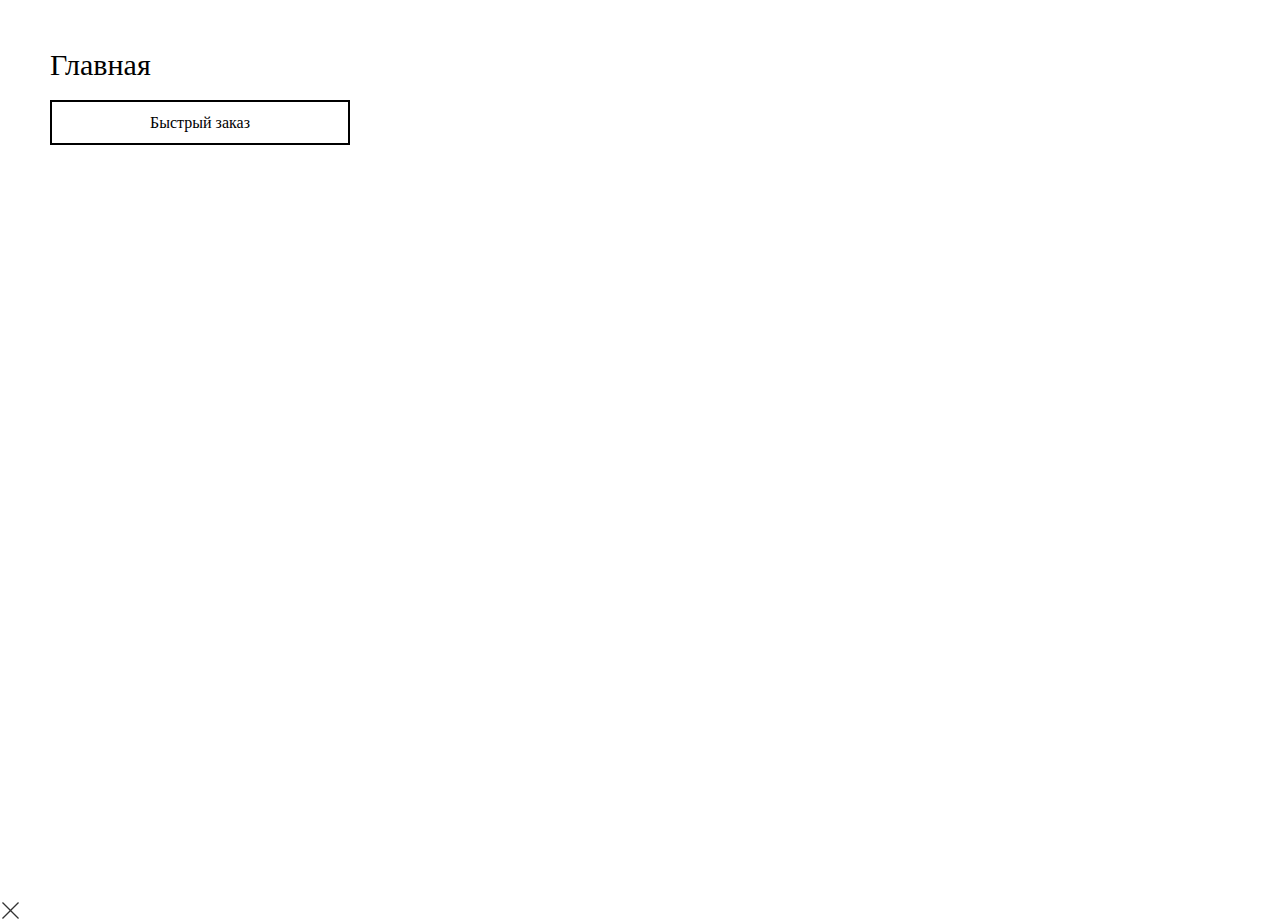
==== nav.html @ a3e1680e "first commit" ====
<!DOCTYPE html>
<html lang="ru">

<head>
    <meta charset="UTF-8">
    <meta name="viewport" content="width=device-width, initial-scale=1.0">
    <meta name="description" content="">
    <meta name="keywords" content="">
    <link rel="stylesheet" href="css/libs.min.css">
    <link rel="stylesheet" href="css/style.min.css">
    <title>Главная</title>
</head>


<style>
    .wrapper a {
        font-size: 30px;
        text-transform: capitalize;
    }

    .wrapper button {
        margin-bottom: 25px;
        width: 300px;
        height: 45px;
    }
</style>

<body>

    <div class="wrapper" style="padding: 50px;">
        <a href="index.html" style="display: block; margin-bottom: 20px;">
            Главная
        </a>




        <button style="border: 2px solid #000;margin-bottom: 20px;" data-bs-toggle="modal" data-bs-target="#quickOrder">
            Быстрый заказ
        </button>

    </div>

    <div class="modal" id="quickOrder" aria-hidden="true">
        <div class="modal-dialog">
            <button type="button" class="modal__close" data-bs-dismiss="modal" aria-label="Close">
                <svg width="20" height="20" viewBox="0 0 20 20" fill="none" xmlns="http://www.w3.org/2000/svg">
                    <path fill-rule="evenodd" clip-rule="evenodd" d="M9.55401 10.5L2 2.94599L2.94599 2L10.5 9.55401L18.054 2L19 2.94599L11.446 10.5L19 18.054L18.054 19L10.5 11.446L2.94599 19L2 18.054L9.55401 10.5Z" fill="#333333" />
                </svg>
            </button>



        </div>
    </div>


    <!-- <div class="modal-backdrop show"></div> -->
    <!--  -->
    <script src="js/libs.min.js"></script>
    <script src="js/main.min.js"></script>

</body>

</html>
---- css/libs.min.css ----
@font-face{font-family:'swiper-icons';src:url("data:application/font-woff;charset=utf-8;base64, [base64]//wADZ2x5ZgAAAywAAADMAAAD2MHtryVoZWFkAAABbAAAADAAAAA2E2+eoWhoZWEAAAGcAAAAHwAAACQC9gDzaG10eAAAAigAAAAZAAAArgJkABFsb2NhAAAC0AAAAFoAAABaFQAUGG1heHAAAAG8AAAAHwAAACAAcABAbmFtZQAAA/gAAAE5AAACXvFdBwlwb3N0AAAFNAAAAGIAAACE5s74hXjaY2BkYGAAYpf5Hu/j+W2+MnAzMYDAzaX6QjD6/4//Bxj5GA8AuRwMYGkAPywL13jaY2BkYGA88P8Agx4j+/8fQDYfA1AEBWgDAIB2BOoAeNpjYGRgYNBh4GdgYgABEMnIABJzYNADCQAACWgAsQB42mNgYfzCOIGBlYGB0YcxjYGBwR1Kf2WQZGhhYGBiYGVmgAFGBiQQkOaawtDAoMBQxXjg/wEGPcYDDA4wNUA2CCgwsAAAO4EL6gAAeNpj2M0gyAACqxgGNWBkZ2D4/wMA+xkDdgAAAHjaY2BgYGaAYBkGRgYQiAHyGMF8FgYHIM3DwMHABGQrMOgyWDLEM1T9/w8UBfEMgLzE////P/5//f/V/xv+r4eaAAeMbAxwIUYmIMHEgKYAYjUcsDAwsLKxc3BycfPw8jEQA/[base64]/uznmfPFBNODM2K7MTQ45YEAZqGP81AmGGcF3iPqOop0r1SPTaTbVkfUe4HXj97wYE+yNwWYxwWu4v1ugWHgo3S1XdZEVqWM7ET0cfnLGxWfkgR42o2PvWrDMBSFj/IHLaF0zKjRgdiVMwScNRAoWUoH78Y2icB/yIY09An6AH2Bdu/UB+yxopYshQiEvnvu0dURgDt8QeC8PDw7Fpji3fEA4z/PEJ6YOB5hKh4dj3EvXhxPqH/SKUY3rJ7srZ4FZnh1PMAtPhwP6fl2PMJMPDgeQ4rY8YT6Gzao0eAEA409DuggmTnFnOcSCiEiLMgxCiTI6Cq5DZUd3Qmp10vO0LaLTd2cjN4fOumlc7lUYbSQcZFkutRG7g6JKZKy0RmdLY680CDnEJ+UMkpFFe1RN7nxdVpXrC4aTtnaurOnYercZg2YVmLN/d/gczfEimrE/fs/bOuq29Zmn8tloORaXgZgGa78yO9/cnXm2BpaGvq25Dv9S4E9+5SIc9PqupJKhYFSSl47+Qcr1mYNAAAAeNptw0cKwkAAAMDZJA8Q7OUJvkLsPfZ6zFVERPy8qHh2YER+3i/BP83vIBLLySsoKimrqKqpa2hp6+jq6RsYGhmbmJqZSy0sraxtbO3sHRydnEMU4uR6yx7JJXveP7WrDycAAAAAAAH//wACeNpjYGRgYOABYhkgZgJCZgZNBkYGLQZtIJsFLMYAAAw3ALgAeNolizEKgDAQBCchRbC2sFER0YD6qVQiBCv/H9ezGI6Z5XBAw8CBK/m5iQQVauVbXLnOrMZv2oLdKFa8Pjuru2hJzGabmOSLzNMzvutpB3N42mNgZGBg4GKQYzBhYMxJLMlj4GBgAYow/P/PAJJhLM6sSoWKfWCAAwDAjgbRAAB42mNgYGBkAIIbCZo5IPrmUn0hGA0AO8EFTQAA");font-weight:400;font-style:normal}:root{--swiper-theme-color: #007aff}.swiper{margin-left:auto;margin-right:auto;position:relative;overflow:hidden;list-style:none;padding:0;z-index:1}.swiper-vertical>.swiper-wrapper{flex-direction:column}.swiper-wrapper{position:relative;width:100%;height:100%;z-index:1;display:flex;transition-property:transform;box-sizing:content-box}.swiper-android .swiper-slide,.swiper-wrapper{transform:translate3d(0px, 0, 0)}.swiper-pointer-events{touch-action:pan-y}.swiper-pointer-events.swiper-vertical{touch-action:pan-x}.swiper-slide{flex-shrink:0;width:100%;height:100%;position:relative;transition-property:transform}.swiper-slide-invisible-blank{visibility:hidden}.swiper-autoheight,.swiper-autoheight .swiper-slide{height:auto}.swiper-autoheight .swiper-wrapper{align-items:flex-start;transition-property:transform, height}.swiper-backface-hidden .swiper-slide{transform:translateZ(0);-webkit-backface-visibility:hidden;backface-visibility:hidden}.swiper-3d,.swiper-3d.swiper-css-mode .swiper-wrapper{perspective:1200px}.swiper-3d .swiper-wrapper,.swiper-3d .swiper-slide,.swiper-3d .swiper-slide-shadow,.swiper-3d .swiper-slide-shadow-left,.swiper-3d .swiper-slide-shadow-right,.swiper-3d .swiper-slide-shadow-top,.swiper-3d .swiper-slide-shadow-bottom,.swiper-3d .swiper-cube-shadow{transform-style:preserve-3d}.swiper-3d .swiper-slide-shadow,.swiper-3d .swiper-slide-shadow-left,.swiper-3d .swiper-slide-shadow-right,.swiper-3d .swiper-slide-shadow-top,.swiper-3d .swiper-slide-shadow-bottom{position:absolute;left:0;top:0;width:100%;height:100%;pointer-events:none;z-index:10}.swiper-3d .swiper-slide-shadow{background:rgba(0,0,0,0.15)}.swiper-3d .swiper-slide-shadow-left{background-image:linear-gradient(to left, rgba(0,0,0,0.5), rgba(0,0,0,0))}.swiper-3d .swiper-slide-shadow-right{background-image:linear-gradient(to right, rgba(0,0,0,0.5), rgba(0,0,0,0))}.swiper-3d .swiper-slide-shadow-top{background-image:linear-gradient(to top, rgba(0,0,0,0.5), rgba(0,0,0,0))}.swiper-3d .swiper-slide-shadow-bottom{background-image:linear-gradient(to bottom, rgba(0,0,0,0.5), rgba(0,0,0,0))}.swiper-css-mode>.swiper-wrapper{overflow:auto;scrollbar-width:none;-ms-overflow-style:none}.swiper-css-mode>.swiper-wrapper::-webkit-scrollbar{display:none}.swiper-css-mode>.swiper-wrapper>.swiper-slide{scroll-snap-align:start start}.swiper-horizontal.swiper-css-mode>.swiper-wrapper{scroll-snap-type:x mandatory}.swiper-vertical.swiper-css-mode>.swiper-wrapper{scroll-snap-type:y mandatory}.swiper-centered>.swiper-wrapper::before{content:'';flex-shrink:0;order:9999}.swiper-centered.swiper-horizontal>.swiper-wrapper>.swiper-slide:first-child{margin-inline-start:var(--swiper-centered-offset-before)}.swiper-centered.swiper-horizontal>.swiper-wrapper::before{height:100%;min-height:1px;width:var(--swiper-centered-offset-after)}.swiper-centered.swiper-vertical>.swiper-wrapper>.swiper-slide:first-child{margin-block-start:var(--swiper-centered-offset-before)}.swiper-centered.swiper-vertical>.swiper-wrapper::before{width:100%;min-width:1px;height:var(--swiper-centered-offset-after)}.swiper-centered>.swiper-wrapper>.swiper-slide{scroll-snap-align:center center}.swiper-virtual .swiper-slide{-webkit-backface-visibility:hidden;transform:translateZ(0)}.swiper-virtual.swiper-css-mode .swiper-wrapper::after{content:'';position:absolute;left:0;top:0;pointer-events:none}.swiper-virtual.swiper-css-mode.swiper-horizontal .swiper-wrapper::after{height:1px;width:var(--swiper-virtual-size)}.swiper-virtual.swiper-css-mode.swiper-vertical .swiper-wrapper::after{width:1px;height:var(--swiper-virtual-size)}:root{--swiper-navigation-size: 44px}.swiper-button-prev,.swiper-button-next{position:absolute;top:50%;width:calc(var(--swiper-navigation-size) / 44 * 27);height:var(--swiper-navigation-size);margin-top:calc(0px - (var(--swiper-navigation-size) / 2));z-index:10;cursor:pointer;display:flex;align-items:center;justify-content:center;color:var(--swiper-navigation-color, var(--swiper-theme-color))}.swiper-button-prev.swiper-button-disabled,.swiper-button-next.swiper-button-disabled{opacity:0.35;cursor:auto;pointer-events:none}.swiper-button-prev:after,.swiper-button-next:after{font-family:swiper-icons;font-size:var(--swiper-navigation-size);text-transform:none !important;letter-spacing:0;text-transform:none;font-variant:initial;line-height:1}.swiper-button-prev,.swiper-rtl .swiper-button-next{left:10px;right:auto}.swiper-button-prev:after,.swiper-rtl .swiper-button-next:after{content:'prev'}.swiper-button-next,.swiper-rtl .swiper-button-prev{right:10px;left:auto}.swiper-button-next:after,.swiper-rtl .swiper-button-prev:after{content:'next'}.swiper-button-lock{display:none}.swiper-pagination{position:absolute;text-align:center;transition:300ms opacity;transform:translate3d(0, 0, 0);z-index:10}.swiper-pagination.swiper-pagination-hidden{opacity:0}.swiper-pagination-fraction,.swiper-pagination-custom,.swiper-horizontal>.swiper-pagination-bullets,.swiper-pagination-bullets.swiper-pagination-horizontal{bottom:10px;left:0;width:100%}.swiper-pagination-bullets-dynamic{overflow:hidden;font-size:0}.swiper-pagination-bullets-dynamic .swiper-pagination-bullet{transform:scale(0.33);position:relative}.swiper-pagination-bullets-dynamic .swiper-pagination-bullet-active{transform:scale(1)}.swiper-pagination-bullets-dynamic .swiper-pagination-bullet-active-main{transform:scale(1)}.swiper-pagination-bullets-dynamic .swiper-pagination-bullet-active-prev{transform:scale(0.66)}.swiper-pagination-bullets-dynamic .swiper-pagination-bullet-active-prev-prev{transform:scale(0.33)}.swiper-pagination-bullets-dynamic .swiper-pagination-bullet-active-next{transform:scale(0.66)}.swiper-pagination-bullets-dynamic .swiper-pagination-bullet-active-next-next{transform:scale(0.33)}.swiper-pagination-bullet{width:var(--swiper-pagination-bullet-width, var(--swiper-pagination-bullet-size, 8px));height:var(--swiper-pagination-bullet-height, var(--swiper-pagination-bullet-size, 8px));display:inline-block;border-radius:50%;background:var(--swiper-pagination-bullet-inactive-color, #000);opacity:var(--swiper-pagination-bullet-inactive-opacity, 0.2)}button.swiper-pagination-bullet{border:none;margin:0;padding:0;box-shadow:none;-webkit-appearance:none;appearance:none}.swiper-pagination-clickable .swiper-pagination-bullet{cursor:pointer}.swiper-pagination-bullet:only-child{display:none !important}.swiper-pagination-bullet-active{opacity:var(--swiper-pagination-bullet-opacity, 1);background:var(--swiper-pagination-color, var(--swiper-theme-color))}.swiper-vertical>.swiper-pagination-bullets,.swiper-pagination-vertical.swiper-pagination-bullets{right:10px;top:50%;transform:translate3d(0px, -50%, 0)}.swiper-vertical>.swiper-pagination-bullets .swiper-pagination-bullet,.swiper-pagination-vertical.swiper-pagination-bullets .swiper-pagination-bullet{margin:var(--swiper-pagination-bullet-vertical-gap, 6px) 0;display:block}.swiper-vertical>.swiper-pagination-bullets.swiper-pagination-bullets-dynamic,.swiper-pagination-vertical.swiper-pagination-bullets.swiper-pagination-bullets-dynamic{top:50%;transform:translateY(-50%);width:8px}.swiper-vertical>.swiper-pagination-bullets.swiper-pagination-bullets-dynamic .swiper-pagination-bullet,.swiper-pagination-vertical.swiper-pagination-bullets.swiper-pagination-bullets-dynamic .swiper-pagination-bullet{display:inline-block;transition:200ms transform, 200ms top}.swiper-horizontal>.swiper-pagination-bullets .swiper-pagination-bullet,.swiper-pagination-horizontal.swiper-pagination-bullets .swiper-pagination-bullet{margin:0 var(--swiper-pagination-bullet-horizontal-gap, 4px)}.swiper-horizontal>.swiper-pagination-bullets.swiper-pagination-bullets-dynamic,.swiper-pagination-horizontal.swiper-pagination-bullets.swiper-pagination-bullets-dynamic{left:50%;transform:translateX(-50%);white-space:nowrap}.swiper-horizontal>.swiper-pagination-bullets.swiper-pagination-bullets-dynamic .swiper-pagination-bullet,.swiper-pagination-horizontal.swiper-pagination-bullets.swiper-pagination-bullets-dynamic .swiper-pagination-bullet{transition:200ms transform, 200ms left}.swiper-horizontal.swiper-rtl>.swiper-pagination-bullets-dynamic .swiper-pagination-bullet{transition:200ms transform, 200ms right}.swiper-pagination-progressbar{background:rgba(0,0,0,0.25);position:absolute}.swiper-pagination-progressbar .swiper-pagination-progressbar-fill{background:var(--swiper-pagination-color, var(--swiper-theme-color));position:absolute;left:0;top:0;width:100%;height:100%;transform:scale(0);transform-origin:left top}.swiper-rtl .swiper-pagination-progressbar .swiper-pagination-progressbar-fill{transform-origin:right top}.swiper-horizontal>.swiper-pagination-progressbar,.swiper-pagination-progressbar.swiper-pagination-horizontal,.swiper-vertical>.swiper-pagination-progressbar.swiper-pagination-progressbar-opposite,.swiper-pagination-progressbar.swiper-pagination-vertical.swiper-pagination-progressbar-opposite{width:100%;height:4px;left:0;top:0}.swiper-vertical>.swiper-pagination-progressbar,.swiper-pagination-progressbar.swiper-pagination-vertical,.swiper-horizontal>.swiper-pagination-progressbar.swiper-pagination-progressbar-opposite,.swiper-pagination-progressbar.swiper-pagination-horizontal.swiper-pagination-progressbar-opposite{width:4px;height:100%;left:0;top:0}.swiper-pagination-lock{display:none}.swiper-scrollbar{border-radius:10px;position:relative;-ms-touch-action:none;background:rgba(0,0,0,0.1)}.swiper-horizontal>.swiper-scrollbar{position:absolute;left:1%;bottom:3px;z-index:50;height:5px;width:98%}.swiper-vertical>.swiper-scrollbar{position:absolute;right:3px;top:1%;z-index:50;width:5px;height:98%}.swiper-scrollbar-drag{height:100%;width:100%;position:relative;background:rgba(0,0,0,0.5);border-radius:10px;left:0;top:0}.swiper-scrollbar-cursor-drag{cursor:move}.swiper-scrollbar-lock{display:none}.swiper-zoom-container{width:100%;height:100%;display:flex;justify-content:center;align-items:center;text-align:center}.swiper-zoom-container>img,.swiper-zoom-container>svg,.swiper-zoom-container>canvas{max-width:100%;max-height:100%;object-fit:contain}.swiper-slide-zoomed{cursor:move}.swiper-lazy-preloader{width:42px;height:42px;position:absolute;left:50%;top:50%;margin-left:-21px;margin-top:-21px;z-index:10;transform-origin:50%;box-sizing:border-box;border:4px solid var(--swiper-preloader-color, var(--swiper-theme-color));border-radius:50%;border-top-color:transparent}.swiper-slide-visible .swiper-lazy-preloader{animation:swiper-preloader-spin 1s infinite linear}.swiper-lazy-preloader-white{--swiper-preloader-color: #fff}.swiper-lazy-preloader-black{--swiper-preloader-color: #000}@keyframes swiper-preloader-spin{0%{transform:rotate(0deg)}100%{transform:rotate(360deg)}}.swiper .swiper-notification{position:absolute;left:0;top:0;pointer-events:none;opacity:0;z-index:-1000}.swiper-free-mode>.swiper-wrapper{transition-timing-function:ease-out;margin:0 auto}.swiper-grid>.swiper-wrapper{flex-wrap:wrap}.swiper-grid-column>.swiper-wrapper{flex-wrap:wrap;flex-direction:column}.swiper-fade.swiper-free-mode .swiper-slide{transition-timing-function:ease-out}.swiper-fade .swiper-slide{pointer-events:none;transition-property:opacity}.swiper-fade .swiper-slide .swiper-slide{pointer-events:none}.swiper-fade .swiper-slide-active,.swiper-fade .swiper-slide-active .swiper-slide-active{pointer-events:auto}.swiper-cube{overflow:visible}.swiper-cube .swiper-slide{pointer-events:none;-webkit-backface-visibility:hidden;backface-visibility:hidden;z-index:1;visibility:hidden;transform-origin:0 0;width:100%;height:100%}.swiper-cube .swiper-slide .swiper-slide{pointer-events:none}.swiper-cube.swiper-rtl .swiper-slide{transform-origin:100% 0}.swiper-cube .swiper-slide-active,.swiper-cube .swiper-slide-active .swiper-slide-active{pointer-events:auto}.swiper-cube .swiper-slide-active,.swiper-cube .swiper-slide-next,.swiper-cube .swiper-slide-prev,.swiper-cube .swiper-slide-next+.swiper-slide{pointer-events:auto;visibility:visible}.swiper-cube .swiper-slide-shadow-top,.swiper-cube .swiper-slide-shadow-bottom,.swiper-cube .swiper-slide-shadow-left,.swiper-cube .swiper-slide-shadow-right{z-index:0;-webkit-backface-visibility:hidden;backface-visibility:hidden}.swiper-cube .swiper-cube-shadow{position:absolute;left:0;bottom:0px;width:100%;height:100%;opacity:0.6;z-index:0}.swiper-cube .swiper-cube-shadow:before{content:'';background:#000;position:absolute;left:0;top:0;bottom:0;right:0;filter:blur(50px)}.swiper-flip{overflow:visible}.swiper-flip .swiper-slide{pointer-events:none;-webkit-backface-visibility:hidden;backface-visibility:hidden;z-index:1}.swiper-flip .swiper-slide .swiper-slide{pointer-events:none}.swiper-flip .swiper-slide-active,.swiper-flip .swiper-slide-active .swiper-slide-active{pointer-events:auto}.swiper-flip .swiper-slide-shadow-top,.swiper-flip .swiper-slide-shadow-bottom,.swiper-flip .swiper-slide-shadow-left,.swiper-flip .swiper-slide-shadow-right{z-index:0;-webkit-backface-visibility:hidden;backface-visibility:hidden}.swiper-creative .swiper-slide{-webkit-backface-visibility:hidden;backface-visibility:hidden;overflow:hidden;transition-property:transform, opacity, height}.swiper-cards{overflow:visible}.swiper-cards .swiper-slide{transform-origin:center bottom;-webkit-backface-visibility:hidden;backface-visibility:hidden;overflow:hidden}

/*# sourceMappingURL=../sourcemaps/libs.min.css.map */
---- css/style.min.css ----
@font-face{font-family:"PF Centro Sans Pro";src:url(../fonts/PFCentroSansPro-Regular.ttf) format("ttf"),url(../fonts/PFCentroSansPro-Regular.eot) format("eot"),url(../fonts/PFCentroSansPro-Regular.woff) format("woff"),url(../fonts/PFCentroSansPro-Regular.woff2) format("woff2");font-weight:400;font-style:normal;font-display:swap}@font-face{font-family:"PF Centro Sans Pro";src:url(../fonts/PFCentroSansPro-Medium.ttf) format("ttf"),url(../fonts/PFCentroSansPro-Medium.eot) format("eot"),url(../fonts/PFCentroSansPro-Medium.woff) format("woff"),url(../fonts/PFCentroSansPro-Medium.woff2) format("woff2");font-weight:500;font-style:normal;font-display:swap}@font-face{font-family:"PF Centro Sans Pro";src:url(../fonts/PFCentroSansPro-Bold.ttf) format("ttf"),url(../fonts/PFCentroSansPro-Bold.eot) format("eot"),url(../fonts/PFCentroSansPro-Bold.woff) format("woff"),url(../fonts/PFCentroSansPro-Bold.woff2) format("woff2");font-weight:700;font-style:normal;font-display:swap}*,::after,::before{margin:0;padding:0;-webkit-box-sizing:border-box;box-sizing:border-box;-webkit-font-smoothing:antialiased!important;-webkit-tap-highlight-color:transparent;outline:0!important}h1,h2,h3,h4,h5,h6{font-weight:400}a,body,div,form,h1,h2,h3,h4,h5,li,p,ul{margin:0;padding:0;border:0;text-decoration:none;line-height:1}button,input,textarea{outline:0!important;-webkit-transition:.125s;-o-transition:.125s;transition:.125s;font-family:inherit}input:active,input[type=checkbox]:focus,input[type=file]:focus,input[type=radio]:focus,input[type=text]:focus{outline:0!important}::-webkit-input-placeholder{color:#222}::-moz-placeholder{color:#222}:-moz-placeholder{color:#222}:-ms-input-placeholder{color:#222}input::-webkit-inner-spin-button,input::-webkit-outer-spin-button{-webkit-appearance:none;margin:0}input[type=number]{-moz-appearance:textfield}html{height:100%;scroll-behavior:smooth;width:100%}svg{-ms-flex-negative:0;flex-shrink:0}path,svg{-webkit-transition:.125s;-o-transition:.125s;transition:.125s}a{color:inherit;text-decoration:none;-webkit-transition:125ms;-o-transition:125ms;transition:125ms}a:focus,a:hover{text-decoration:none!important}li,ul{margin:0;padding:0;list-style:none}i{line-height:100%}fieldset{min-width:0;padding:0;margin:0;border:0}button{cursor:pointer;border:none;outline:0;-webkit-box-sizing:border-box;box-sizing:border-box;-webkit-transition:125ms;-o-transition:125ms;transition:125ms;background-color:inherit;font-size:1em}.swiper-button-next,.swiper-button-prev{z-index:2}.swiper-button-next::after,.swiper-button-prev::after{display:none}img{-webkit-user-select:none;-moz-user-select:none;-o-user-select:none;-ms-user-select:none;user-select:none}html.fixed-body{overflow-y:hidden}.wrapper{min-height:100vh;display:-webkit-box;display:-ms-flexbox;display:flex;-webkit-box-orient:vertical;-webkit-box-direction:normal;-ms-flex-direction:column;flex-direction:column;-ms-flex-negative:0;flex-shrink:0}.content{-webkit-box-flex:1;-ms-flex-positive:1;flex-grow:1;display:-webkit-box;display:-ms-flexbox;display:flex;-webkit-box-orient:vertical;-webkit-box-direction:normal;-ms-flex-direction:column;flex-direction:column;width:100%}.m-page{width:calc(100vw - (100vw - 100%));overflow-x:hidden;font-family:"PF Centro Sans Pro",sans-serif;font-weight:400;color:#292c3d;font-size:calc(1260px * (16 / 1260));padding-top:7.38em}@media screen and (max-width:1260px){.m-page{font-size:calc(100vw * (16 / 1260))}}.m-page.fixed-body,.m-page.fixed-body2{overflow-y:hidden;padding-right:var(--scrollWidth)}.container{max-width:1260px;width:100%;margin:0 auto;padding:0 5em}a:hover{color:#0079c1}@media screen and (max-width:992px){.m-page{font-size:calc(100vw * (16 / 768));padding-top:4em}.container{padding:0 2.5em}}@media screen and (max-width:576px){.m-page{font-size:calc(100vw * (16 / 360))}.container{padding:0 1.875em}}.text90{font-size:5.625em}.text45{font-size:2.8125em;line-height:110%}.text28{font-size:1.75em}.text18{font-size:1.125em}.text16{font-size:1em;line-height:110%}.text15{font-size:.9375em;letter-spacing:-.01875em}.text14{font-size:.875em;line-height:120%}.bold-text{font-weight:700}.medium-text{font-weight:500}@media screen and (max-width:992px){.text90{font-size:3em}.text45{font-size:1.5em}.text28{font-size:1em}.text14,.text15,.text16,.text18{font-size:.625em}}@media screen and (max-width:576px){.text90{font-size:2.5em}}.m-btn{display:-webkit-box;display:-ms-flexbox;display:flex;-webkit-box-align:center;-ms-flex-align:center;align-items:center;-webkit-box-pack:center;-ms-flex-pack:center;justify-content:center;-webkit-transition:.225s ease-out;-o-transition:.225s ease-out;transition:.225s ease-out;padding:0 2.84em;border-radius:1.875em;height:3.1875em;font-weight:700}.m-btn:focus{-webkit-box-shadow:none;box-shadow:none}.m-btn span{font-size:1em;line-height:120%}.m-btn-blue{color:#fff;background-color:#005baa}.m-btn-blue:hover{background-color:#005096;color:#fff}.m-btn-green{color:#fff;background-color:#7ac143}.m-btn-green:hover{background-color:#6aae35;color:#fff}.m-btn-white{background-color:#fff;color:#005baa}.m-btn-white:hover{background-color:#e9e9e9;color:#005baa}.m-btn-white-outline{border:2px solid #fff;color:#fff}.m-btn-white-outline:hover{border-color:#d7d7d7;color:#d7d7d7}@media screen and (max-width:992px){.m-btn{padding:0 1.5em;height:1.875em;border-radius:1em}.m-btn span{font-size:.625em}}.form-group{position:relative;margin:0 0 30px}.form-group input{border:none;border-bottom:1px solid #000;padding:0 10px;height:47px;width:100%;font-size:18px;background-color:transparent;color:#000}.form-group input::-webkit-input-placeholder{color:#000}.form-group input::-moz-placeholder{color:#000}.form-group input:-ms-input-placeholder{color:#000}.form-group input::-ms-input-placeholder{color:#000}.form-group input::placeholder{color:#000}.form-group input:focus::-webkit-input-placeholder{color:rgba(0,0,0,.3)}.form-group input:focus::-moz-placeholder{color:rgba(0,0,0,.3)}.form-group input:focus:-ms-input-placeholder{color:rgba(0,0,0,.3)}.form-group input:focus::-ms-input-placeholder{color:rgba(0,0,0,.3)}.form-group input:focus::placeholder{color:rgba(0,0,0,.3)}.check{position:relative}.check input{position:absolute;opacity:0;width:100%;height:100%;left:0;top:0;z-index:2;cursor:pointer}.check input:checked+label::before{border:3px solid #fff}.check input:disabled+label{color:#aaa;pointer-events:none}.check label{padding-left:40px;position:relative;min-height:20px;font-size:14px;line-height:20px;cursor:pointer}.check label:before{content:'';position:absolute;z-index:1;border-radius:2px;background:rgba(255,255,255,.01);border:1px solid rgba(255,255,255,.45);width:20px;height:20px;left:0;top:50%;-webkit-transform:translateY(-50%);-ms-transform:translateY(-50%);transform:translateY(-50%);-webkit-transition:.1s;-o-transition:.1s;transition:.1s}.animated{-webkit-transition:.9s;-o-transition:.9s;transition:.9s;opacity:0;-webkit-transform:translateY(2em);-ms-transform:translateY(2em);transform:translateY(2em)}.animated--active{opacity:1;-webkit-transform:translateY(0);-ms-transform:translateY(0);transform:translateY(0)}.breadcrumbs{margin-top:60px}.breadcrumbs__item{font-size:16px;line-height:110%;position:relative;font-weight:400;display:inline}.breadcrumbs__item:last-child{font-weight:600}.breadcrumbs__item:not(:first-child){margin-left:24px}.breadcrumbs__item:not(:first-child):before{content:'';position:absolute;z-index:1;width:3.51px;height:3.51px;background-color:#0079c1;border-radius:1px;-webkit-transform:rotate(-45deg);-ms-transform:rotate(-45deg);transform:rotate(-45deg);top:7px;right:100%;margin-right:10px}.modal-backdrop.show{opacity:.7}.header{position:fixed;top:0;left:0;z-index:10;width:100%;padding:2.5em 0;-webkit-transition:.3s;-o-transition:.3s;transition:.3s;background:#fff}.header._fix{-webkit-transform:translateY(0);-ms-transform:translateY(0);transform:translateY(0);-webkit-box-shadow:0 .25em .25em 0 rgba(0,0,0,.1);box-shadow:0 .25em .25em 0 rgba(0,0,0,.1)}.header .container{max-width:1440px}.header__inner{display:-webkit-box;display:-ms-flexbox;display:flex;-webkit-box-align:center;-ms-flex-align:center;align-items:center;-webkit-box-pack:justify;-ms-flex-pack:justify;justify-content:space-between}.header__logo{display:block;width:16.875em;-ms-flex-negative:0;flex-shrink:0}.header__logo img{width:100%;display:block}.menu{margin-left:5em;-webkit-box-flex:1;-ms-flex-positive:1;flex-grow:1;display:-webkit-box;display:-ms-flexbox;display:flex;-webkit-box-align:center;-ms-flex-align:center;align-items:center;-webkit-box-pack:justify;-ms-flex-pack:justify;justify-content:space-between}.menu__bg{display:none}.footer-contacts__link,.header-contacts__link,.nav__link{font-weight:700;color:#0079c1}.footer-contacts__link:hover,.header-contacts__link:hover,.nav__link:hover{color:#7ac143}.footer-contacts__link span,.header-contacts__link span,.nav__link span{font-size:1em;line-height:120%}.nav{display:-webkit-box;display:-ms-flexbox;display:flex;-webkit-box-align:center;-ms-flex-align:center;align-items:center}.nav__link:not(:last-child){margin:0 2.5em 0 0}.footer-contacts,.header-contacts,.socials{display:-webkit-box;display:-ms-flexbox;display:flex;-webkit-box-align:center;-ms-flex-align:center;align-items:center}.socials{margin-left:.375em}.socials__item{width:1.5em;display:-webkit-box;display:-ms-flexbox;display:flex;-webkit-box-align:center;-ms-flex-align:center;align-items:center}.socials__item:not(:last-child){margin:0 .375em 0 0}.socials__item svg{width:100%;height:auto}.socials__item:hover path{fill:#7ac143}.burger{display:none}@media screen and (max-width:992px){.header{padding:1.25em 0}.header__logo{width:9em}.menu{margin-left:2.67em}.header-contacts__link span,.nav__link span{font-size:.625em}}@media screen and (max-width:576px){.header__logo{width:10.5em}.header._open .burger ._view1{opacity:0}.header._open .burger ._view2{opacity:1}.header._open .menu{opacity:1;pointer-events:unset}.header._open .menu__bg{display:block}.menu{position:absolute;top:100%;right:1.25em;display:block;padding:1.25em;z-index:21;background-color:#fff;border-radius:1em;-webkit-transition:.3s;-o-transition:.3s;transition:.3s;opacity:0;pointer-events:none}.menu__bg{position:fixed;top:0;left:0;width:100%;height:calc(100 * var(--vh));background:rgba(0,0,0,.5);z-index:20}.header-contacts,.nav{-webkit-box-orient:vertical;-webkit-box-direction:normal;-ms-flex-direction:column;flex-direction:column;-webkit-box-align:start;-ms-flex-align:start;align-items:flex-start}.header-contacts__link span,.nav__link span{line-height:100%}.nav__link:not(:last-child){margin:0 0 .5em}.header-contacts{margin-top:1.25em}.socials{margin:.375em 0 0}.burger{z-index:22;width:1.5em;height:1.5em;display:-webkit-box;display:-ms-flexbox;display:flex;-webkit-box-align:center;-ms-flex-align:center;align-items:center;-webkit-box-pack:center;-ms-flex-pack:center;justify-content:center;position:relative}.burger img{width:100%;position:absolute;top:50%;left:50%;-webkit-transform:translate(-50%,-50%);-ms-transform:translate(-50%,-50%);transform:translate(-50%,-50%)}.burger ._view2{opacity:0}}.footer{padding:3.75em 0 8.75em}.footer .container{max-width:1440px}.footer__inner{padding-bottom:2.5em;display:-webkit-box;display:-ms-flexbox;display:flex;-webkit-box-align:center;-ms-flex-align:center;align-items:center;-webkit-box-pack:justify;-ms-flex-pack:justify;justify-content:space-between;border-bottom:1px solid #e3eeff}.footer__logo{width:26.44em;-ms-flex-negative:0;flex-shrink:0;display:block}.footer__logo img{width:100%;display:block}.footer__bottom{display:-webkit-box;display:-ms-flexbox;display:flex;-webkit-box-pack:justify;-ms-flex-pack:justify;justify-content:space-between;margin-top:3.5em}.footer__bottom .text16{line-height:150%}.footer__conf{text-decoration:underline}.persons{margin-top:2.5em;display:-webkit-box;display:-ms-flexbox;display:flex;-webkit-box-align:start;-ms-flex-align:start;align-items:flex-start}.persons__item{max-width:24.5em;display:grid;grid-template-columns:100%;gap:.5em}.persons__item:not(:last-child){margin:0 2.5em 0 0}.persons__item a{color:#0079c1}.persons__item a:hover{text-decoration:underline!important}@media screen and (max-width:992px){.footer{padding:1.875em 0 3.25em}.footer__inner{padding-bottom:1.25em}.footer__logo{width:14.2em}.footer__bottom{margin-top:2.25em}.footer-contacts__link span{font-size:.625em}.persons{margin-top:1.25em}.persons__item{max-width:15.5em;display:grid;grid-template-columns:100%;gap:.25em}.persons__item:not(:last-child){margin:0 1.25em 0 0}}@media screen and (max-width:576px){.footer__top{padding-bottom:2.5em;position:relative}.footer__logo{width:10.5em}.footer__bottom .text16{line-height:120%}.footer__c{width:10em;-ms-flex-negative:0;flex-shrink:0}.footer__conf{max-width:6em;text-align:right}.footer-contacts{position:absolute;bottom:0;left:0}.footer-contacts__link{display:-webkit-box;display:-ms-flexbox;display:flex;-webkit-box-align:center;-ms-flex-align:center;align-items:center}.footer-contacts .socials{-webkit-box-ordinal-group:0;-ms-flex-order:-1;order:-1;margin:0 .375em 0 0}.persons{display:block}.persons__item:not(:last-child){margin:0 0 1em}}._full-bg{position:relative}._full-bg:before{content:'';z-index:-1;position:absolute;top:0;left:50%;-webkit-transform:translateX(-50%);-ms-transform:translateX(-50%);transform:translateX(-50%);height:100%;width:calc(100% - 3.75em);background-size:cover;background-position:center;border-radius:2.5em}.main{padding:6.25em 0;color:#fff}.main:before{background-image:url(../img/main-bg.svg)}.main__subtitle{display:-webkit-box;display:-ms-flexbox;display:flex;-webkit-box-align:center;-ms-flex-align:center;align-items:center;margin-bottom:1.5em}.main__subtitle img{width:1.25em;-ms-flex-negative:0;flex-shrink:0;margin-right:.5em}.main__nav{margin-top:3.5em;display:-webkit-box;display:-ms-flexbox;display:flex}.main__nav .m-btn:not(:last-child){margin:0 .625em 0 0}.main__items{margin-top:6.25em;display:grid;grid-template-columns:1.5fr 1.14fr .96fr;gap:1.25em 1.25em}.main-item{display:-webkit-box;display:-ms-flexbox;display:flex;-webkit-box-align:center;-ms-flex-align:center;align-items:center}.main-item__icon{width:3.25em;display:block;-ms-flex-negative:0;flex-shrink:0;margin-right:.75em}.main-item .text16{letter-spacing:-.02em}.desc{padding:8.75em 0 3.75em}.desc__inner{display:grid;grid-template-columns:calc(100% - 25.375em - 1.81em) 25.375em;-webkit-box-pack:justify;-ms-flex-pack:justify;justify-content:space-between;width:calc(100% + 2.25em);-webkit-box-align:center;-ms-flex-align:center;align-items:center}.desc__content{display:grid;grid-template-columns:100%;gap:2.25em}.desc__title{line-height:120%}.desc__title span{color:#005baa}.desc__text{line-height:130%}.desc__img img{width:100%;display:block}.programs{padding:3.75em 0}.programs__top{display:-webkit-box;display:-ms-flexbox;display:flex;-webkit-box-align:center;-ms-flex-align:center;align-items:center}.programs__badges{display:-webkit-box;display:-ms-flexbox;display:flex;-webkit-box-align:center;-ms-flex-align:center;align-items:center;margin-left:1.25em}.programs__items{margin-top:3.5em;display:grid;grid-template-columns:100%;gap:1.25em}.m-badge{display:-webkit-box;display:-ms-flexbox;display:flex;-webkit-box-align:center;-ms-flex-align:center;align-items:center;padding:0 1em;height:2.4375em;border-radius:2.5em;background:#e3eeff;font-weight:500;margin-right:.5em}.m-badge span{font-size:1em;line-height:120%}.program-card{padding:2.5em 5em;border-radius:2.5em;background:#eef2f9;position:relative;min-height:3em}.program-card__content{max-width:28em}.program-card__nav{display:-webkit-box;display:-ms-flexbox;display:flex;margin-top:1.875em}.program-card__img{position:absolute;right:0;top:0;height:100%}.program-card__img img{height:100%;display:block}.program-card__img ._view2{display:none}.program-card__items{margin-top:1.5em;display:grid;grid-template-columns:repeat(3,calc(100% / 3 - 1em));gap:1.5em}.program-card__groups{display:-webkit-box;display:-ms-flexbox;display:flex;-webkit-box-pack:justify;-ms-flex-pack:justify;justify-content:space-between}.program-card__groups .program-item{margin-top:1.75em;max-width:11em}.program-item{display:-webkit-box;display:-ms-flexbox;display:flex;-webkit-box-align:center;-ms-flex-align:center;align-items:center}.program-item._big{grid-column:span 2;max-width:12em}.program-item__num{margin-right:.5em;min-width:1.625em;font-weight:500;color:#005baa;-ms-flex-negative:0;flex-shrink:0}.program-item__num span{font-size:2.8125em}.program-item__num._green{color:#00a94f}.program-item__num._red{color:#ed1d24}.program-item__title .text18{letter-spacing:-.0225em}.benefit{padding:3.75em 0}.benefit__title{padding:0 1em;text-align:center}.benefit__title span{color:#7ac143}.benefit__items{margin-top:4.75em;display:grid;grid-template-columns:repeat(3,calc(100% / 3 - 5em / 3));gap:2.5em;-webkit-box-align:start;-ms-flex-align:start;align-items:flex-start}.benefit__nav{display:-webkit-box;display:-ms-flexbox;display:flex;-webkit-box-pack:center;-ms-flex-pack:center;justify-content:center;margin-top:4.75em}.benefit-item{position:relative;padding-left:3.25em;display:grid;grid-template-columns:100%;gap:.625em}.benefit-item:before{content:'';position:absolute;top:0;left:0;width:2.5em;height:2.8125em;background-image:url(../img/check.webp);background-size:100% auto;background-repeat:no-repeat;background-position:center}.benefit-item__desc,.benefit-item__title{font-size:1em;letter-spacing:-.02em}.benefit-item__title{font-weight:500}.practice{overflow:hidden;margin:3.75em 0;padding:6.25em 0 0;color:#fff}.practice:before{background-image:url(../img/practice-bg.svg)}.practice__items{margin-top:3.5em;display:grid;grid-template-columns:1fr 1.25fr 1fr 1fr;gap:1.25em 3.5em;-webkit-box-align:start;-ms-flex-align:start;align-items:flex-start}.practice__items ._big{grid-column:span 2}.practice__bottom{width:calc(100% + 6em);display:grid;grid-template-columns:calc(100% - 35.4375em) 35.4375em}.practice__img{margin-top:-3.75em}.practice__img img{width:100%;display:block}.practice-item{position:relative;padding-left:2.8125em;display:grid;grid-template-columns:100%;gap:.75em}.practice-item:before{content:'';position:absolute;width:1.875em;height:1.875em;left:0;top:0;background-image:url(../img/point2.svg);background-size:100% auto;background-repeat:no-repeat;background-position:center}.practice-item .text28{font-weight:500;letter-spacing:-.03563em}.practice-item .text16{line-height:100%;letter-spacing:-.02em}.practice-places{padding-top:7.76em}.practice-slider{padding:2.5em 3.375em 2.5em 0;max-width:36.625em;position:relative}.practice-slider__wrap{overflow:hidden}.practice-slider .swiper-container{width:calc(100% + 1em)}.practice-slider .swiper-slide{width:20%;padding-right:1em}.practice-slider .swiper-button{top:50%;-webkit-transform:translateY(-50%);-ms-transform:translateY(-50%);transform:translateY(-50%);margin:0;width:2.125em;height:auto;display:-webkit-box;display:-ms-flexbox;display:flex;-webkit-box-align:center;-ms-flex-align:center;align-items:center;-webkit-box-pack:center;-ms-flex-pack:center;justify-content:center;opacity:.5;border-radius:50%;-webkit-filter:drop-shadow(0 0 2.3125em rgba(0,0,0,.3));filter:drop-shadow(0 0 2.3125em rgba(0,0,0,.3))}.practice-slider .swiper-button img{width:100%;display:block}.practice-slider .swiper-button:hover{opacity:.2}.practice-slider .swiper-button-next{right:0}.practice-card img{width:100%;display:block;border-radius:2.5em}@media screen and (max-width:992px){._full-bg:before{width:calc(100% - 2em);border-radius:1.25em}.main{padding:2.5em 0 3.06em}.main:before{background-image:url(../img/main-bg2.svg)}.main__subtitle{margin-bottom:1em}.main__subtitle img{width:.75em;margin-right:.25em}.main__nav{margin-top:1.75em}.main__items{margin-top:3em;grid-template-columns:100%;max-width:19em}.main-item{font-weight:500}.main-item__icon{width:2.125em;margin-right:.25em}.main-item .text16{letter-spacing:-.0125em}.desc{padding:3.75em 0 1.875em}.desc__inner{grid-template-columns:calc(100% - 14.375em) 14.375em;width:calc(100% + 1.5em)}.desc__content{gap:1em}.desc__text{max-width:33em}.programs{padding:1.875em 0}.programs__badges{margin-left:.625em}.programs__items{margin-top:1.25em;gap:.625em}.m-badge{margin-right:.375em;height:1.4375em;border-radius:1.25em;padding:0 .5em}.m-badge span{font-size:.625em}.program-card{padding:1.25em 2.5em;min-height:7em;border-radius:1.3125em}.program-card__nav{margin-top:.9375em}.program-card__content{max-width:14.5em}.program-card__items{grid-template-columns:repeat(3,calc(100% / 3 - .5em));gap:.75em;margin-top:.75em}.program-card__group:not(:last-child){margin:0 1.5em 0 0}.program-card__group .program-item{margin-top:.75em}.program-card._type2{min-height:unset}.program-item._big{max-width:6em}.program-item__num{margin-right:.25em;min-width:.875em}.program-item__num span{font-size:1.5em}.benefit{padding:1.875em 0}.benefit__title{padding:0 3em}.benefit__items{margin-top:2.25em;grid-template-columns:repeat(2,calc(50% - 1.25em));gap:1.5em 2.5em}.benefit__nav{margin-top:2.25em}.benefit-item{gap:.375em;padding-left:1.75em}.benefit-item:before{width:1.375em;height:1.5em}.benefit-item__desc,.benefit-item__title{font-size:.625em;letter-spacing:-.0125em}.practice{margin:1.875em 0;padding:2.5em 0 0}.practice:before{background-image:url(../img/practice-bg2.svg)}.practice__items{margin-top:2.25em;gap:1.75em 1.25em;grid-template-columns:1fr 1.25fr 1.25fr 1fr}.practice__bottom{width:calc(100% + 1.875em);grid-template-columns:calc(100% - 18.5em) 18em;gap:.5em}.practice__img{margin-top:-3em}.practice-item{gap:.5em;padding-left:1.375em}.practice-item:before{width:1em;height:1em}.practice-places{padding-top:3.5em}.practice-slider{padding:1.25em 2.5em 1.25em 0;max-width:21em}.practice-slider .swiper-container{width:calc(100% + .5em)}.practice-slider .swiper-slide{padding-right:.5em}.practice-slider .swiper-button{width:1.5em}.practice-card img{border-radius:1.25em}}@media screen and (max-width:576px){._full-bg:before{width:calc(100% - 1.25em)}.main:before{background-image:url(../img/main-bg3.svg)}.main__subtitle{margin-bottom:.75em}.main__nav{margin-top:1.5em}.main__items{margin-top:5em}.desc__inner{grid-template-columns:100%;width:100%;gap:2.5em}.desc__content{gap:1.125em}.desc__img{padding:0 1.375em}.desc__text{letter-spacing:-.00625em}.programs__top{display:block}.programs__badges{margin:.75em 0 0}.program-card{padding:1.25em;min-height:8.5625em}.program-card__nav{margin-top:1.25em}.program-card__img ._view1{display:none}.program-card__groups,.program-card__img ._view2{display:block}.program-card__group{max-width:6em}.program-card__group:not(:last-child){margin:0 0 1.5em}.benefit__title{padding:0 1em}.benefit__title span{display:block;line-height:inherit}.benefit__items{grid-template-columns:100%;padding:0 .44em 0 1.75em}.practice:before{background-image:url(../img/practice-bg3.svg)}.practice__items{grid-template-columns:1fr 1.5fr}.practice__bottom{width:100%;grid-template-columns:100%;gap:0}.practice__img{margin-top:0}.practice-slider{padding:1.25em 2.5em 1.25em 0;max-width:16.5em}.practice-slider .swiper-slide{width:25%}}.career{padding:3.75em 0}.career__top{max-width:49.5em;display:grid;grid-template-columns:100%;gap:1.5em}.career__items{display:-webkit-box;display:-ms-flexbox;display:flex;-ms-flex-wrap:wrap;flex-wrap:wrap;margin-top:2.25em;width:calc(100% + .75em)}.career__items .m-badge{margin:.75em .75em 0 0;font-weight:400}.career__items .m-badge span{letter-spacing:-.02em}.career__nav{margin-top:3.125em;display:-webkit-box;display:-ms-flexbox;display:flex}.exams{padding:3.75em 0}.exams__grid{padding:3.5em 2.81em 0;display:grid;grid-template-columns:repeat(2,calc(50% - 1.25em));gap:2.5em}.exam-card:after,.exam-card:before,.review-card:after,.review-card:before{content:'';position:absolute;left:0;bottom:0;width:100%}.exam-card:after,.review-card:after{border-radius:2.5em;background:#e3eeff;height:calc(100% - 3.44em);z-index:-1}.exam-card:before,.review-card:before{height:100%;background:rgba(255,255,255,.3);-webkit-backdrop-filter:blur(97.49999px);backdrop-filter:blur(97.49999px)}.exam-card{padding:2.5em 2.5em 1.625em;min-height:39em;position:relative;display:-webkit-box;display:-ms-flexbox;display:flex;-webkit-box-orient:vertical;-webkit-box-direction:normal;-ms-flex-direction:column;flex-direction:column}.exam-card:before{-webkit-clip-path:polygon(82.055% 6.38%,82.055% 6.38%,81.947% 5.345%,81.635% 4.363%,81.135% 3.448%,80.464% 2.612%,79.64% 1.869%,78.679% 1.231%,77.598% .712%,76.415% .325%,75.146% .083%,73.808% 0,8.247% 0,8.247% 0,6.91% .083%,5.641% .325%,4.457% .712%,3.377% 1.231%,2.416% 1.869%,1.591% 2.612%,.921% 3.448%,.42% 4.363%,.108% 5.345%,0 6.38%,0 18.519%,0 20.311%,0 93.62%,0 93.62%,.108% 94.655%,.42% 95.637%,.921% 96.552%,1.591% 97.388%,2.416% 98.131%,3.377% 98.769%,4.457% 99.288%,5.641% 99.675%,6.91% 99.917%,8.247% 100%,91.753% 100%,91.753% 100%,93.09% 99.917%,94.359% 99.675%,95.543% 99.288%,96.623% 98.769%,97.584% 98.131%,98.409% 97.388%,99.079% 96.552%,99.58% 95.637%,99.892% 94.655%,100% 93.62%,100% 24.898%,100% 24.898%,99.892% 23.863%,99.58% 22.882%,99.079% 21.966%,98.409% 21.13%,97.584% 20.387%,96.623% 19.749%,95.543% 19.231%,94.359% 18.844%,93.09% 18.602%,91.753% 18.519%,90.303% 18.519%,90.303% 18.519%,88.965% 18.435%,87.696% 18.193%,86.512% 17.806%,85.432% 17.288%,84.471% 16.65%,83.646% 15.907%,82.976% 15.071%,82.476% 14.155%,82.163% 13.174%,82.055% 12.139%,82.055% 6.38%);clip-path:polygon(82.055% 6.38%,82.055% 6.38%,81.947% 5.345%,81.635% 4.363%,81.135% 3.448%,80.464% 2.612%,79.64% 1.869%,78.679% 1.231%,77.598% .712%,76.415% .325%,75.146% .083%,73.808% 0,8.247% 0,8.247% 0,6.91% .083%,5.641% .325%,4.457% .712%,3.377% 1.231%,2.416% 1.869%,1.591% 2.612%,.921% 3.448%,.42% 4.363%,.108% 5.345%,0 6.38%,0 18.519%,0 20.311%,0 93.62%,0 93.62%,.108% 94.655%,.42% 95.637%,.921% 96.552%,1.591% 97.388%,2.416% 98.131%,3.377% 98.769%,4.457% 99.288%,5.641% 99.675%,6.91% 99.917%,8.247% 100%,91.753% 100%,91.753% 100%,93.09% 99.917%,94.359% 99.675%,95.543% 99.288%,96.623% 98.769%,97.584% 98.131%,98.409% 97.388%,99.079% 96.552%,99.58% 95.637%,99.892% 94.655%,100% 93.62%,100% 24.898%,100% 24.898%,99.892% 23.863%,99.58% 22.882%,99.079% 21.966%,98.409% 21.13%,97.584% 20.387%,96.623% 19.749%,95.543% 19.231%,94.359% 18.844%,93.09% 18.602%,91.753% 18.519%,90.303% 18.519%,90.303% 18.519%,88.965% 18.435%,87.696% 18.193%,86.512% 17.806%,85.432% 17.288%,84.471% 16.65%,83.646% 15.907%,82.976% 15.071%,82.476% 14.155%,82.163% 13.174%,82.055% 12.139%,82.055% 6.38%)}.exam-card._green:after{background:#e3ffce}.exam-card._green .exam-group__top{color:#7ac143}.exam-card._green .exam-group__items{gap:1em}.exam-card._green .exam-group__balls{background-color:#7ac143}.exam-card__top{padding-right:5em;position:relative;z-index:2;min-height:8em}.exam-card__title{font-weight:500;line-height:inherit}.exam-card__title li{letter-spacing:-.035em}.exam-card__title li:before{content:'• ';padding:0 .25em 0 0}.exam-card__groups{position:relative;z-index:2;margin-top:1.5em}.exam-card__img{margin-top:auto;margin-left:auto;padding-top:1em;position:relative;z-index:2;width:19.375em}.exam-card__img img{width:100%;display:block;margin-right:-2.5em;margin-bottom:-1.625em}.exam-group:not(:last-child){padding-bottom:1.875em;margin-bottom:1.5em;border-bottom:2px solid #e3eeff}.exam-group__top{display:-webkit-box;display:-ms-flexbox;display:flex;-webkit-box-align:center;-ms-flex-align:center;align-items:center;-webkit-box-pack:justify;-ms-flex-pack:justify;justify-content:space-between;color:#0079c1;font-weight:500}.exam-group__title .text18{letter-spacing:-.0225em}.exam-group__count{opacity:.69}.exam-group__items{margin-top:1em;display:grid;grid-template-columns:100%;gap:.25em}.exam-group__item{display:-webkit-box;display:-ms-flexbox;display:flex;-webkit-box-align:center;-ms-flex-align:center;align-items:center;-webkit-box-pack:justify;-ms-flex-pack:justify;justify-content:space-between}.exam-group__balls{min-width:4.3125em;height:1.875em;padding:0 .25em;background-color:#0079c1;color:#fff;font-weight:700;border-radius:2.34375em;display:-webkit-box;display:-ms-flexbox;display:flex;-webkit-box-align:center;-ms-flex-align:center;align-items:center;-webkit-box-pack:center;-ms-flex-pack:center;justify-content:center}.exam-group__balls span{font-size:.9375em;line-height:120%}.education{padding:3.75em 0}.education__items,.education__tabs{display:grid;grid-template-columns:repeat(3,calc(100% / 3 - 1em / 3));gap:.5em;-webkit-box-align:start;-ms-flex-align:start;align-items:flex-start}.education__tabs{margin-top:3.5em}.education__tab{padding-left:2.25em;font-weight:500;display:grid;grid-template-columns:100%;gap:.25em}.education__items{margin-top:2em}.education-card{padding-top:4em;padding-bottom:5em;position:relative;height:100%}.education-card._blue:before{background:-webkit-gradient(linear,left top,right top,color-stop(.97%,rgba(0,121,193,0)),color-stop(9.57%,#0079c1),color-stop(97.66%,rgba(0,121,193,0)));background:-o-linear-gradient(left,rgba(0,121,193,0) .97%,#0079c1 9.57%,rgba(0,121,193,0) 97.66%);background:linear-gradient(90deg,rgba(0,121,193,0) .97%,#0079c1 9.57%,rgba(0,121,193,0) 97.66%)}.education-card._blue .education-card__sale{background-color:#0079c1}.education-card._red:before{background:-webkit-gradient(linear,left top,right top,color-stop(1.25%,rgba(240,81,71,0)),color-stop(11.72%,#f05147),color-stop(51.2%,#f05147),color-stop(98.91%,rgba(240,81,71,0)));background:-o-linear-gradient(left,rgba(240,81,71,0) 1.25%,#f05147 11.72%,#f05147 51.2%,rgba(240,81,71,0) 98.91%);background:linear-gradient(90deg,rgba(240,81,71,0) 1.25%,#f05147 11.72%,#f05147 51.2%,rgba(240,81,71,0) 98.91%)}.education-card._red .education-card__sale{background-color:#f05147}.education-card:before{content:'';position:absolute;width:.1875em;height:100%;top:0;left:2.25em;background:-webkit-gradient(linear,left top,right top,color-stop(1.48%,rgba(122,193,67,.01)),color-stop(8.58%,#7ac143),color-stop(60.65%,#7ac143),color-stop(98.91%,rgba(122,193,67,0)));background:-o-linear-gradient(left,rgba(122,193,67,.01) 1.48%,#7ac143 8.58%,#7ac143 60.65%,rgba(122,193,67,0) 98.91%);background:linear-gradient(90deg,rgba(122,193,67,.01) 1.48%,#7ac143 8.58%,#7ac143 60.65%,rgba(122,193,67,0) 98.91%)}.education-card__item{display:-webkit-box;display:-ms-flexbox;display:flex;-webkit-box-align:start;-ms-flex-align:start;align-items:flex-start;position:relative;z-index:2}.education-card__item:not(:last-child){margin:0 0 2.56em}.education-card__sale{width:4.4375em;height:2.5em;border-radius:2.34375em;display:-webkit-box;display:-ms-flexbox;display:flex;-webkit-box-align:center;-ms-flex-align:center;align-items:center;-webkit-box-pack:center;-ms-flex-pack:center;justify-content:center;padding:0 .25em;background-color:#7ac143;color:#fff;font-weight:500;margin-right:.75em;-ms-flex-negative:0;flex-shrink:0}.education-card__text{padding:.75em .875em;border-radius:.9375em;background:#eef2f9}.education-card__text .text16{letter-spacing:-.02em}.education-card__text p{line-height:inherit}.education-card__text p:not(:last-child){margin:0 0 1em}.reviews{padding:3.75em 0}.reviews-slider{margin-top:.25em}.reviews-slider__wrap{overflow:hidden;margin-top:1.25em}.reviews-slider .swiper-container{width:calc(100% + 1.25em)}.reviews-slider .swiper-wrapper{-webkit-box-align:stretch;-ms-flex-align:stretch;align-items:stretch}.reviews-slider .swiper-slide{width:50%;height:auto;padding-right:1.25em}.reviews-slider .swiper-nav{display:-webkit-box;display:-ms-flexbox;display:flex;-webkit-box-pack:end;-ms-flex-pack:end;justify-content:flex-end}.reviews-slider .swiper-button{width:2.25em;height:2.25em;border-radius:50%;background-color:#e3eeff;margin:0 0 0 .625em;position:static;-webkit-transition:.3s;-o-transition:.3s;transition:.3s;display:-webkit-box;display:-ms-flexbox;display:flex;-webkit-box-align:center;-ms-flex-align:center;align-items:center;-webkit-box-pack:center;-ms-flex-pack:center;justify-content:center}.reviews-slider .swiper-button:hover{background-color:#b2b2b2}.reviews-slider .swiper-button img{width:1.5em}.review-card{padding:2.5em;min-height:19.875em;position:relative}.review-card:after{height:calc(100% - 1.5em)}.review-card:before{-webkit-clip-path:polygon(63.546% 11.792%,63.546% 11.792%,63.453% 9.88%,63.185% 8.065%,62.756% 6.373%,62.181% 4.828%,61.474% 3.454%,60.649% 2.275%,59.722% 1.316%,58.707% .601%,57.618% .154%,56.471% 0,7.075% 0,7.075% 0,5.928% .154%,4.839% .601%,3.824% 1.316%,2.897% 2.275%,2.072% 3.454%,1.365% 4.828%,.79% 6.373%,.361% 8.065%,.093% 9.88%,0 11.792%,0 26.887%,0 35.377%,0 88.208%,0 88.208%,.093% 90.12%,.361% 91.935%,.79% 93.627%,1.365% 95.172%,2.072% 96.546%,2.897% 97.725%,3.824% 98.684%,4.839% 99.399%,5.928% 99.846%,7.075% 100%,92.925% 100%,92.925% 100%,94.072% 99.846%,95.161% 99.399%,96.176% 98.684%,97.103% 97.725%,97.928% 96.546%,98.635% 95.172%,99.21% 93.627%,99.639% 91.935%,99.907% 90.12%,100% 88.208%,100% 38.679%,100% 38.679%,99.907% 36.767%,99.639% 34.952%,99.21% 33.26%,98.635% 31.715%,97.928% 30.341%,97.103% 29.162%,96.176% 28.203%,95.161% 27.488%,94.072% 27.041%,92.925% 26.887%,70.622% 26.887%,70.622% 26.887%,69.474% 26.733%,68.385% 26.286%,67.37% 25.571%,66.443% 24.612%,65.618% 23.433%,64.911% 22.059%,64.336% 20.514%,63.907% 18.822%,63.639% 17.007%,63.546% 15.094%,63.546% 11.792%);clip-path:polygon(63.546% 11.792%,63.546% 11.792%,63.453% 9.88%,63.185% 8.065%,62.756% 6.373%,62.181% 4.828%,61.474% 3.454%,60.649% 2.275%,59.722% 1.316%,58.707% .601%,57.618% .154%,56.471% 0,7.075% 0,7.075% 0,5.928% .154%,4.839% .601%,3.824% 1.316%,2.897% 2.275%,2.072% 3.454%,1.365% 4.828%,.79% 6.373%,.361% 8.065%,.093% 9.88%,0 11.792%,0 26.887%,0 35.377%,0 88.208%,0 88.208%,.093% 90.12%,.361% 91.935%,.79% 93.627%,1.365% 95.172%,2.072% 96.546%,2.897% 97.725%,3.824% 98.684%,4.839% 99.399%,5.928% 99.846%,7.075% 100%,92.925% 100%,92.925% 100%,94.072% 99.846%,95.161% 99.399%,96.176% 98.684%,97.103% 97.725%,97.928% 96.546%,98.635% 95.172%,99.21% 93.627%,99.639% 91.935%,99.907% 90.12%,100% 88.208%,100% 38.679%,100% 38.679%,99.907% 36.767%,99.639% 34.952%,99.21% 33.26%,98.635% 31.715%,97.928% 30.341%,97.103% 29.162%,96.176% 28.203%,95.161% 27.488%,94.072% 27.041%,92.925% 26.887%,70.622% 26.887%,70.622% 26.887%,69.474% 26.733%,68.385% 26.286%,67.37% 25.571%,66.443% 24.612%,65.618% 23.433%,64.911% 22.059%,64.336% 20.514%,63.907% 18.822%,63.639% 17.007%,63.546% 15.094%,63.546% 11.792%)}.review-card__top{position:relative;z-index:2;padding-right:9em;display:-webkit-box;display:-ms-flexbox;display:flex;-webkit-box-align:center;-ms-flex-align:center;align-items:center;font-weight:500}.review-card__avatar{width:3.375em;height:3.375em;background-color:#0079c1;border-radius:50%;display:-webkit-box;display:-ms-flexbox;display:flex;-webkit-box-align:center;-ms-flex-align:center;align-items:center;-webkit-box-pack:center;-ms-flex-pack:center;justify-content:center;-ms-flex-negative:0;flex-shrink:0;color:#fff;margin-right:.94em}.review-card__text{position:relative;z-index:2;padding:5em 1.25em 0}.req{margin:3.75em 0;padding:6.25em 0 0;color:#fff;overflow:hidden}.req:before{background-image:url(../img/req-bg.svg)}.req__bottom{margin-top:9em;padding-bottom:9.75em;position:relative}.req__img{width:37.1875em;display:block;position:absolute;right:-10em;bottom:0}.req__top{max-width:39em}.feedback{max-width:45em}.feedback__text{display:grid;grid-template-columns:100%;gap:1.5em}.feedback__text .text28{opacity:.7;line-height:120%}.feedback__nav{display:-webkit-box;display:-ms-flexbox;display:flex;margin-top:2.5em}.feedback__nav .m-btn{margin-right:.625em}.events{display:-webkit-box;display:-ms-flexbox;display:flex;-webkit-box-pack:justify;-ms-flex-pack:justify;justify-content:space-between;margin-top:4.75em;max-width:61em}.event .text28{font-weight:500}.event__dates{display:-webkit-box;display:-ms-flexbox;display:flex;-ms-flex-wrap:wrap;flex-wrap:wrap}.event__date{margin-top:.875em;margin-right:.5em;padding:0 1em;border-radius:1.125em;background:rgba(255,255,255,.2);height:1.9375em;display:-webkit-box;display:-ms-flexbox;display:flex;-webkit-box-align:center;-ms-flex-align:center;align-items:center;font-weight:700}@media screen and (max-width:992px){.career{padding:1.875em 0}.career__top{max-width:27.75em;gap:1.125em}.career__items{display:-webkit-box;display:-ms-flexbox;display:flex;-ms-flex-wrap:wrap;flex-wrap:wrap;margin-top:1em;width:calc(100% + .25em)}.career__items .m-badge{margin:.25em .25em 0 0}.career__nav{margin-top:1.25em}.exams{padding:1.875em 0}.exams__grid{padding:1em 0 0;grid-template-columns:repeat(2,calc(50% - .3125em));gap:2.5em .625em}.exam-card{padding:1.25em 1.875em;min-height:22.6875em}.exam-card__top{min-height:4.6em;padding-right:3em}.exam-card__groups{margin-top:.75em}.exam-card__img{width:12.125em}.exam-card__img img{margin-right:-1.875em;margin-bottom:-1.25em}.exam-group:not(:last-child){padding-bottom:.94em;margin-bottom:.94em}.exam-group .text15,.exam-group__balls span,.exam-group__title .text18{font-size:.625em;letter-spacing:unset}.exam-group__items{margin-top:.625em;gap:.19em}.exam-group__balls{min-width:2.75em;height:1.1875em;border-radius:1.25em}.education{padding:1.875em 0}.education__tabs{margin-top:2.25em}.education__tab{padding-left:1.25em}.education__items{margin-top:1.25em}.education-card{padding-top:2.38em;padding-bottom:1.88em}.education-card:before{left:1.25em;width:.1em}.education-card__item:not(:last-child){margin:0 0 1.06em}.education-card__sale{width:2.5em;height:1.4375em;border-radius:1.25em;margin-right:.25em}.education-card__text{padding:.3125em .375em;border-radius:.5em}.education-card__text .text16{letter-spacing:-.0125em}.education-card__text p:not(:last-child){margin:0 0 1.5em}.reviews{padding:1.875em 0}.reviews-slider{margin-top:-.75em}.reviews-slider__wrap{margin-top:.5em}.reviews-slider .swiper-container{width:calc(100% + .625em)}.reviews-slider .swiper-slide{padding-right:.625em}.reviews-slider .swiper-button{width:1.5em;height:1.5em;margin:0 0 0 .5em}.reviews-slider .swiper-button img{width:1em}.review-card{padding:1.25em;min-height:11.875em}.review-card:after{height:calc(100% - .75em);border-radius:1.25em}.review-card__top{padding-right:5em}.review-card__avatar{width:1.75em;height:1.75em;margin-right:.5em}.review-card__text{padding:1.75em .625em 0}.req{padding-top:2.5em;margin:1.875em 0}.req__top{max-width:21em}.req__bottom{margin-top:5em;padding-bottom:2.5em}.req__img{width:17em;right:0}.events{max-width:37em;margin-top:2.5em}.event__date{padding:0 .5em;margin:.5em .375em 0 0;height:1.125em}.feedback{max-width:24em}.feedback__text{gap:.5em}.feedback__nav{margin-top:1em}}@media screen and (max-width:576px){.career__top{max-width:18.0625em}.career__items{display:grid;grid-template-columns:100%;gap:.94em;width:100%}.career__items .m-badge{margin:0;background-color:transparent;padding:0 0 0 1.31em;min-height:1em;height:unset;background-image:url(../img/point3.svg);background-size:1em auto;background-position:left center;background-repeat:no-repeat}.career__nav{margin-top:2.25em}.exams .text45{max-width:90%}.exams__grid{padding-top:2.125em;grid-template-columns:100%}.education__tabs{display:-webkit-box;display:-ms-flexbox;display:flex;-webkit-box-pack:justify;-ms-flex-pack:justify;justify-content:space-between;gap:unset}.education__items{grid-template-columns:100%}.education__tab{padding-left:0;background-image:url(../img/point4.svg);background-size:0 auto;background-repeat:no-repeat;background-position:0 0}.education__tab._active{padding-left:1.25em;background-size:1em auto}.education__tab:not(._active){color:#b8b8b8}.education .tab-content,.education__tab:not(._active) .education__tab-price{display:none}.education .tab-content._active{display:block}.education-card__item:not(:last-child){margin:0 0 1.25em}.education-card__text{max-width:13.5em;-webkit-box-flex:1;-ms-flex-positive:1;flex-grow:1}.education-card__text br{display:none}.reviews-slider .swiper-slide{width:100%}.req__img{position:static;width:14em;margin-left:auto;margin-right:-2em;margin-top:-2.7em}.req__bottom{padding-bottom:0;margin-top:3.5em}.feedback__nav{width:8.8125em;display:grid;grid-template-columns:100%;gap:.5em}.feedback__nav .m-btn{margin:0}.events{display:grid;grid-template-columns:100%;gap:1.75em}}
/*# sourceMappingURL=../sourcemaps/style.min.css.map */
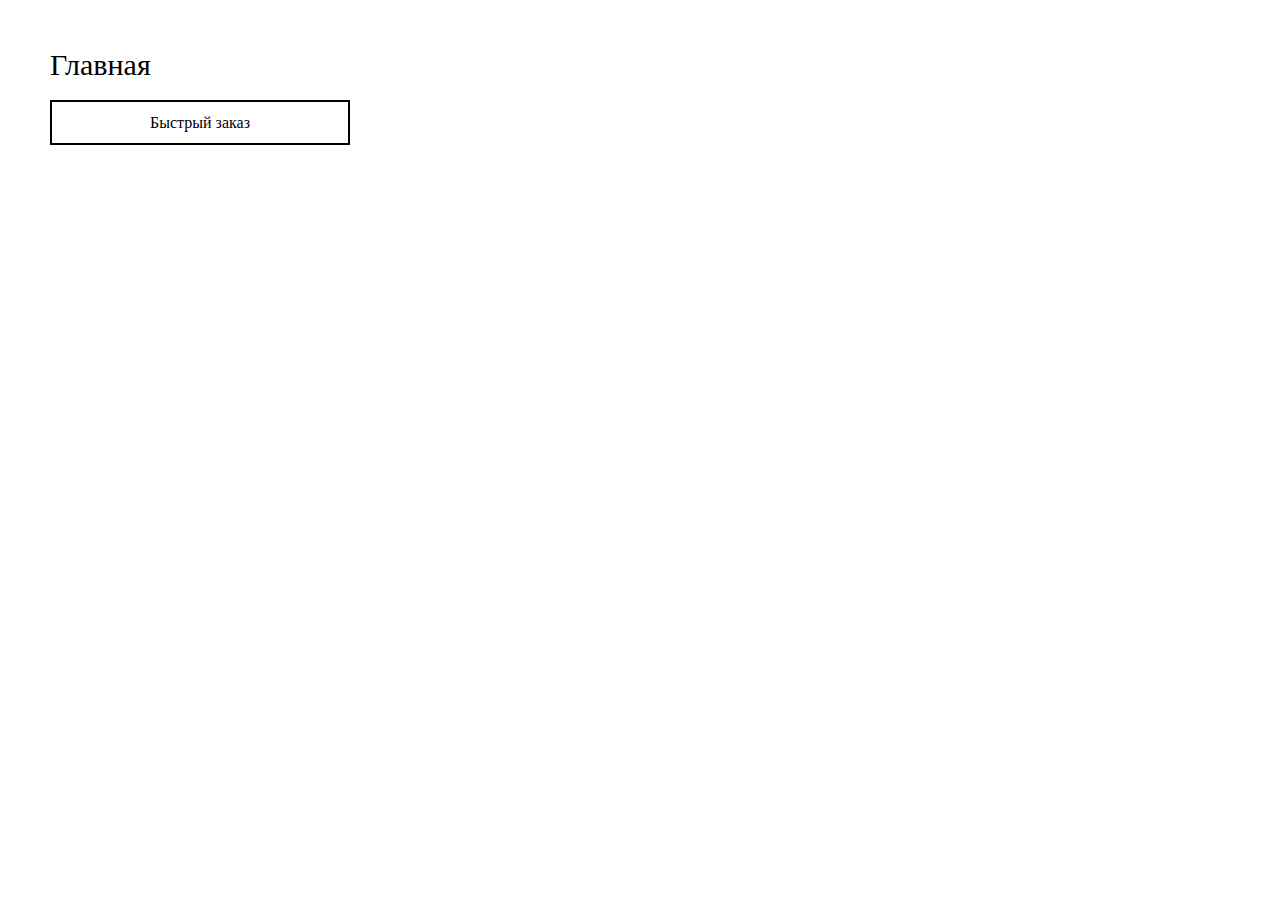
==== commit a831beb3: "added form" ====
--- a/nav.html
+++ b/nav.html
@@ -41,21 +41,56 @@
 
     </div>
 
-    <div class="modal" id="quickOrder" aria-hidden="true">
-        <div class="modal-dialog">
-            <button type="button" class="modal__close" data-bs-dismiss="modal" aria-label="Close">
-                <svg width="20" height="20" viewBox="0 0 20 20" fill="none" xmlns="http://www.w3.org/2000/svg">
-                    <path fill-rule="evenodd" clip-rule="evenodd" d="M9.55401 10.5L2 2.94599L2.94599 2L10.5 9.55401L18.054 2L19 2.94599L11.446 10.5L19 18.054L18.054 19L10.5 11.446L2.94599 19L2 18.054L9.55401 10.5Z" fill="#333333" />
+    <div class="modal" id="reqModal">
+        <div class="modal__bg _close-modal"></div>
+        <div class="modal__dialog">
+            <button class="modal__close _close-modal">
+                <svg width="32" height="32" viewBox="0 0 32 32" fill="none" xmlns="http://www.w3.org/2000/svg">
+                    <path d="M23.5425 8.45751C24.0632 8.97821 24.0632 9.82243 23.5425 10.3431L17.8856 16L23.5425 21.6568C24.0632 22.1775 24.0632 23.0218 23.5425 23.5425C23.0218 24.0632 22.1775 24.0632 21.6568 23.5425L16 17.8856L10.3431 23.5425C9.82245 24.0632 8.97823 24.0632 8.45753 23.5425C7.93683 23.0218 7.93683 22.1775 8.45753 21.6568L14.1144 16L8.45752 10.3431C7.93683 9.82243 7.93683 8.97821 8.45752 8.45751C8.97822 7.93682 9.82244 7.93682 10.3431 8.45751L16 14.1144L21.6569 8.45751C22.1776 7.93681 23.0218 7.93681 23.5425 8.45751Z" fill="#005BAA" />
                 </svg>
             </button>
+            <div class="modal__top">
+                <div class="text45 bold-text">
+                    Заполните заявку
+                </div>
+            </div>
+            <form action="" class="modal-form">
+                <div class="modal-form__fields">
+                    <div class="fg">
+                        <input type="text" placeholder="ФИО">
+                    </div>
+                    <div class="fg">
+                        <input class="international-phone" type="tel">
+                    </div>
+                    <div class="fg">
+                        <input type="email" placeholder="Почта">
+                    </div>
+                </div>
+                <div class="modal-form__conf">
+                    <div class="text16">
+                        Нажимая на кнопку, вы соглашаетесь с
+                        <a href="">Политикой конфиденциальности</a>
+                    </div>
+                </div>
+                <div class="modal-form__nav">
+                    <button class="m-btn m-btn-blue">
+                        <span>Отправить заявку</span>
+                    </button>
+                </div>
+            </form>
 
+            <div class="modal__img">
+                <img class="_view1" src="img/modal-img.svg" alt="">
+                <img class="_view2" src="img/modal-img2.svg" alt="">
+            </div>
+            <div class="modal__logo">
+                <img src="img/logo2.svg" alt="">
+            </div>
+        </div>
 
-
-        </div>
     </div>
 
 
-    <!-- <div class="modal-backdrop show"></div> -->
     <!--  -->
     <script src="js/libs.min.js"></script>
     <script src="js/main.min.js"></script>
--- a/css/libs.min.css
+++ b/css/libs.min.css
@@ -1,3 +1,5 @@
 @font-face{font-family:'swiper-icons';src:url("data:application/font-woff;charset=utf-8;base64, [base64]//wADZ2x5ZgAAAywAAADMAAAD2MHtryVoZWFkAAABbAAAADAAAAA2E2+eoWhoZWEAAAGcAAAAHwAAACQC9gDzaG10eAAAAigAAAAZAAAArgJkABFsb2NhAAAC0AAAAFoAAABaFQAUGG1heHAAAAG8AAAAHwAAACAAcABAbmFtZQAAA/gAAAE5AAACXvFdBwlwb3N0AAAFNAAAAGIAAACE5s74hXjaY2BkYGAAYpf5Hu/j+W2+MnAzMYDAzaX6QjD6/4//Bxj5GA8AuRwMYGkAPywL13jaY2BkYGA88P8Agx4j+/8fQDYfA1AEBWgDAIB2BOoAeNpjYGRgYNBh4GdgYgABEMnIABJzYNADCQAACWgAsQB42mNgYfzCOIGBlYGB0YcxjYGBwR1Kf2WQZGhhYGBiYGVmgAFGBiQQkOaawtDAoMBQxXjg/wEGPcYDDA4wNUA2CCgwsAAAO4EL6gAAeNpj2M0gyAACqxgGNWBkZ2D4/wMA+xkDdgAAAHjaY2BgYGaAYBkGRgYQiAHyGMF8FgYHIM3DwMHABGQrMOgyWDLEM1T9/w8UBfEMgLzE////P/5//f/V/xv+r4eaAAeMbAxwIUYmIMHEgKYAYjUcsDAwsLKxc3BycfPw8jEQA/[base64]/uznmfPFBNODM2K7MTQ45YEAZqGP81AmGGcF3iPqOop0r1SPTaTbVkfUe4HXj97wYE+yNwWYxwWu4v1ugWHgo3S1XdZEVqWM7ET0cfnLGxWfkgR42o2PvWrDMBSFj/IHLaF0zKjRgdiVMwScNRAoWUoH78Y2icB/yIY09An6AH2Bdu/UB+yxopYshQiEvnvu0dURgDt8QeC8PDw7Fpji3fEA4z/PEJ6YOB5hKh4dj3EvXhxPqH/SKUY3rJ7srZ4FZnh1PMAtPhwP6fl2PMJMPDgeQ4rY8YT6Gzao0eAEA409DuggmTnFnOcSCiEiLMgxCiTI6Cq5DZUd3Qmp10vO0LaLTd2cjN4fOumlc7lUYbSQcZFkutRG7g6JKZKy0RmdLY680CDnEJ+UMkpFFe1RN7nxdVpXrC4aTtnaurOnYercZg2YVmLN/d/gczfEimrE/fs/bOuq29Zmn8tloORaXgZgGa78yO9/cnXm2BpaGvq25Dv9S4E9+5SIc9PqupJKhYFSSl47+Qcr1mYNAAAAeNptw0cKwkAAAMDZJA8Q7OUJvkLsPfZ6zFVERPy8qHh2YER+3i/BP83vIBLLySsoKimrqKqpa2hp6+jq6RsYGhmbmJqZSy0sraxtbO3sHRydnEMU4uR6yx7JJXveP7WrDycAAAAAAAH//wACeNpjYGRgYOABYhkgZgJCZgZNBkYGLQZtIJsFLMYAAAw3ALgAeNolizEKgDAQBCchRbC2sFER0YD6qVQiBCv/H9ezGI6Z5XBAw8CBK/m5iQQVauVbXLnOrMZv2oLdKFa8Pjuru2hJzGabmOSLzNMzvutpB3N42mNgZGBg4GKQYzBhYMxJLMlj4GBgAYow/P/PAJJhLM6sSoWKfWCAAwDAjgbRAAB42mNgYGBkAIIbCZo5IPrmUn0hGA0AO8EFTQAA");font-weight:400;font-style:normal}:root{--swiper-theme-color: #007aff}.swiper{margin-left:auto;margin-right:auto;position:relative;overflow:hidden;list-style:none;padding:0;z-index:1}.swiper-vertical>.swiper-wrapper{flex-direction:column}.swiper-wrapper{position:relative;width:100%;height:100%;z-index:1;display:flex;transition-property:transform;box-sizing:content-box}.swiper-android .swiper-slide,.swiper-wrapper{transform:translate3d(0px, 0, 0)}.swiper-pointer-events{touch-action:pan-y}.swiper-pointer-events.swiper-vertical{touch-action:pan-x}.swiper-slide{flex-shrink:0;width:100%;height:100%;position:relative;transition-property:transform}.swiper-slide-invisible-blank{visibility:hidden}.swiper-autoheight,.swiper-autoheight .swiper-slide{height:auto}.swiper-autoheight .swiper-wrapper{align-items:flex-start;transition-property:transform, height}.swiper-backface-hidden .swiper-slide{transform:translateZ(0);-webkit-backface-visibility:hidden;backface-visibility:hidden}.swiper-3d,.swiper-3d.swiper-css-mode .swiper-wrapper{perspective:1200px}.swiper-3d .swiper-wrapper,.swiper-3d .swiper-slide,.swiper-3d .swiper-slide-shadow,.swiper-3d .swiper-slide-shadow-left,.swiper-3d .swiper-slide-shadow-right,.swiper-3d .swiper-slide-shadow-top,.swiper-3d .swiper-slide-shadow-bottom,.swiper-3d .swiper-cube-shadow{transform-style:preserve-3d}.swiper-3d .swiper-slide-shadow,.swiper-3d .swiper-slide-shadow-left,.swiper-3d .swiper-slide-shadow-right,.swiper-3d .swiper-slide-shadow-top,.swiper-3d .swiper-slide-shadow-bottom{position:absolute;left:0;top:0;width:100%;height:100%;pointer-events:none;z-index:10}.swiper-3d .swiper-slide-shadow{background:rgba(0,0,0,0.15)}.swiper-3d .swiper-slide-shadow-left{background-image:linear-gradient(to left, rgba(0,0,0,0.5), rgba(0,0,0,0))}.swiper-3d .swiper-slide-shadow-right{background-image:linear-gradient(to right, rgba(0,0,0,0.5), rgba(0,0,0,0))}.swiper-3d .swiper-slide-shadow-top{background-image:linear-gradient(to top, rgba(0,0,0,0.5), rgba(0,0,0,0))}.swiper-3d .swiper-slide-shadow-bottom{background-image:linear-gradient(to bottom, rgba(0,0,0,0.5), rgba(0,0,0,0))}.swiper-css-mode>.swiper-wrapper{overflow:auto;scrollbar-width:none;-ms-overflow-style:none}.swiper-css-mode>.swiper-wrapper::-webkit-scrollbar{display:none}.swiper-css-mode>.swiper-wrapper>.swiper-slide{scroll-snap-align:start start}.swiper-horizontal.swiper-css-mode>.swiper-wrapper{scroll-snap-type:x mandatory}.swiper-vertical.swiper-css-mode>.swiper-wrapper{scroll-snap-type:y mandatory}.swiper-centered>.swiper-wrapper::before{content:'';flex-shrink:0;order:9999}.swiper-centered.swiper-horizontal>.swiper-wrapper>.swiper-slide:first-child{margin-inline-start:var(--swiper-centered-offset-before)}.swiper-centered.swiper-horizontal>.swiper-wrapper::before{height:100%;min-height:1px;width:var(--swiper-centered-offset-after)}.swiper-centered.swiper-vertical>.swiper-wrapper>.swiper-slide:first-child{margin-block-start:var(--swiper-centered-offset-before)}.swiper-centered.swiper-vertical>.swiper-wrapper::before{width:100%;min-width:1px;height:var(--swiper-centered-offset-after)}.swiper-centered>.swiper-wrapper>.swiper-slide{scroll-snap-align:center center}.swiper-virtual .swiper-slide{-webkit-backface-visibility:hidden;transform:translateZ(0)}.swiper-virtual.swiper-css-mode .swiper-wrapper::after{content:'';position:absolute;left:0;top:0;pointer-events:none}.swiper-virtual.swiper-css-mode.swiper-horizontal .swiper-wrapper::after{height:1px;width:var(--swiper-virtual-size)}.swiper-virtual.swiper-css-mode.swiper-vertical .swiper-wrapper::after{width:1px;height:var(--swiper-virtual-size)}:root{--swiper-navigation-size: 44px}.swiper-button-prev,.swiper-button-next{position:absolute;top:50%;width:calc(var(--swiper-navigation-size) / 44 * 27);height:var(--swiper-navigation-size);margin-top:calc(0px - (var(--swiper-navigation-size) / 2));z-index:10;cursor:pointer;display:flex;align-items:center;justify-content:center;color:var(--swiper-navigation-color, var(--swiper-theme-color))}.swiper-button-prev.swiper-button-disabled,.swiper-button-next.swiper-button-disabled{opacity:0.35;cursor:auto;pointer-events:none}.swiper-button-prev:after,.swiper-button-next:after{font-family:swiper-icons;font-size:var(--swiper-navigation-size);text-transform:none !important;letter-spacing:0;text-transform:none;font-variant:initial;line-height:1}.swiper-button-prev,.swiper-rtl .swiper-button-next{left:10px;right:auto}.swiper-button-prev:after,.swiper-rtl .swiper-button-next:after{content:'prev'}.swiper-button-next,.swiper-rtl .swiper-button-prev{right:10px;left:auto}.swiper-button-next:after,.swiper-rtl .swiper-button-prev:after{content:'next'}.swiper-button-lock{display:none}.swiper-pagination{position:absolute;text-align:center;transition:300ms opacity;transform:translate3d(0, 0, 0);z-index:10}.swiper-pagination.swiper-pagination-hidden{opacity:0}.swiper-pagination-fraction,.swiper-pagination-custom,.swiper-horizontal>.swiper-pagination-bullets,.swiper-pagination-bullets.swiper-pagination-horizontal{bottom:10px;left:0;width:100%}.swiper-pagination-bullets-dynamic{overflow:hidden;font-size:0}.swiper-pagination-bullets-dynamic .swiper-pagination-bullet{transform:scale(0.33);position:relative}.swiper-pagination-bullets-dynamic .swiper-pagination-bullet-active{transform:scale(1)}.swiper-pagination-bullets-dynamic .swiper-pagination-bullet-active-main{transform:scale(1)}.swiper-pagination-bullets-dynamic .swiper-pagination-bullet-active-prev{transform:scale(0.66)}.swiper-pagination-bullets-dynamic .swiper-pagination-bullet-active-prev-prev{transform:scale(0.33)}.swiper-pagination-bullets-dynamic .swiper-pagination-bullet-active-next{transform:scale(0.66)}.swiper-pagination-bullets-dynamic .swiper-pagination-bullet-active-next-next{transform:scale(0.33)}.swiper-pagination-bullet{width:var(--swiper-pagination-bullet-width, var(--swiper-pagination-bullet-size, 8px));height:var(--swiper-pagination-bullet-height, var(--swiper-pagination-bullet-size, 8px));display:inline-block;border-radius:50%;background:var(--swiper-pagination-bullet-inactive-color, #000);opacity:var(--swiper-pagination-bullet-inactive-opacity, 0.2)}button.swiper-pagination-bullet{border:none;margin:0;padding:0;box-shadow:none;-webkit-appearance:none;appearance:none}.swiper-pagination-clickable .swiper-pagination-bullet{cursor:pointer}.swiper-pagination-bullet:only-child{display:none !important}.swiper-pagination-bullet-active{opacity:var(--swiper-pagination-bullet-opacity, 1);background:var(--swiper-pagination-color, var(--swiper-theme-color))}.swiper-vertical>.swiper-pagination-bullets,.swiper-pagination-vertical.swiper-pagination-bullets{right:10px;top:50%;transform:translate3d(0px, -50%, 0)}.swiper-vertical>.swiper-pagination-bullets .swiper-pagination-bullet,.swiper-pagination-vertical.swiper-pagination-bullets .swiper-pagination-bullet{margin:var(--swiper-pagination-bullet-vertical-gap, 6px) 0;display:block}.swiper-vertical>.swiper-pagination-bullets.swiper-pagination-bullets-dynamic,.swiper-pagination-vertical.swiper-pagination-bullets.swiper-pagination-bullets-dynamic{top:50%;transform:translateY(-50%);width:8px}.swiper-vertical>.swiper-pagination-bullets.swiper-pagination-bullets-dynamic .swiper-pagination-bullet,.swiper-pagination-vertical.swiper-pagination-bullets.swiper-pagination-bullets-dynamic .swiper-pagination-bullet{display:inline-block;transition:200ms transform, 200ms top}.swiper-horizontal>.swiper-pagination-bullets .swiper-pagination-bullet,.swiper-pagination-horizontal.swiper-pagination-bullets .swiper-pagination-bullet{margin:0 var(--swiper-pagination-bullet-horizontal-gap, 4px)}.swiper-horizontal>.swiper-pagination-bullets.swiper-pagination-bullets-dynamic,.swiper-pagination-horizontal.swiper-pagination-bullets.swiper-pagination-bullets-dynamic{left:50%;transform:translateX(-50%);white-space:nowrap}.swiper-horizontal>.swiper-pagination-bullets.swiper-pagination-bullets-dynamic .swiper-pagination-bullet,.swiper-pagination-horizontal.swiper-pagination-bullets.swiper-pagination-bullets-dynamic .swiper-pagination-bullet{transition:200ms transform, 200ms left}.swiper-horizontal.swiper-rtl>.swiper-pagination-bullets-dynamic .swiper-pagination-bullet{transition:200ms transform, 200ms right}.swiper-pagination-progressbar{background:rgba(0,0,0,0.25);position:absolute}.swiper-pagination-progressbar .swiper-pagination-progressbar-fill{background:var(--swiper-pagination-color, var(--swiper-theme-color));position:absolute;left:0;top:0;width:100%;height:100%;transform:scale(0);transform-origin:left top}.swiper-rtl .swiper-pagination-progressbar .swiper-pagination-progressbar-fill{transform-origin:right top}.swiper-horizontal>.swiper-pagination-progressbar,.swiper-pagination-progressbar.swiper-pagination-horizontal,.swiper-vertical>.swiper-pagination-progressbar.swiper-pagination-progressbar-opposite,.swiper-pagination-progressbar.swiper-pagination-vertical.swiper-pagination-progressbar-opposite{width:100%;height:4px;left:0;top:0}.swiper-vertical>.swiper-pagination-progressbar,.swiper-pagination-progressbar.swiper-pagination-vertical,.swiper-horizontal>.swiper-pagination-progressbar.swiper-pagination-progressbar-opposite,.swiper-pagination-progressbar.swiper-pagination-horizontal.swiper-pagination-progressbar-opposite{width:4px;height:100%;left:0;top:0}.swiper-pagination-lock{display:none}.swiper-scrollbar{border-radius:10px;position:relative;-ms-touch-action:none;background:rgba(0,0,0,0.1)}.swiper-horizontal>.swiper-scrollbar{position:absolute;left:1%;bottom:3px;z-index:50;height:5px;width:98%}.swiper-vertical>.swiper-scrollbar{position:absolute;right:3px;top:1%;z-index:50;width:5px;height:98%}.swiper-scrollbar-drag{height:100%;width:100%;position:relative;background:rgba(0,0,0,0.5);border-radius:10px;left:0;top:0}.swiper-scrollbar-cursor-drag{cursor:move}.swiper-scrollbar-lock{display:none}.swiper-zoom-container{width:100%;height:100%;display:flex;justify-content:center;align-items:center;text-align:center}.swiper-zoom-container>img,.swiper-zoom-container>svg,.swiper-zoom-container>canvas{max-width:100%;max-height:100%;object-fit:contain}.swiper-slide-zoomed{cursor:move}.swiper-lazy-preloader{width:42px;height:42px;position:absolute;left:50%;top:50%;margin-left:-21px;margin-top:-21px;z-index:10;transform-origin:50%;box-sizing:border-box;border:4px solid var(--swiper-preloader-color, var(--swiper-theme-color));border-radius:50%;border-top-color:transparent}.swiper-slide-visible .swiper-lazy-preloader{animation:swiper-preloader-spin 1s infinite linear}.swiper-lazy-preloader-white{--swiper-preloader-color: #fff}.swiper-lazy-preloader-black{--swiper-preloader-color: #000}@keyframes swiper-preloader-spin{0%{transform:rotate(0deg)}100%{transform:rotate(360deg)}}.swiper .swiper-notification{position:absolute;left:0;top:0;pointer-events:none;opacity:0;z-index:-1000}.swiper-free-mode>.swiper-wrapper{transition-timing-function:ease-out;margin:0 auto}.swiper-grid>.swiper-wrapper{flex-wrap:wrap}.swiper-grid-column>.swiper-wrapper{flex-wrap:wrap;flex-direction:column}.swiper-fade.swiper-free-mode .swiper-slide{transition-timing-function:ease-out}.swiper-fade .swiper-slide{pointer-events:none;transition-property:opacity}.swiper-fade .swiper-slide .swiper-slide{pointer-events:none}.swiper-fade .swiper-slide-active,.swiper-fade .swiper-slide-active .swiper-slide-active{pointer-events:auto}.swiper-cube{overflow:visible}.swiper-cube .swiper-slide{pointer-events:none;-webkit-backface-visibility:hidden;backface-visibility:hidden;z-index:1;visibility:hidden;transform-origin:0 0;width:100%;height:100%}.swiper-cube .swiper-slide .swiper-slide{pointer-events:none}.swiper-cube.swiper-rtl .swiper-slide{transform-origin:100% 0}.swiper-cube .swiper-slide-active,.swiper-cube .swiper-slide-active .swiper-slide-active{pointer-events:auto}.swiper-cube .swiper-slide-active,.swiper-cube .swiper-slide-next,.swiper-cube .swiper-slide-prev,.swiper-cube .swiper-slide-next+.swiper-slide{pointer-events:auto;visibility:visible}.swiper-cube .swiper-slide-shadow-top,.swiper-cube .swiper-slide-shadow-bottom,.swiper-cube .swiper-slide-shadow-left,.swiper-cube .swiper-slide-shadow-right{z-index:0;-webkit-backface-visibility:hidden;backface-visibility:hidden}.swiper-cube .swiper-cube-shadow{position:absolute;left:0;bottom:0px;width:100%;height:100%;opacity:0.6;z-index:0}.swiper-cube .swiper-cube-shadow:before{content:'';background:#000;position:absolute;left:0;top:0;bottom:0;right:0;filter:blur(50px)}.swiper-flip{overflow:visible}.swiper-flip .swiper-slide{pointer-events:none;-webkit-backface-visibility:hidden;backface-visibility:hidden;z-index:1}.swiper-flip .swiper-slide .swiper-slide{pointer-events:none}.swiper-flip .swiper-slide-active,.swiper-flip .swiper-slide-active .swiper-slide-active{pointer-events:auto}.swiper-flip .swiper-slide-shadow-top,.swiper-flip .swiper-slide-shadow-bottom,.swiper-flip .swiper-slide-shadow-left,.swiper-flip .swiper-slide-shadow-right{z-index:0;-webkit-backface-visibility:hidden;backface-visibility:hidden}.swiper-creative .swiper-slide{-webkit-backface-visibility:hidden;backface-visibility:hidden;overflow:hidden;transition-property:transform, opacity, height}.swiper-cards{overflow:visible}.swiper-cards .swiper-slide{transform-origin:center bottom;-webkit-backface-visibility:hidden;backface-visibility:hidden;overflow:hidden}
 
+.iti{position:relative;display:inline-block}.iti *{box-sizing:border-box;-moz-box-sizing:border-box}.iti__hide{display:none}.iti__v-hide{visibility:hidden}.iti input,.iti input[type=tel],.iti input[type=text]{position:relative;z-index:0;margin-top:0 !important;margin-bottom:0 !important;padding-right:36px;margin-right:0}.iti__flag-container{position:absolute;top:0;bottom:0;right:0;padding:1px}.iti__selected-flag{z-index:1;position:relative;display:flex;align-items:center;height:100%;padding:0 6px 0 8px}.iti__arrow{margin-left:6px;width:0;height:0;border-left:3px solid transparent;border-right:3px solid transparent;border-top:4px solid #555}.iti__arrow--up{border-top:none;border-bottom:4px solid #555}.iti__country-list{position:absolute;z-index:2;list-style:none;text-align:left;padding:0;margin:0 0 0 -1px;box-shadow:1px 1px 4px rgba(0,0,0,0.2);background-color:#fff;border:1px solid #ccc;white-space:nowrap;max-height:200px;overflow-y:scroll;-webkit-overflow-scrolling:touch}.iti__country-list--dropup{bottom:100%;margin-bottom:-1px}@media (max-width: 500px){.iti__country-list{white-space:normal}}.iti__flag-box{display:inline-block;width:20px}.iti__divider{padding-bottom:5px;margin-bottom:5px;border-bottom:1px solid #ccc}.iti__country{padding:5px 10px;outline:0}.iti__dial-code{color:#999}.iti__country.iti__highlight{background-color:rgba(0,0,0,0.05)}.iti__country-name,.iti__dial-code,.iti__flag-box{vertical-align:middle}.iti__country-name,.iti__flag-box{margin-right:6px}.iti--allow-dropdown input,.iti--allow-dropdown input[type=tel],.iti--allow-dropdown input[type=text],.iti--separate-dial-code input,.iti--separate-dial-code input[type=tel],.iti--separate-dial-code input[type=text]{padding-right:6px;padding-left:52px;margin-left:0}.iti--allow-dropdown .iti__flag-container,.iti--separate-dial-code .iti__flag-container{right:auto;left:0}.iti--allow-dropdown .iti__flag-container:hover{cursor:pointer}.iti--allow-dropdown .iti__flag-container:hover .iti__selected-flag{background-color:rgba(0,0,0,0.05)}.iti--allow-dropdown input[disabled]+.iti__flag-container:hover,.iti--allow-dropdown input[readonly]+.iti__flag-container:hover{cursor:default}.iti--allow-dropdown input[disabled]+.iti__flag-container:hover .iti__selected-flag,.iti--allow-dropdown input[readonly]+.iti__flag-container:hover .iti__selected-flag{background-color:transparent}.iti--separate-dial-code .iti__selected-flag{background-color:rgba(0,0,0,0.05)}.iti--separate-dial-code .iti__selected-dial-code{margin-left:6px}.iti--container{position:absolute;top:-1000px;left:-1000px;z-index:1060;padding:1px}.iti--container:hover{cursor:pointer}.iti-mobile .iti--container{top:30px;bottom:30px;left:30px;right:30px;position:fixed}.iti-mobile .iti__country-list{max-height:100%;width:100%}.iti-mobile .iti__country{padding:10px 10px;line-height:1.5em}.iti__flag{width:20px}.iti__flag.iti__be{width:18px}.iti__flag.iti__ch{width:15px}.iti__flag.iti__mc{width:19px}.iti__flag.iti__ne{width:18px}.iti__flag.iti__np{width:13px}.iti__flag.iti__va{width:15px}.iti__flag.iti__ac{height:10px;background-position:0 0}.iti__flag.iti__ad{height:14px;background-position:-22px 0}.iti__flag.iti__ae{height:10px;background-position:-44px 0}.iti__flag.iti__af{height:14px;background-position:-66px 0}.iti__flag.iti__ag{height:14px;background-position:-88px 0}.iti__flag.iti__ai{height:10px;background-position:-110px 0}.iti__flag.iti__al{height:15px;background-position:-132px 0}.iti__flag.iti__am{height:10px;background-position:-154px 0}.iti__flag.iti__ao{height:14px;background-position:-176px 0}.iti__flag.iti__aq{height:14px;background-position:-198px 0}.iti__flag.iti__ar{height:13px;background-position:-220px 0}.iti__flag.iti__as{height:10px;background-position:-242px 0}.iti__flag.iti__at{height:14px;background-position:-264px 0}.iti__flag.iti__au{height:10px;background-position:-286px 0}.iti__flag.iti__aw{height:14px;background-position:-308px 0}.iti__flag.iti__ax{height:13px;background-position:-330px 0}.iti__flag.iti__az{height:10px;background-position:-352px 0}.iti__flag.iti__ba{height:10px;background-position:-374px 0}.iti__flag.iti__bb{height:14px;background-position:-396px 0}.iti__flag.iti__bd{height:12px;background-position:-418px 0}.iti__flag.iti__be{height:15px;background-position:-440px 0}.iti__flag.iti__bf{height:14px;background-position:-460px 0}.iti__flag.iti__bg{height:12px;background-position:-482px 0}.iti__flag.iti__bh{height:12px;background-position:-504px 0}.iti__flag.iti__bi{height:12px;background-position:-526px 0}.iti__flag.iti__bj{height:14px;background-position:-548px 0}.iti__flag.iti__bl{height:14px;background-position:-570px 0}.iti__flag.iti__bm{height:10px;background-position:-592px 0}.iti__flag.iti__bn{height:10px;background-position:-614px 0}.iti__flag.iti__bo{height:14px;background-position:-636px 0}.iti__flag.iti__bq{height:14px;background-position:-658px 0}.iti__flag.iti__br{height:14px;background-position:-680px 0}.iti__flag.iti__bs{height:10px;background-position:-702px 0}.iti__flag.iti__bt{height:14px;background-position:-724px 0}.iti__flag.iti__bv{height:15px;background-position:-746px 0}.iti__flag.iti__bw{height:14px;background-position:-768px 0}.iti__flag.iti__by{height:10px;background-position:-790px 0}.iti__flag.iti__bz{height:14px;background-position:-812px 0}.iti__flag.iti__ca{height:10px;background-position:-834px 0}.iti__flag.iti__cc{height:10px;background-position:-856px 0}.iti__flag.iti__cd{height:15px;background-position:-878px 0}.iti__flag.iti__cf{height:14px;background-position:-900px 0}.iti__flag.iti__cg{height:14px;background-position:-922px 0}.iti__flag.iti__ch{height:15px;background-position:-944px 0}.iti__flag.iti__ci{height:14px;background-position:-961px 0}.iti__flag.iti__ck{height:10px;background-position:-983px 0}.iti__flag.iti__cl{height:14px;background-position:-1005px 0}.iti__flag.iti__cm{height:14px;background-position:-1027px 0}.iti__flag.iti__cn{height:14px;background-position:-1049px 0}.iti__flag.iti__co{height:14px;background-position:-1071px 0}.iti__flag.iti__cp{height:14px;background-position:-1093px 0}.iti__flag.iti__cr{height:12px;background-position:-1115px 0}.iti__flag.iti__cu{height:10px;background-position:-1137px 0}.iti__flag.iti__cv{height:12px;background-position:-1159px 0}.iti__flag.iti__cw{height:14px;background-position:-1181px 0}.iti__flag.iti__cx{height:10px;background-position:-1203px 0}.iti__flag.iti__cy{height:14px;background-position:-1225px 0}.iti__flag.iti__cz{height:14px;background-position:-1247px 0}.iti__flag.iti__de{height:12px;background-position:-1269px 0}.iti__flag.iti__dg{height:10px;background-position:-1291px 0}.iti__flag.iti__dj{height:14px;background-position:-1313px 0}.iti__flag.iti__dk{height:15px;background-position:-1335px 0}.iti__flag.iti__dm{height:10px;background-position:-1357px 0}.iti__flag.iti__do{height:14px;background-position:-1379px 0}.iti__flag.iti__dz{height:14px;background-position:-1401px 0}.iti__flag.iti__ea{height:14px;background-position:-1423px 0}.iti__flag.iti__ec{height:14px;background-position:-1445px 0}.iti__flag.iti__ee{height:13px;background-position:-1467px 0}.iti__flag.iti__eg{height:14px;background-position:-1489px 0}.iti__flag.iti__eh{height:10px;background-position:-1511px 0}.iti__flag.iti__er{height:10px;background-position:-1533px 0}.iti__flag.iti__es{height:14px;background-position:-1555px 0}.iti__flag.iti__et{height:10px;background-position:-1577px 0}.iti__flag.iti__eu{height:14px;background-position:-1599px 0}.iti__flag.iti__fi{height:12px;background-position:-1621px 0}.iti__flag.iti__fj{height:10px;background-position:-1643px 0}.iti__flag.iti__fk{height:10px;background-position:-1665px 0}.iti__flag.iti__fm{height:11px;background-position:-1687px 0}.iti__flag.iti__fo{height:15px;background-position:-1709px 0}.iti__flag.iti__fr{height:14px;background-position:-1731px 0}.iti__flag.iti__ga{height:15px;background-position:-1753px 0}.iti__flag.iti__gb{height:10px;background-position:-1775px 0}.iti__flag.iti__gd{height:12px;background-position:-1797px 0}.iti__flag.iti__ge{height:14px;background-position:-1819px 0}.iti__flag.iti__gf{height:14px;background-position:-1841px 0}.iti__flag.iti__gg{height:14px;background-position:-1863px 0}.iti__flag.iti__gh{height:14px;background-position:-1885px 0}.iti__flag.iti__gi{height:10px;background-position:-1907px 0}.iti__flag.iti__gl{height:14px;background-position:-1929px 0}.iti__flag.iti__gm{height:14px;background-position:-1951px 0}.iti__flag.iti__gn{height:14px;background-position:-1973px 0}.iti__flag.iti__gp{height:14px;background-position:-1995px 0}.iti__flag.iti__gq{height:14px;background-position:-2017px 0}.iti__flag.iti__gr{height:14px;background-position:-2039px 0}.iti__flag.iti__gs{height:10px;background-position:-2061px 0}.iti__flag.iti__gt{height:13px;background-position:-2083px 0}.iti__flag.iti__gu{height:11px;background-position:-2105px 0}.iti__flag.iti__gw{height:10px;background-position:-2127px 0}.iti__flag.iti__gy{height:12px;background-position:-2149px 0}.iti__flag.iti__hk{height:14px;background-position:-2171px 0}.iti__flag.iti__hm{height:10px;background-position:-2193px 0}.iti__flag.iti__hn{height:10px;background-position:-2215px 0}.iti__flag.iti__hr{height:10px;background-position:-2237px 0}.iti__flag.iti__ht{height:12px;background-position:-2259px 0}.iti__flag.iti__hu{height:10px;background-position:-2281px 0}.iti__flag.iti__ic{height:14px;background-position:-2303px 0}.iti__flag.iti__id{height:14px;background-position:-2325px 0}.iti__flag.iti__ie{height:10px;background-position:-2347px 0}.iti__flag.iti__il{height:15px;background-position:-2369px 0}.iti__flag.iti__im{height:10px;background-position:-2391px 0}.iti__flag.iti__in{height:14px;background-position:-2413px 0}.iti__flag.iti__io{height:10px;background-position:-2435px 0}.iti__flag.iti__iq{height:14px;background-position:-2457px 0}.iti__flag.iti__ir{height:12px;background-position:-2479px 0}.iti__flag.iti__is{height:15px;background-position:-2501px 0}.iti__flag.iti__it{height:14px;background-position:-2523px 0}.iti__flag.iti__je{height:12px;background-position:-2545px 0}.iti__flag.iti__jm{height:10px;background-position:-2567px 0}.iti__flag.iti__jo{height:10px;background-position:-2589px 0}.iti__flag.iti__jp{height:14px;background-position:-2611px 0}.iti__flag.iti__ke{height:14px;background-position:-2633px 0}.iti__flag.iti__kg{height:12px;background-position:-2655px 0}.iti__flag.iti__kh{height:13px;background-position:-2677px 0}.iti__flag.iti__ki{height:10px;background-position:-2699px 0}.iti__flag.iti__km{height:12px;background-position:-2721px 0}.iti__flag.iti__kn{height:14px;background-position:-2743px 0}.iti__flag.iti__kp{height:10px;background-position:-2765px 0}.iti__flag.iti__kr{height:14px;background-position:-2787px 0}.iti__flag.iti__kw{height:10px;background-position:-2809px 0}.iti__flag.iti__ky{height:10px;background-position:-2831px 0}.iti__flag.iti__kz{height:10px;background-position:-2853px 0}.iti__flag.iti__la{height:14px;background-position:-2875px 0}.iti__flag.iti__lb{height:14px;background-position:-2897px 0}.iti__flag.iti__lc{height:10px;background-position:-2919px 0}.iti__flag.iti__li{height:12px;background-position:-2941px 0}.iti__flag.iti__lk{height:10px;background-position:-2963px 0}.iti__flag.iti__lr{height:11px;background-position:-2985px 0}.iti__flag.iti__ls{height:14px;background-position:-3007px 0}.iti__flag.iti__lt{height:12px;background-position:-3029px 0}.iti__flag.iti__lu{height:12px;background-position:-3051px 0}.iti__flag.iti__lv{height:10px;background-position:-3073px 0}.iti__flag.iti__ly{height:10px;background-position:-3095px 0}.iti__flag.iti__ma{height:14px;background-position:-3117px 0}.iti__flag.iti__mc{height:15px;background-position:-3139px 0}.iti__flag.iti__md{height:10px;background-position:-3160px 0}.iti__flag.iti__me{height:10px;background-position:-3182px 0}.iti__flag.iti__mf{height:14px;background-position:-3204px 0}.iti__flag.iti__mg{height:14px;background-position:-3226px 0}.iti__flag.iti__mh{height:11px;background-position:-3248px 0}.iti__flag.iti__mk{height:10px;background-position:-3270px 0}.iti__flag.iti__ml{height:14px;background-position:-3292px 0}.iti__flag.iti__mm{height:14px;background-position:-3314px 0}.iti__flag.iti__mn{height:10px;background-position:-3336px 0}.iti__flag.iti__mo{height:14px;background-position:-3358px 0}.iti__flag.iti__mp{height:10px;background-position:-3380px 0}.iti__flag.iti__mq{height:14px;background-position:-3402px 0}.iti__flag.iti__mr{height:14px;background-position:-3424px 0}.iti__flag.iti__ms{height:10px;background-position:-3446px 0}.iti__flag.iti__mt{height:14px;background-position:-3468px 0}.iti__flag.iti__mu{height:14px;background-position:-3490px 0}.iti__flag.iti__mv{height:14px;background-position:-3512px 0}.iti__flag.iti__mw{height:14px;background-position:-3534px 0}.iti__flag.iti__mx{height:12px;background-position:-3556px 0}.iti__flag.iti__my{height:10px;background-position:-3578px 0}.iti__flag.iti__mz{height:14px;background-position:-3600px 0}.iti__flag.iti__na{height:14px;background-position:-3622px 0}.iti__flag.iti__nc{height:10px;background-position:-3644px 0}.iti__flag.iti__ne{height:15px;background-position:-3666px 0}.iti__flag.iti__nf{height:10px;background-position:-3686px 0}.iti__flag.iti__ng{height:10px;background-position:-3708px 0}.iti__flag.iti__ni{height:12px;background-position:-3730px 0}.iti__flag.iti__nl{height:14px;background-position:-3752px 0}.iti__flag.iti__no{height:15px;background-position:-3774px 0}.iti__flag.iti__np{height:15px;background-position:-3796px 0}.iti__flag.iti__nr{height:10px;background-position:-3811px 0}.iti__flag.iti__nu{height:10px;background-position:-3833px 0}.iti__flag.iti__nz{height:10px;background-position:-3855px 0}.iti__flag.iti__om{height:10px;background-position:-3877px 0}.iti__flag.iti__pa{height:14px;background-position:-3899px 0}.iti__flag.iti__pe{height:14px;background-position:-3921px 0}.iti__flag.iti__pf{height:14px;background-position:-3943px 0}.iti__flag.iti__pg{height:15px;background-position:-3965px 0}.iti__flag.iti__ph{height:10px;background-position:-3987px 0}.iti__flag.iti__pk{height:14px;background-position:-4009px 0}.iti__flag.iti__pl{height:13px;background-position:-4031px 0}.iti__flag.iti__pm{height:14px;background-position:-4053px 0}.iti__flag.iti__pn{height:10px;background-position:-4075px 0}.iti__flag.iti__pr{height:14px;background-position:-4097px 0}.iti__flag.iti__ps{height:10px;background-position:-4119px 0}.iti__flag.iti__pt{height:14px;background-position:-4141px 0}.iti__flag.iti__pw{height:13px;background-position:-4163px 0}.iti__flag.iti__py{height:11px;background-position:-4185px 0}.iti__flag.iti__qa{height:8px;background-position:-4207px 0}.iti__flag.iti__re{height:14px;background-position:-4229px 0}.iti__flag.iti__ro{height:14px;background-position:-4251px 0}.iti__flag.iti__rs{height:14px;background-position:-4273px 0}.iti__flag.iti__ru{height:14px;background-position:-4295px 0}.iti__flag.iti__rw{height:14px;background-position:-4317px 0}.iti__flag.iti__sa{height:14px;background-position:-4339px 0}.iti__flag.iti__sb{height:10px;background-position:-4361px 0}.iti__flag.iti__sc{height:10px;background-position:-4383px 0}.iti__flag.iti__sd{height:10px;background-position:-4405px 0}.iti__flag.iti__se{height:13px;background-position:-4427px 0}.iti__flag.iti__sg{height:14px;background-position:-4449px 0}.iti__flag.iti__sh{height:10px;background-position:-4471px 0}.iti__flag.iti__si{height:10px;background-position:-4493px 0}.iti__flag.iti__sj{height:15px;background-position:-4515px 0}.iti__flag.iti__sk{height:14px;background-position:-4537px 0}.iti__flag.iti__sl{height:14px;background-position:-4559px 0}.iti__flag.iti__sm{height:15px;background-position:-4581px 0}.iti__flag.iti__sn{height:14px;background-position:-4603px 0}.iti__flag.iti__so{height:14px;background-position:-4625px 0}.iti__flag.iti__sr{height:14px;background-position:-4647px 0}.iti__flag.iti__ss{height:10px;background-position:-4669px 0}.iti__flag.iti__st{height:10px;background-position:-4691px 0}.iti__flag.iti__sv{height:12px;background-position:-4713px 0}.iti__flag.iti__sx{height:14px;background-position:-4735px 0}.iti__flag.iti__sy{height:14px;background-position:-4757px 0}.iti__flag.iti__sz{height:14px;background-position:-4779px 0}.iti__flag.iti__ta{height:10px;background-position:-4801px 0}.iti__flag.iti__tc{height:10px;background-position:-4823px 0}.iti__flag.iti__td{height:14px;background-position:-4845px 0}.iti__flag.iti__tf{height:14px;background-position:-4867px 0}.iti__flag.iti__tg{height:13px;background-position:-4889px 0}.iti__flag.iti__th{height:14px;background-position:-4911px 0}.iti__flag.iti__tj{height:10px;background-position:-4933px 0}.iti__flag.iti__tk{height:10px;background-position:-4955px 0}.iti__flag.iti__tl{height:10px;background-position:-4977px 0}.iti__flag.iti__tm{height:14px;background-position:-4999px 0}.iti__flag.iti__tn{height:14px;background-position:-5021px 0}.iti__flag.iti__to{height:10px;background-position:-5043px 0}.iti__flag.iti__tr{height:14px;background-position:-5065px 0}.iti__flag.iti__tt{height:12px;background-position:-5087px 0}.iti__flag.iti__tv{height:10px;background-position:-5109px 0}.iti__flag.iti__tw{height:14px;background-position:-5131px 0}.iti__flag.iti__tz{height:14px;background-position:-5153px 0}.iti__flag.iti__ua{height:14px;background-position:-5175px 0}.iti__flag.iti__ug{height:14px;background-position:-5197px 0}.iti__flag.iti__um{height:11px;background-position:-5219px 0}.iti__flag.iti__un{height:14px;background-position:-5241px 0}.iti__flag.iti__us{height:11px;background-position:-5263px 0}.iti__flag.iti__uy{height:14px;background-position:-5285px 0}.iti__flag.iti__uz{height:10px;background-position:-5307px 0}.iti__flag.iti__va{height:15px;background-position:-5329px 0}.iti__flag.iti__vc{height:14px;background-position:-5346px 0}.iti__flag.iti__ve{height:14px;background-position:-5368px 0}.iti__flag.iti__vg{height:10px;background-position:-5390px 0}.iti__flag.iti__vi{height:14px;background-position:-5412px 0}.iti__flag.iti__vn{height:14px;background-position:-5434px 0}.iti__flag.iti__vu{height:12px;background-position:-5456px 0}.iti__flag.iti__wf{height:14px;background-position:-5478px 0}.iti__flag.iti__ws{height:10px;background-position:-5500px 0}.iti__flag.iti__xk{height:15px;background-position:-5522px 0}.iti__flag.iti__ye{height:14px;background-position:-5544px 0}.iti__flag.iti__yt{height:14px;background-position:-5566px 0}.iti__flag.iti__za{height:14px;background-position:-5588px 0}.iti__flag.iti__zm{height:14px;background-position:-5610px 0}.iti__flag.iti__zw{height:10px;background-position:-5632px 0}.iti__flag{height:15px;box-shadow:0 0 1px 0 #888;background-image:url(../img/flags.png);background-repeat:no-repeat;background-color:#dbdbdb;background-position:20px 0}@media (-webkit-min-device-pixel-ratio: 2), (min-resolution: 192dpi){.iti__flag{background-image:url(../img/flags@2x.png)}}.iti__flag.iti__np{background-color:transparent}
+
 /*# sourceMappingURL=../sourcemaps/libs.min.css.map */
--- a/css/style.min.css
+++ b/css/style.min.css
@@ -1,2 +1,2 @@
-@font-face{font-family:"PF Centro Sans Pro";src:url(../fonts/PFCentroSansPro-Regular.ttf) format("ttf"),url(../fonts/PFCentroSansPro-Regular.eot) format("eot"),url(../fonts/PFCentroSansPro-Regular.woff) format("woff"),url(../fonts/PFCentroSansPro-Regular.woff2) format("woff2");font-weight:400;font-style:normal;font-display:swap}@font-face{font-family:"PF Centro Sans Pro";src:url(../fonts/PFCentroSansPro-Medium.ttf) format("ttf"),url(../fonts/PFCentroSansPro-Medium.eot) format("eot"),url(../fonts/PFCentroSansPro-Medium.woff) format("woff"),url(../fonts/PFCentroSansPro-Medium.woff2) format("woff2");font-weight:500;font-style:normal;font-display:swap}@font-face{font-family:"PF Centro Sans Pro";src:url(../fonts/PFCentroSansPro-Bold.ttf) format("ttf"),url(../fonts/PFCentroSansPro-Bold.eot) format("eot"),url(../fonts/PFCentroSansPro-Bold.woff) format("woff"),url(../fonts/PFCentroSansPro-Bold.woff2) format("woff2");font-weight:700;font-style:normal;font-display:swap}*,::after,::before{margin:0;padding:0;-webkit-box-sizing:border-box;box-sizing:border-box;-webkit-font-smoothing:antialiased!important;-webkit-tap-highlight-color:transparent;outline:0!important}h1,h2,h3,h4,h5,h6{font-weight:400}a,body,div,form,h1,h2,h3,h4,h5,li,p,ul{margin:0;padding:0;border:0;text-decoration:none;line-height:1}button,input,textarea{outline:0!important;-webkit-transition:.125s;-o-transition:.125s;transition:.125s;font-family:inherit}input:active,input[type=checkbox]:focus,input[type=file]:focus,input[type=radio]:focus,input[type=text]:focus{outline:0!important}::-webkit-input-placeholder{color:#222}::-moz-placeholder{color:#222}:-moz-placeholder{color:#222}:-ms-input-placeholder{color:#222}input::-webkit-inner-spin-button,input::-webkit-outer-spin-button{-webkit-appearance:none;margin:0}input[type=number]{-moz-appearance:textfield}html{height:100%;scroll-behavior:smooth;width:100%}svg{-ms-flex-negative:0;flex-shrink:0}path,svg{-webkit-transition:.125s;-o-transition:.125s;transition:.125s}a{color:inherit;text-decoration:none;-webkit-transition:125ms;-o-transition:125ms;transition:125ms}a:focus,a:hover{text-decoration:none!important}li,ul{margin:0;padding:0;list-style:none}i{line-height:100%}fieldset{min-width:0;padding:0;margin:0;border:0}button{cursor:pointer;border:none;outline:0;-webkit-box-sizing:border-box;box-sizing:border-box;-webkit-transition:125ms;-o-transition:125ms;transition:125ms;background-color:inherit;font-size:1em}.swiper-button-next,.swiper-button-prev{z-index:2}.swiper-button-next::after,.swiper-button-prev::after{display:none}img{-webkit-user-select:none;-moz-user-select:none;-o-user-select:none;-ms-user-select:none;user-select:none}html.fixed-body{overflow-y:hidden}.wrapper{min-height:100vh;display:-webkit-box;display:-ms-flexbox;display:flex;-webkit-box-orient:vertical;-webkit-box-direction:normal;-ms-flex-direction:column;flex-direction:column;-ms-flex-negative:0;flex-shrink:0}.content{-webkit-box-flex:1;-ms-flex-positive:1;flex-grow:1;display:-webkit-box;display:-ms-flexbox;display:flex;-webkit-box-orient:vertical;-webkit-box-direction:normal;-ms-flex-direction:column;flex-direction:column;width:100%}.m-page{width:calc(100vw - (100vw - 100%));overflow-x:hidden;font-family:"PF Centro Sans Pro",sans-serif;font-weight:400;color:#292c3d;font-size:calc(1260px * (16 / 1260));padding-top:7.38em}@media screen and (max-width:1260px){.m-page{font-size:calc(100vw * (16 / 1260))}}.m-page.fixed-body,.m-page.fixed-body2{overflow-y:hidden;padding-right:var(--scrollWidth)}.container{max-width:1260px;width:100%;margin:0 auto;padding:0 5em}a:hover{color:#0079c1}@media screen and (max-width:992px){.m-page{font-size:calc(100vw * (16 / 768));padding-top:4em}.container{padding:0 2.5em}}@media screen and (max-width:576px){.m-page{font-size:calc(100vw * (16 / 360))}.container{padding:0 1.875em}}.text90{font-size:5.625em}.text45{font-size:2.8125em;line-height:110%}.text28{font-size:1.75em}.text18{font-size:1.125em}.text16{font-size:1em;line-height:110%}.text15{font-size:.9375em;letter-spacing:-.01875em}.text14{font-size:.875em;line-height:120%}.bold-text{font-weight:700}.medium-text{font-weight:500}@media screen and (max-width:992px){.text90{font-size:3em}.text45{font-size:1.5em}.text28{font-size:1em}.text14,.text15,.text16,.text18{font-size:.625em}}@media screen and (max-width:576px){.text90{font-size:2.5em}}.m-btn{display:-webkit-box;display:-ms-flexbox;display:flex;-webkit-box-align:center;-ms-flex-align:center;align-items:center;-webkit-box-pack:center;-ms-flex-pack:center;justify-content:center;-webkit-transition:.225s ease-out;-o-transition:.225s ease-out;transition:.225s ease-out;padding:0 2.84em;border-radius:1.875em;height:3.1875em;font-weight:700}.m-btn:focus{-webkit-box-shadow:none;box-shadow:none}.m-btn span{font-size:1em;line-height:120%}.m-btn-blue{color:#fff;background-color:#005baa}.m-btn-blue:hover{background-color:#005096;color:#fff}.m-btn-green{color:#fff;background-color:#7ac143}.m-btn-green:hover{background-color:#6aae35;color:#fff}.m-btn-white{background-color:#fff;color:#005baa}.m-btn-white:hover{background-color:#e9e9e9;color:#005baa}.m-btn-white-outline{border:2px solid #fff;color:#fff}.m-btn-white-outline:hover{border-color:#d7d7d7;color:#d7d7d7}@media screen and (max-width:992px){.m-btn{padding:0 1.5em;height:1.875em;border-radius:1em}.m-btn span{font-size:.625em}}.form-group{position:relative;margin:0 0 30px}.form-group input{border:none;border-bottom:1px solid #000;padding:0 10px;height:47px;width:100%;font-size:18px;background-color:transparent;color:#000}.form-group input::-webkit-input-placeholder{color:#000}.form-group input::-moz-placeholder{color:#000}.form-group input:-ms-input-placeholder{color:#000}.form-group input::-ms-input-placeholder{color:#000}.form-group input::placeholder{color:#000}.form-group input:focus::-webkit-input-placeholder{color:rgba(0,0,0,.3)}.form-group input:focus::-moz-placeholder{color:rgba(0,0,0,.3)}.form-group input:focus:-ms-input-placeholder{color:rgba(0,0,0,.3)}.form-group input:focus::-ms-input-placeholder{color:rgba(0,0,0,.3)}.form-group input:focus::placeholder{color:rgba(0,0,0,.3)}.check{position:relative}.check input{position:absolute;opacity:0;width:100%;height:100%;left:0;top:0;z-index:2;cursor:pointer}.check input:checked+label::before{border:3px solid #fff}.check input:disabled+label{color:#aaa;pointer-events:none}.check label{padding-left:40px;position:relative;min-height:20px;font-size:14px;line-height:20px;cursor:pointer}.check label:before{content:'';position:absolute;z-index:1;border-radius:2px;background:rgba(255,255,255,.01);border:1px solid rgba(255,255,255,.45);width:20px;height:20px;left:0;top:50%;-webkit-transform:translateY(-50%);-ms-transform:translateY(-50%);transform:translateY(-50%);-webkit-transition:.1s;-o-transition:.1s;transition:.1s}.animated{-webkit-transition:.9s;-o-transition:.9s;transition:.9s;opacity:0;-webkit-transform:translateY(2em);-ms-transform:translateY(2em);transform:translateY(2em)}.animated--active{opacity:1;-webkit-transform:translateY(0);-ms-transform:translateY(0);transform:translateY(0)}.breadcrumbs{margin-top:60px}.breadcrumbs__item{font-size:16px;line-height:110%;position:relative;font-weight:400;display:inline}.breadcrumbs__item:last-child{font-weight:600}.breadcrumbs__item:not(:first-child){margin-left:24px}.breadcrumbs__item:not(:first-child):before{content:'';position:absolute;z-index:1;width:3.51px;height:3.51px;background-color:#0079c1;border-radius:1px;-webkit-transform:rotate(-45deg);-ms-transform:rotate(-45deg);transform:rotate(-45deg);top:7px;right:100%;margin-right:10px}.modal-backdrop.show{opacity:.7}.header{position:fixed;top:0;left:0;z-index:10;width:100%;padding:2.5em 0;-webkit-transition:.3s;-o-transition:.3s;transition:.3s;background:#fff}.header._fix{-webkit-transform:translateY(0);-ms-transform:translateY(0);transform:translateY(0);-webkit-box-shadow:0 .25em .25em 0 rgba(0,0,0,.1);box-shadow:0 .25em .25em 0 rgba(0,0,0,.1)}.header .container{max-width:1440px}.header__inner{display:-webkit-box;display:-ms-flexbox;display:flex;-webkit-box-align:center;-ms-flex-align:center;align-items:center;-webkit-box-pack:justify;-ms-flex-pack:justify;justify-content:space-between}.header__logo{display:block;width:16.875em;-ms-flex-negative:0;flex-shrink:0}.header__logo img{width:100%;display:block}.menu{margin-left:5em;-webkit-box-flex:1;-ms-flex-positive:1;flex-grow:1;display:-webkit-box;display:-ms-flexbox;display:flex;-webkit-box-align:center;-ms-flex-align:center;align-items:center;-webkit-box-pack:justify;-ms-flex-pack:justify;justify-content:space-between}.menu__bg{display:none}.footer-contacts__link,.header-contacts__link,.nav__link{font-weight:700;color:#0079c1}.footer-contacts__link:hover,.header-contacts__link:hover,.nav__link:hover{color:#7ac143}.footer-contacts__link span,.header-contacts__link span,.nav__link span{font-size:1em;line-height:120%}.nav{display:-webkit-box;display:-ms-flexbox;display:flex;-webkit-box-align:center;-ms-flex-align:center;align-items:center}.nav__link:not(:last-child){margin:0 2.5em 0 0}.footer-contacts,.header-contacts,.socials{display:-webkit-box;display:-ms-flexbox;display:flex;-webkit-box-align:center;-ms-flex-align:center;align-items:center}.socials{margin-left:.375em}.socials__item{width:1.5em;display:-webkit-box;display:-ms-flexbox;display:flex;-webkit-box-align:center;-ms-flex-align:center;align-items:center}.socials__item:not(:last-child){margin:0 .375em 0 0}.socials__item svg{width:100%;height:auto}.socials__item:hover path{fill:#7ac143}.burger{display:none}@media screen and (max-width:992px){.header{padding:1.25em 0}.header__logo{width:9em}.menu{margin-left:2.67em}.header-contacts__link span,.nav__link span{font-size:.625em}}@media screen and (max-width:576px){.header__logo{width:10.5em}.header._open .burger ._view1{opacity:0}.header._open .burger ._view2{opacity:1}.header._open .menu{opacity:1;pointer-events:unset}.header._open .menu__bg{display:block}.menu{position:absolute;top:100%;right:1.25em;display:block;padding:1.25em;z-index:21;background-color:#fff;border-radius:1em;-webkit-transition:.3s;-o-transition:.3s;transition:.3s;opacity:0;pointer-events:none}.menu__bg{position:fixed;top:0;left:0;width:100%;height:calc(100 * var(--vh));background:rgba(0,0,0,.5);z-index:20}.header-contacts,.nav{-webkit-box-orient:vertical;-webkit-box-direction:normal;-ms-flex-direction:column;flex-direction:column;-webkit-box-align:start;-ms-flex-align:start;align-items:flex-start}.header-contacts__link span,.nav__link span{line-height:100%}.nav__link:not(:last-child){margin:0 0 .5em}.header-contacts{margin-top:1.25em}.socials{margin:.375em 0 0}.burger{z-index:22;width:1.5em;height:1.5em;display:-webkit-box;display:-ms-flexbox;display:flex;-webkit-box-align:center;-ms-flex-align:center;align-items:center;-webkit-box-pack:center;-ms-flex-pack:center;justify-content:center;position:relative}.burger img{width:100%;position:absolute;top:50%;left:50%;-webkit-transform:translate(-50%,-50%);-ms-transform:translate(-50%,-50%);transform:translate(-50%,-50%)}.burger ._view2{opacity:0}}.footer{padding:3.75em 0 8.75em}.footer .container{max-width:1440px}.footer__inner{padding-bottom:2.5em;display:-webkit-box;display:-ms-flexbox;display:flex;-webkit-box-align:center;-ms-flex-align:center;align-items:center;-webkit-box-pack:justify;-ms-flex-pack:justify;justify-content:space-between;border-bottom:1px solid #e3eeff}.footer__logo{width:26.44em;-ms-flex-negative:0;flex-shrink:0;display:block}.footer__logo img{width:100%;display:block}.footer__bottom{display:-webkit-box;display:-ms-flexbox;display:flex;-webkit-box-pack:justify;-ms-flex-pack:justify;justify-content:space-between;margin-top:3.5em}.footer__bottom .text16{line-height:150%}.footer__conf{text-decoration:underline}.persons{margin-top:2.5em;display:-webkit-box;display:-ms-flexbox;display:flex;-webkit-box-align:start;-ms-flex-align:start;align-items:flex-start}.persons__item{max-width:24.5em;display:grid;grid-template-columns:100%;gap:.5em}.persons__item:not(:last-child){margin:0 2.5em 0 0}.persons__item a{color:#0079c1}.persons__item a:hover{text-decoration:underline!important}@media screen and (max-width:992px){.footer{padding:1.875em 0 3.25em}.footer__inner{padding-bottom:1.25em}.footer__logo{width:14.2em}.footer__bottom{margin-top:2.25em}.footer-contacts__link span{font-size:.625em}.persons{margin-top:1.25em}.persons__item{max-width:15.5em;display:grid;grid-template-columns:100%;gap:.25em}.persons__item:not(:last-child){margin:0 1.25em 0 0}}@media screen and (max-width:576px){.footer__top{padding-bottom:2.5em;position:relative}.footer__logo{width:10.5em}.footer__bottom .text16{line-height:120%}.footer__c{width:10em;-ms-flex-negative:0;flex-shrink:0}.footer__conf{max-width:6em;text-align:right}.footer-contacts{position:absolute;bottom:0;left:0}.footer-contacts__link{display:-webkit-box;display:-ms-flexbox;display:flex;-webkit-box-align:center;-ms-flex-align:center;align-items:center}.footer-contacts .socials{-webkit-box-ordinal-group:0;-ms-flex-order:-1;order:-1;margin:0 .375em 0 0}.persons{display:block}.persons__item:not(:last-child){margin:0 0 1em}}._full-bg{position:relative}._full-bg:before{content:'';z-index:-1;position:absolute;top:0;left:50%;-webkit-transform:translateX(-50%);-ms-transform:translateX(-50%);transform:translateX(-50%);height:100%;width:calc(100% - 3.75em);background-size:cover;background-position:center;border-radius:2.5em}.main{padding:6.25em 0;color:#fff}.main:before{background-image:url(../img/main-bg.svg)}.main__subtitle{display:-webkit-box;display:-ms-flexbox;display:flex;-webkit-box-align:center;-ms-flex-align:center;align-items:center;margin-bottom:1.5em}.main__subtitle img{width:1.25em;-ms-flex-negative:0;flex-shrink:0;margin-right:.5em}.main__nav{margin-top:3.5em;display:-webkit-box;display:-ms-flexbox;display:flex}.main__nav .m-btn:not(:last-child){margin:0 .625em 0 0}.main__items{margin-top:6.25em;display:grid;grid-template-columns:1.5fr 1.14fr .96fr;gap:1.25em 1.25em}.main-item{display:-webkit-box;display:-ms-flexbox;display:flex;-webkit-box-align:center;-ms-flex-align:center;align-items:center}.main-item__icon{width:3.25em;display:block;-ms-flex-negative:0;flex-shrink:0;margin-right:.75em}.main-item .text16{letter-spacing:-.02em}.desc{padding:8.75em 0 3.75em}.desc__inner{display:grid;grid-template-columns:calc(100% - 25.375em - 1.81em) 25.375em;-webkit-box-pack:justify;-ms-flex-pack:justify;justify-content:space-between;width:calc(100% + 2.25em);-webkit-box-align:center;-ms-flex-align:center;align-items:center}.desc__content{display:grid;grid-template-columns:100%;gap:2.25em}.desc__title{line-height:120%}.desc__title span{color:#005baa}.desc__text{line-height:130%}.desc__img img{width:100%;display:block}.programs{padding:3.75em 0}.programs__top{display:-webkit-box;display:-ms-flexbox;display:flex;-webkit-box-align:center;-ms-flex-align:center;align-items:center}.programs__badges{display:-webkit-box;display:-ms-flexbox;display:flex;-webkit-box-align:center;-ms-flex-align:center;align-items:center;margin-left:1.25em}.programs__items{margin-top:3.5em;display:grid;grid-template-columns:100%;gap:1.25em}.m-badge{display:-webkit-box;display:-ms-flexbox;display:flex;-webkit-box-align:center;-ms-flex-align:center;align-items:center;padding:0 1em;height:2.4375em;border-radius:2.5em;background:#e3eeff;font-weight:500;margin-right:.5em}.m-badge span{font-size:1em;line-height:120%}.program-card{padding:2.5em 5em;border-radius:2.5em;background:#eef2f9;position:relative;min-height:3em}.program-card__content{max-width:28em}.program-card__nav{display:-webkit-box;display:-ms-flexbox;display:flex;margin-top:1.875em}.program-card__img{position:absolute;right:0;top:0;height:100%}.program-card__img img{height:100%;display:block}.program-card__img ._view2{display:none}.program-card__items{margin-top:1.5em;display:grid;grid-template-columns:repeat(3,calc(100% / 3 - 1em));gap:1.5em}.program-card__groups{display:-webkit-box;display:-ms-flexbox;display:flex;-webkit-box-pack:justify;-ms-flex-pack:justify;justify-content:space-between}.program-card__groups .program-item{margin-top:1.75em;max-width:11em}.program-item{display:-webkit-box;display:-ms-flexbox;display:flex;-webkit-box-align:center;-ms-flex-align:center;align-items:center}.program-item._big{grid-column:span 2;max-width:12em}.program-item__num{margin-right:.5em;min-width:1.625em;font-weight:500;color:#005baa;-ms-flex-negative:0;flex-shrink:0}.program-item__num span{font-size:2.8125em}.program-item__num._green{color:#00a94f}.program-item__num._red{color:#ed1d24}.program-item__title .text18{letter-spacing:-.0225em}.benefit{padding:3.75em 0}.benefit__title{padding:0 1em;text-align:center}.benefit__title span{color:#7ac143}.benefit__items{margin-top:4.75em;display:grid;grid-template-columns:repeat(3,calc(100% / 3 - 5em / 3));gap:2.5em;-webkit-box-align:start;-ms-flex-align:start;align-items:flex-start}.benefit__nav{display:-webkit-box;display:-ms-flexbox;display:flex;-webkit-box-pack:center;-ms-flex-pack:center;justify-content:center;margin-top:4.75em}.benefit-item{position:relative;padding-left:3.25em;display:grid;grid-template-columns:100%;gap:.625em}.benefit-item:before{content:'';position:absolute;top:0;left:0;width:2.5em;height:2.8125em;background-image:url(../img/check.webp);background-size:100% auto;background-repeat:no-repeat;background-position:center}.benefit-item__desc,.benefit-item__title{font-size:1em;letter-spacing:-.02em}.benefit-item__title{font-weight:500}.practice{overflow:hidden;margin:3.75em 0;padding:6.25em 0 0;color:#fff}.practice:before{background-image:url(../img/practice-bg.svg)}.practice__items{margin-top:3.5em;display:grid;grid-template-columns:1fr 1.25fr 1fr 1fr;gap:1.25em 3.5em;-webkit-box-align:start;-ms-flex-align:start;align-items:flex-start}.practice__items ._big{grid-column:span 2}.practice__bottom{width:calc(100% + 6em);display:grid;grid-template-columns:calc(100% - 35.4375em) 35.4375em}.practice__img{margin-top:-3.75em}.practice__img img{width:100%;display:block}.practice-item{position:relative;padding-left:2.8125em;display:grid;grid-template-columns:100%;gap:.75em}.practice-item:before{content:'';position:absolute;width:1.875em;height:1.875em;left:0;top:0;background-image:url(../img/point2.svg);background-size:100% auto;background-repeat:no-repeat;background-position:center}.practice-item .text28{font-weight:500;letter-spacing:-.03563em}.practice-item .text16{line-height:100%;letter-spacing:-.02em}.practice-places{padding-top:7.76em}.practice-slider{padding:2.5em 3.375em 2.5em 0;max-width:36.625em;position:relative}.practice-slider__wrap{overflow:hidden}.practice-slider .swiper-container{width:calc(100% + 1em)}.practice-slider .swiper-slide{width:20%;padding-right:1em}.practice-slider .swiper-button{top:50%;-webkit-transform:translateY(-50%);-ms-transform:translateY(-50%);transform:translateY(-50%);margin:0;width:2.125em;height:auto;display:-webkit-box;display:-ms-flexbox;display:flex;-webkit-box-align:center;-ms-flex-align:center;align-items:center;-webkit-box-pack:center;-ms-flex-pack:center;justify-content:center;opacity:.5;border-radius:50%;-webkit-filter:drop-shadow(0 0 2.3125em rgba(0,0,0,.3));filter:drop-shadow(0 0 2.3125em rgba(0,0,0,.3))}.practice-slider .swiper-button img{width:100%;display:block}.practice-slider .swiper-button:hover{opacity:.2}.practice-slider .swiper-button-next{right:0}.practice-card img{width:100%;display:block;border-radius:2.5em}@media screen and (max-width:992px){._full-bg:before{width:calc(100% - 2em);border-radius:1.25em}.main{padding:2.5em 0 3.06em}.main:before{background-image:url(../img/main-bg2.svg)}.main__subtitle{margin-bottom:1em}.main__subtitle img{width:.75em;margin-right:.25em}.main__nav{margin-top:1.75em}.main__items{margin-top:3em;grid-template-columns:100%;max-width:19em}.main-item{font-weight:500}.main-item__icon{width:2.125em;margin-right:.25em}.main-item .text16{letter-spacing:-.0125em}.desc{padding:3.75em 0 1.875em}.desc__inner{grid-template-columns:calc(100% - 14.375em) 14.375em;width:calc(100% + 1.5em)}.desc__content{gap:1em}.desc__text{max-width:33em}.programs{padding:1.875em 0}.programs__badges{margin-left:.625em}.programs__items{margin-top:1.25em;gap:.625em}.m-badge{margin-right:.375em;height:1.4375em;border-radius:1.25em;padding:0 .5em}.m-badge span{font-size:.625em}.program-card{padding:1.25em 2.5em;min-height:7em;border-radius:1.3125em}.program-card__nav{margin-top:.9375em}.program-card__content{max-width:14.5em}.program-card__items{grid-template-columns:repeat(3,calc(100% / 3 - .5em));gap:.75em;margin-top:.75em}.program-card__group:not(:last-child){margin:0 1.5em 0 0}.program-card__group .program-item{margin-top:.75em}.program-card._type2{min-height:unset}.program-item._big{max-width:6em}.program-item__num{margin-right:.25em;min-width:.875em}.program-item__num span{font-size:1.5em}.benefit{padding:1.875em 0}.benefit__title{padding:0 3em}.benefit__items{margin-top:2.25em;grid-template-columns:repeat(2,calc(50% - 1.25em));gap:1.5em 2.5em}.benefit__nav{margin-top:2.25em}.benefit-item{gap:.375em;padding-left:1.75em}.benefit-item:before{width:1.375em;height:1.5em}.benefit-item__desc,.benefit-item__title{font-size:.625em;letter-spacing:-.0125em}.practice{margin:1.875em 0;padding:2.5em 0 0}.practice:before{background-image:url(../img/practice-bg2.svg)}.practice__items{margin-top:2.25em;gap:1.75em 1.25em;grid-template-columns:1fr 1.25fr 1.25fr 1fr}.practice__bottom{width:calc(100% + 1.875em);grid-template-columns:calc(100% - 18.5em) 18em;gap:.5em}.practice__img{margin-top:-3em}.practice-item{gap:.5em;padding-left:1.375em}.practice-item:before{width:1em;height:1em}.practice-places{padding-top:3.5em}.practice-slider{padding:1.25em 2.5em 1.25em 0;max-width:21em}.practice-slider .swiper-container{width:calc(100% + .5em)}.practice-slider .swiper-slide{padding-right:.5em}.practice-slider .swiper-button{width:1.5em}.practice-card img{border-radius:1.25em}}@media screen and (max-width:576px){._full-bg:before{width:calc(100% - 1.25em)}.main:before{background-image:url(../img/main-bg3.svg)}.main__subtitle{margin-bottom:.75em}.main__nav{margin-top:1.5em}.main__items{margin-top:5em}.desc__inner{grid-template-columns:100%;width:100%;gap:2.5em}.desc__content{gap:1.125em}.desc__img{padding:0 1.375em}.desc__text{letter-spacing:-.00625em}.programs__top{display:block}.programs__badges{margin:.75em 0 0}.program-card{padding:1.25em;min-height:8.5625em}.program-card__nav{margin-top:1.25em}.program-card__img ._view1{display:none}.program-card__groups,.program-card__img ._view2{display:block}.program-card__group{max-width:6em}.program-card__group:not(:last-child){margin:0 0 1.5em}.benefit__title{padding:0 1em}.benefit__title span{display:block;line-height:inherit}.benefit__items{grid-template-columns:100%;padding:0 .44em 0 1.75em}.practice:before{background-image:url(../img/practice-bg3.svg)}.practice__items{grid-template-columns:1fr 1.5fr}.practice__bottom{width:100%;grid-template-columns:100%;gap:0}.practice__img{margin-top:0}.practice-slider{padding:1.25em 2.5em 1.25em 0;max-width:16.5em}.practice-slider .swiper-slide{width:25%}}.career{padding:3.75em 0}.career__top{max-width:49.5em;display:grid;grid-template-columns:100%;gap:1.5em}.career__items{display:-webkit-box;display:-ms-flexbox;display:flex;-ms-flex-wrap:wrap;flex-wrap:wrap;margin-top:2.25em;width:calc(100% + .75em)}.career__items .m-badge{margin:.75em .75em 0 0;font-weight:400}.career__items .m-badge span{letter-spacing:-.02em}.career__nav{margin-top:3.125em;display:-webkit-box;display:-ms-flexbox;display:flex}.exams{padding:3.75em 0}.exams__grid{padding:3.5em 2.81em 0;display:grid;grid-template-columns:repeat(2,calc(50% - 1.25em));gap:2.5em}.exam-card:after,.exam-card:before,.review-card:after,.review-card:before{content:'';position:absolute;left:0;bottom:0;width:100%}.exam-card:after,.review-card:after{border-radius:2.5em;background:#e3eeff;height:calc(100% - 3.44em);z-index:-1}.exam-card:before,.review-card:before{height:100%;background:rgba(255,255,255,.3);-webkit-backdrop-filter:blur(97.49999px);backdrop-filter:blur(97.49999px)}.exam-card{padding:2.5em 2.5em 1.625em;min-height:39em;position:relative;display:-webkit-box;display:-ms-flexbox;display:flex;-webkit-box-orient:vertical;-webkit-box-direction:normal;-ms-flex-direction:column;flex-direction:column}.exam-card:before{-webkit-clip-path:polygon(82.055% 6.38%,82.055% 6.38%,81.947% 5.345%,81.635% 4.363%,81.135% 3.448%,80.464% 2.612%,79.64% 1.869%,78.679% 1.231%,77.598% .712%,76.415% .325%,75.146% .083%,73.808% 0,8.247% 0,8.247% 0,6.91% .083%,5.641% .325%,4.457% .712%,3.377% 1.231%,2.416% 1.869%,1.591% 2.612%,.921% 3.448%,.42% 4.363%,.108% 5.345%,0 6.38%,0 18.519%,0 20.311%,0 93.62%,0 93.62%,.108% 94.655%,.42% 95.637%,.921% 96.552%,1.591% 97.388%,2.416% 98.131%,3.377% 98.769%,4.457% 99.288%,5.641% 99.675%,6.91% 99.917%,8.247% 100%,91.753% 100%,91.753% 100%,93.09% 99.917%,94.359% 99.675%,95.543% 99.288%,96.623% 98.769%,97.584% 98.131%,98.409% 97.388%,99.079% 96.552%,99.58% 95.637%,99.892% 94.655%,100% 93.62%,100% 24.898%,100% 24.898%,99.892% 23.863%,99.58% 22.882%,99.079% 21.966%,98.409% 21.13%,97.584% 20.387%,96.623% 19.749%,95.543% 19.231%,94.359% 18.844%,93.09% 18.602%,91.753% 18.519%,90.303% 18.519%,90.303% 18.519%,88.965% 18.435%,87.696% 18.193%,86.512% 17.806%,85.432% 17.288%,84.471% 16.65%,83.646% 15.907%,82.976% 15.071%,82.476% 14.155%,82.163% 13.174%,82.055% 12.139%,82.055% 6.38%);clip-path:polygon(82.055% 6.38%,82.055% 6.38%,81.947% 5.345%,81.635% 4.363%,81.135% 3.448%,80.464% 2.612%,79.64% 1.869%,78.679% 1.231%,77.598% .712%,76.415% .325%,75.146% .083%,73.808% 0,8.247% 0,8.247% 0,6.91% .083%,5.641% .325%,4.457% .712%,3.377% 1.231%,2.416% 1.869%,1.591% 2.612%,.921% 3.448%,.42% 4.363%,.108% 5.345%,0 6.38%,0 18.519%,0 20.311%,0 93.62%,0 93.62%,.108% 94.655%,.42% 95.637%,.921% 96.552%,1.591% 97.388%,2.416% 98.131%,3.377% 98.769%,4.457% 99.288%,5.641% 99.675%,6.91% 99.917%,8.247% 100%,91.753% 100%,91.753% 100%,93.09% 99.917%,94.359% 99.675%,95.543% 99.288%,96.623% 98.769%,97.584% 98.131%,98.409% 97.388%,99.079% 96.552%,99.58% 95.637%,99.892% 94.655%,100% 93.62%,100% 24.898%,100% 24.898%,99.892% 23.863%,99.58% 22.882%,99.079% 21.966%,98.409% 21.13%,97.584% 20.387%,96.623% 19.749%,95.543% 19.231%,94.359% 18.844%,93.09% 18.602%,91.753% 18.519%,90.303% 18.519%,90.303% 18.519%,88.965% 18.435%,87.696% 18.193%,86.512% 17.806%,85.432% 17.288%,84.471% 16.65%,83.646% 15.907%,82.976% 15.071%,82.476% 14.155%,82.163% 13.174%,82.055% 12.139%,82.055% 6.38%)}.exam-card._green:after{background:#e3ffce}.exam-card._green .exam-group__top{color:#7ac143}.exam-card._green .exam-group__items{gap:1em}.exam-card._green .exam-group__balls{background-color:#7ac143}.exam-card__top{padding-right:5em;position:relative;z-index:2;min-height:8em}.exam-card__title{font-weight:500;line-height:inherit}.exam-card__title li{letter-spacing:-.035em}.exam-card__title li:before{content:'• ';padding:0 .25em 0 0}.exam-card__groups{position:relative;z-index:2;margin-top:1.5em}.exam-card__img{margin-top:auto;margin-left:auto;padding-top:1em;position:relative;z-index:2;width:19.375em}.exam-card__img img{width:100%;display:block;margin-right:-2.5em;margin-bottom:-1.625em}.exam-group:not(:last-child){padding-bottom:1.875em;margin-bottom:1.5em;border-bottom:2px solid #e3eeff}.exam-group__top{display:-webkit-box;display:-ms-flexbox;display:flex;-webkit-box-align:center;-ms-flex-align:center;align-items:center;-webkit-box-pack:justify;-ms-flex-pack:justify;justify-content:space-between;color:#0079c1;font-weight:500}.exam-group__title .text18{letter-spacing:-.0225em}.exam-group__count{opacity:.69}.exam-group__items{margin-top:1em;display:grid;grid-template-columns:100%;gap:.25em}.exam-group__item{display:-webkit-box;display:-ms-flexbox;display:flex;-webkit-box-align:center;-ms-flex-align:center;align-items:center;-webkit-box-pack:justify;-ms-flex-pack:justify;justify-content:space-between}.exam-group__balls{min-width:4.3125em;height:1.875em;padding:0 .25em;background-color:#0079c1;color:#fff;font-weight:700;border-radius:2.34375em;display:-webkit-box;display:-ms-flexbox;display:flex;-webkit-box-align:center;-ms-flex-align:center;align-items:center;-webkit-box-pack:center;-ms-flex-pack:center;justify-content:center}.exam-group__balls span{font-size:.9375em;line-height:120%}.education{padding:3.75em 0}.education__items,.education__tabs{display:grid;grid-template-columns:repeat(3,calc(100% / 3 - 1em / 3));gap:.5em;-webkit-box-align:start;-ms-flex-align:start;align-items:flex-start}.education__tabs{margin-top:3.5em}.education__tab{padding-left:2.25em;font-weight:500;display:grid;grid-template-columns:100%;gap:.25em}.education__items{margin-top:2em}.education-card{padding-top:4em;padding-bottom:5em;position:relative;height:100%}.education-card._blue:before{background:-webkit-gradient(linear,left top,right top,color-stop(.97%,rgba(0,121,193,0)),color-stop(9.57%,#0079c1),color-stop(97.66%,rgba(0,121,193,0)));background:-o-linear-gradient(left,rgba(0,121,193,0) .97%,#0079c1 9.57%,rgba(0,121,193,0) 97.66%);background:linear-gradient(90deg,rgba(0,121,193,0) .97%,#0079c1 9.57%,rgba(0,121,193,0) 97.66%)}.education-card._blue .education-card__sale{background-color:#0079c1}.education-card._red:before{background:-webkit-gradient(linear,left top,right top,color-stop(1.25%,rgba(240,81,71,0)),color-stop(11.72%,#f05147),color-stop(51.2%,#f05147),color-stop(98.91%,rgba(240,81,71,0)));background:-o-linear-gradient(left,rgba(240,81,71,0) 1.25%,#f05147 11.72%,#f05147 51.2%,rgba(240,81,71,0) 98.91%);background:linear-gradient(90deg,rgba(240,81,71,0) 1.25%,#f05147 11.72%,#f05147 51.2%,rgba(240,81,71,0) 98.91%)}.education-card._red .education-card__sale{background-color:#f05147}.education-card:before{content:'';position:absolute;width:.1875em;height:100%;top:0;left:2.25em;background:-webkit-gradient(linear,left top,right top,color-stop(1.48%,rgba(122,193,67,.01)),color-stop(8.58%,#7ac143),color-stop(60.65%,#7ac143),color-stop(98.91%,rgba(122,193,67,0)));background:-o-linear-gradient(left,rgba(122,193,67,.01) 1.48%,#7ac143 8.58%,#7ac143 60.65%,rgba(122,193,67,0) 98.91%);background:linear-gradient(90deg,rgba(122,193,67,.01) 1.48%,#7ac143 8.58%,#7ac143 60.65%,rgba(122,193,67,0) 98.91%)}.education-card__item{display:-webkit-box;display:-ms-flexbox;display:flex;-webkit-box-align:start;-ms-flex-align:start;align-items:flex-start;position:relative;z-index:2}.education-card__item:not(:last-child){margin:0 0 2.56em}.education-card__sale{width:4.4375em;height:2.5em;border-radius:2.34375em;display:-webkit-box;display:-ms-flexbox;display:flex;-webkit-box-align:center;-ms-flex-align:center;align-items:center;-webkit-box-pack:center;-ms-flex-pack:center;justify-content:center;padding:0 .25em;background-color:#7ac143;color:#fff;font-weight:500;margin-right:.75em;-ms-flex-negative:0;flex-shrink:0}.education-card__text{padding:.75em .875em;border-radius:.9375em;background:#eef2f9}.education-card__text .text16{letter-spacing:-.02em}.education-card__text p{line-height:inherit}.education-card__text p:not(:last-child){margin:0 0 1em}.reviews{padding:3.75em 0}.reviews-slider{margin-top:.25em}.reviews-slider__wrap{overflow:hidden;margin-top:1.25em}.reviews-slider .swiper-container{width:calc(100% + 1.25em)}.reviews-slider .swiper-wrapper{-webkit-box-align:stretch;-ms-flex-align:stretch;align-items:stretch}.reviews-slider .swiper-slide{width:50%;height:auto;padding-right:1.25em}.reviews-slider .swiper-nav{display:-webkit-box;display:-ms-flexbox;display:flex;-webkit-box-pack:end;-ms-flex-pack:end;justify-content:flex-end}.reviews-slider .swiper-button{width:2.25em;height:2.25em;border-radius:50%;background-color:#e3eeff;margin:0 0 0 .625em;position:static;-webkit-transition:.3s;-o-transition:.3s;transition:.3s;display:-webkit-box;display:-ms-flexbox;display:flex;-webkit-box-align:center;-ms-flex-align:center;align-items:center;-webkit-box-pack:center;-ms-flex-pack:center;justify-content:center}.reviews-slider .swiper-button:hover{background-color:#b2b2b2}.reviews-slider .swiper-button img{width:1.5em}.review-card{padding:2.5em;min-height:19.875em;position:relative}.review-card:after{height:calc(100% - 1.5em)}.review-card:before{-webkit-clip-path:polygon(63.546% 11.792%,63.546% 11.792%,63.453% 9.88%,63.185% 8.065%,62.756% 6.373%,62.181% 4.828%,61.474% 3.454%,60.649% 2.275%,59.722% 1.316%,58.707% .601%,57.618% .154%,56.471% 0,7.075% 0,7.075% 0,5.928% .154%,4.839% .601%,3.824% 1.316%,2.897% 2.275%,2.072% 3.454%,1.365% 4.828%,.79% 6.373%,.361% 8.065%,.093% 9.88%,0 11.792%,0 26.887%,0 35.377%,0 88.208%,0 88.208%,.093% 90.12%,.361% 91.935%,.79% 93.627%,1.365% 95.172%,2.072% 96.546%,2.897% 97.725%,3.824% 98.684%,4.839% 99.399%,5.928% 99.846%,7.075% 100%,92.925% 100%,92.925% 100%,94.072% 99.846%,95.161% 99.399%,96.176% 98.684%,97.103% 97.725%,97.928% 96.546%,98.635% 95.172%,99.21% 93.627%,99.639% 91.935%,99.907% 90.12%,100% 88.208%,100% 38.679%,100% 38.679%,99.907% 36.767%,99.639% 34.952%,99.21% 33.26%,98.635% 31.715%,97.928% 30.341%,97.103% 29.162%,96.176% 28.203%,95.161% 27.488%,94.072% 27.041%,92.925% 26.887%,70.622% 26.887%,70.622% 26.887%,69.474% 26.733%,68.385% 26.286%,67.37% 25.571%,66.443% 24.612%,65.618% 23.433%,64.911% 22.059%,64.336% 20.514%,63.907% 18.822%,63.639% 17.007%,63.546% 15.094%,63.546% 11.792%);clip-path:polygon(63.546% 11.792%,63.546% 11.792%,63.453% 9.88%,63.185% 8.065%,62.756% 6.373%,62.181% 4.828%,61.474% 3.454%,60.649% 2.275%,59.722% 1.316%,58.707% .601%,57.618% .154%,56.471% 0,7.075% 0,7.075% 0,5.928% .154%,4.839% .601%,3.824% 1.316%,2.897% 2.275%,2.072% 3.454%,1.365% 4.828%,.79% 6.373%,.361% 8.065%,.093% 9.88%,0 11.792%,0 26.887%,0 35.377%,0 88.208%,0 88.208%,.093% 90.12%,.361% 91.935%,.79% 93.627%,1.365% 95.172%,2.072% 96.546%,2.897% 97.725%,3.824% 98.684%,4.839% 99.399%,5.928% 99.846%,7.075% 100%,92.925% 100%,92.925% 100%,94.072% 99.846%,95.161% 99.399%,96.176% 98.684%,97.103% 97.725%,97.928% 96.546%,98.635% 95.172%,99.21% 93.627%,99.639% 91.935%,99.907% 90.12%,100% 88.208%,100% 38.679%,100% 38.679%,99.907% 36.767%,99.639% 34.952%,99.21% 33.26%,98.635% 31.715%,97.928% 30.341%,97.103% 29.162%,96.176% 28.203%,95.161% 27.488%,94.072% 27.041%,92.925% 26.887%,70.622% 26.887%,70.622% 26.887%,69.474% 26.733%,68.385% 26.286%,67.37% 25.571%,66.443% 24.612%,65.618% 23.433%,64.911% 22.059%,64.336% 20.514%,63.907% 18.822%,63.639% 17.007%,63.546% 15.094%,63.546% 11.792%)}.review-card__top{position:relative;z-index:2;padding-right:9em;display:-webkit-box;display:-ms-flexbox;display:flex;-webkit-box-align:center;-ms-flex-align:center;align-items:center;font-weight:500}.review-card__avatar{width:3.375em;height:3.375em;background-color:#0079c1;border-radius:50%;display:-webkit-box;display:-ms-flexbox;display:flex;-webkit-box-align:center;-ms-flex-align:center;align-items:center;-webkit-box-pack:center;-ms-flex-pack:center;justify-content:center;-ms-flex-negative:0;flex-shrink:0;color:#fff;margin-right:.94em}.review-card__text{position:relative;z-index:2;padding:5em 1.25em 0}.req{margin:3.75em 0;padding:6.25em 0 0;color:#fff;overflow:hidden}.req:before{background-image:url(../img/req-bg.svg)}.req__bottom{margin-top:9em;padding-bottom:9.75em;position:relative}.req__img{width:37.1875em;display:block;position:absolute;right:-10em;bottom:0}.req__top{max-width:39em}.feedback{max-width:45em}.feedback__text{display:grid;grid-template-columns:100%;gap:1.5em}.feedback__text .text28{opacity:.7;line-height:120%}.feedback__nav{display:-webkit-box;display:-ms-flexbox;display:flex;margin-top:2.5em}.feedback__nav .m-btn{margin-right:.625em}.events{display:-webkit-box;display:-ms-flexbox;display:flex;-webkit-box-pack:justify;-ms-flex-pack:justify;justify-content:space-between;margin-top:4.75em;max-width:61em}.event .text28{font-weight:500}.event__dates{display:-webkit-box;display:-ms-flexbox;display:flex;-ms-flex-wrap:wrap;flex-wrap:wrap}.event__date{margin-top:.875em;margin-right:.5em;padding:0 1em;border-radius:1.125em;background:rgba(255,255,255,.2);height:1.9375em;display:-webkit-box;display:-ms-flexbox;display:flex;-webkit-box-align:center;-ms-flex-align:center;align-items:center;font-weight:700}@media screen and (max-width:992px){.career{padding:1.875em 0}.career__top{max-width:27.75em;gap:1.125em}.career__items{display:-webkit-box;display:-ms-flexbox;display:flex;-ms-flex-wrap:wrap;flex-wrap:wrap;margin-top:1em;width:calc(100% + .25em)}.career__items .m-badge{margin:.25em .25em 0 0}.career__nav{margin-top:1.25em}.exams{padding:1.875em 0}.exams__grid{padding:1em 0 0;grid-template-columns:repeat(2,calc(50% - .3125em));gap:2.5em .625em}.exam-card{padding:1.25em 1.875em;min-height:22.6875em}.exam-card__top{min-height:4.6em;padding-right:3em}.exam-card__groups{margin-top:.75em}.exam-card__img{width:12.125em}.exam-card__img img{margin-right:-1.875em;margin-bottom:-1.25em}.exam-group:not(:last-child){padding-bottom:.94em;margin-bottom:.94em}.exam-group .text15,.exam-group__balls span,.exam-group__title .text18{font-size:.625em;letter-spacing:unset}.exam-group__items{margin-top:.625em;gap:.19em}.exam-group__balls{min-width:2.75em;height:1.1875em;border-radius:1.25em}.education{padding:1.875em 0}.education__tabs{margin-top:2.25em}.education__tab{padding-left:1.25em}.education__items{margin-top:1.25em}.education-card{padding-top:2.38em;padding-bottom:1.88em}.education-card:before{left:1.25em;width:.1em}.education-card__item:not(:last-child){margin:0 0 1.06em}.education-card__sale{width:2.5em;height:1.4375em;border-radius:1.25em;margin-right:.25em}.education-card__text{padding:.3125em .375em;border-radius:.5em}.education-card__text .text16{letter-spacing:-.0125em}.education-card__text p:not(:last-child){margin:0 0 1.5em}.reviews{padding:1.875em 0}.reviews-slider{margin-top:-.75em}.reviews-slider__wrap{margin-top:.5em}.reviews-slider .swiper-container{width:calc(100% + .625em)}.reviews-slider .swiper-slide{padding-right:.625em}.reviews-slider .swiper-button{width:1.5em;height:1.5em;margin:0 0 0 .5em}.reviews-slider .swiper-button img{width:1em}.review-card{padding:1.25em;min-height:11.875em}.review-card:after{height:calc(100% - .75em);border-radius:1.25em}.review-card__top{padding-right:5em}.review-card__avatar{width:1.75em;height:1.75em;margin-right:.5em}.review-card__text{padding:1.75em .625em 0}.req{padding-top:2.5em;margin:1.875em 0}.req__top{max-width:21em}.req__bottom{margin-top:5em;padding-bottom:2.5em}.req__img{width:17em;right:0}.events{max-width:37em;margin-top:2.5em}.event__date{padding:0 .5em;margin:.5em .375em 0 0;height:1.125em}.feedback{max-width:24em}.feedback__text{gap:.5em}.feedback__nav{margin-top:1em}}@media screen and (max-width:576px){.career__top{max-width:18.0625em}.career__items{display:grid;grid-template-columns:100%;gap:.94em;width:100%}.career__items .m-badge{margin:0;background-color:transparent;padding:0 0 0 1.31em;min-height:1em;height:unset;background-image:url(../img/point3.svg);background-size:1em auto;background-position:left center;background-repeat:no-repeat}.career__nav{margin-top:2.25em}.exams .text45{max-width:90%}.exams__grid{padding-top:2.125em;grid-template-columns:100%}.education__tabs{display:-webkit-box;display:-ms-flexbox;display:flex;-webkit-box-pack:justify;-ms-flex-pack:justify;justify-content:space-between;gap:unset}.education__items{grid-template-columns:100%}.education__tab{padding-left:0;background-image:url(../img/point4.svg);background-size:0 auto;background-repeat:no-repeat;background-position:0 0}.education__tab._active{padding-left:1.25em;background-size:1em auto}.education__tab:not(._active){color:#b8b8b8}.education .tab-content,.education__tab:not(._active) .education__tab-price{display:none}.education .tab-content._active{display:block}.education-card__item:not(:last-child){margin:0 0 1.25em}.education-card__text{max-width:13.5em;-webkit-box-flex:1;-ms-flex-positive:1;flex-grow:1}.education-card__text br{display:none}.reviews-slider .swiper-slide{width:100%}.req__img{position:static;width:14em;margin-left:auto;margin-right:-2em;margin-top:-2.7em}.req__bottom{padding-bottom:0;margin-top:3.5em}.feedback__nav{width:8.8125em;display:grid;grid-template-columns:100%;gap:.5em}.feedback__nav .m-btn{margin:0}.events{display:grid;grid-template-columns:100%;gap:1.75em}}
+@font-face{font-family:"PF Centro Sans Pro";src:url(../fonts/PFCentroSansPro-Regular.ttf) format("ttf"),url(../fonts/PFCentroSansPro-Regular.eot) format("eot"),url(../fonts/PFCentroSansPro-Regular.woff) format("woff"),url(../fonts/PFCentroSansPro-Regular.woff2) format("woff2");font-weight:400;font-style:normal;font-display:swap}@font-face{font-family:"PF Centro Sans Pro";src:url(../fonts/PFCentroSansPro-Medium.ttf) format("ttf"),url(../fonts/PFCentroSansPro-Medium.eot) format("eot"),url(../fonts/PFCentroSansPro-Medium.woff) format("woff"),url(../fonts/PFCentroSansPro-Medium.woff2) format("woff2");font-weight:500;font-style:normal;font-display:swap}@font-face{font-family:"PF Centro Sans Pro";src:url(../fonts/PFCentroSansPro-Bold.ttf) format("ttf"),url(../fonts/PFCentroSansPro-Bold.eot) format("eot"),url(../fonts/PFCentroSansPro-Bold.woff) format("woff"),url(../fonts/PFCentroSansPro-Bold.woff2) format("woff2");font-weight:700;font-style:normal;font-display:swap}*,::after,::before{margin:0;padding:0;-webkit-box-sizing:border-box;box-sizing:border-box;-webkit-font-smoothing:antialiased!important;-webkit-tap-highlight-color:transparent;outline:0!important}h1,h2,h3,h4,h5,h6{font-weight:400}a,body,div,form,h1,h2,h3,h4,h5,li,p,ul{margin:0;padding:0;border:0;text-decoration:none;line-height:1}button,input,textarea{outline:0!important;-webkit-transition:.125s;-o-transition:.125s;transition:.125s;font-family:inherit}input:active,input[type=checkbox]:focus,input[type=file]:focus,input[type=radio]:focus,input[type=text]:focus{outline:0!important}::-webkit-input-placeholder{color:#222}::-moz-placeholder{color:#222}:-moz-placeholder{color:#222}:-ms-input-placeholder{color:#222}input::-webkit-inner-spin-button,input::-webkit-outer-spin-button{-webkit-appearance:none;margin:0}input[type=number]{-moz-appearance:textfield}html{height:100%;scroll-behavior:smooth;width:100%}svg{-ms-flex-negative:0;flex-shrink:0}path,svg{-webkit-transition:.125s;-o-transition:.125s;transition:.125s}a{color:inherit;text-decoration:none;-webkit-transition:125ms;-o-transition:125ms;transition:125ms}a:focus,a:hover{text-decoration:none!important}li,ul{margin:0;padding:0;list-style:none}i{line-height:100%}fieldset{min-width:0;padding:0;margin:0;border:0}button{cursor:pointer;border:none;outline:0;-webkit-box-sizing:border-box;box-sizing:border-box;-webkit-transition:125ms;-o-transition:125ms;transition:125ms;background-color:inherit;font-size:1em}.swiper-button-next,.swiper-button-prev{z-index:2}.swiper-button-next::after,.swiper-button-prev::after{display:none}img{-webkit-user-select:none;-moz-user-select:none;-o-user-select:none;-ms-user-select:none;user-select:none}html.fixed-body{overflow-y:hidden}.wrapper{min-height:100vh;display:-webkit-box;display:-ms-flexbox;display:flex;-webkit-box-orient:vertical;-webkit-box-direction:normal;-ms-flex-direction:column;flex-direction:column;-ms-flex-negative:0;flex-shrink:0}.content{-webkit-box-flex:1;-ms-flex-positive:1;flex-grow:1;display:-webkit-box;display:-ms-flexbox;display:flex;-webkit-box-orient:vertical;-webkit-box-direction:normal;-ms-flex-direction:column;flex-direction:column;width:100%}.m-page{width:calc(100vw - (100vw - 100%));overflow-x:hidden;font-family:"PF Centro Sans Pro",sans-serif;font-weight:400;color:#292c3d;font-size:calc(1260px * (16 / 1260));padding-top:7.38em}@media screen and (max-width:1260px){.m-page{font-size:calc(100vw * (16 / 1260))}}.m-page.fixed-body,.m-page.fixed-body2{overflow-y:hidden;padding-right:var(--scrollWidth)}.container{max-width:1260px;width:100%;margin:0 auto;padding:0 5em}a:hover{color:#0079c1}@media screen and (max-width:992px){.m-page{font-size:calc(100vw * (16 / 768));padding-top:4em}.container{padding:0 2.5em}}@media screen and (max-width:576px){.m-page{font-size:calc(100vw * (16 / 360))}.container{padding:0 1.875em}}.text90{font-size:5.625em}.text45{font-size:2.8125em;line-height:110%}.text28{font-size:1.75em}.text18{font-size:1.125em}.text16{font-size:1em;line-height:110%}.text15{font-size:.9375em;letter-spacing:-.01875em}.text14{font-size:.875em;line-height:120%}.bold-text{font-weight:700}.medium-text{font-weight:500}.m-btn{display:-webkit-box;display:-ms-flexbox;display:flex;-webkit-box-align:center;-ms-flex-align:center;align-items:center;-webkit-box-pack:center;-ms-flex-pack:center;justify-content:center;-webkit-transition:.225s ease-out;-o-transition:.225s ease-out;transition:.225s ease-out;padding:0 2.84em;border-radius:1.875em;height:3.1875em;font-weight:700}.m-btn:focus{-webkit-box-shadow:none;box-shadow:none}.m-btn span{font-size:1em;line-height:120%}.m-btn-blue{color:#fff;background-color:#005baa}.m-btn-blue:hover{background-color:#005096;color:#fff}.m-btn-green{color:#fff;background-color:#7ac143}.m-btn-green:hover{background-color:#6aae35;color:#fff}.m-btn-white{background-color:#fff;color:#005baa}.m-btn-white:hover{background-color:#e9e9e9;color:#005baa}.m-btn-white-outline{border:2px solid #fff;color:#fff}.m-btn-white-outline:hover{border-color:#d7d7d7;color:#d7d7d7}@media screen and (max-width:992px){.text90{font-size:3em}.text45{font-size:1.5em}.text28{font-size:1em}.text14,.text15,.text16,.text18{font-size:.625em}.m-btn{padding:0 1.5em;height:1.875em;border-radius:1em}.m-btn span{font-size:.625em}}.fg{position:relative;margin:0}.fg input{border:1px solid #fff;padding:0 1.875em;height:4em;width:100%;font-size:1em;font-weight:700;background-color:#fff;color:#005baa;border-radius:1.875em}.fg input::-webkit-input-placeholder{color:#005baa}.fg input::-moz-placeholder{color:#005baa}.fg input:-ms-input-placeholder{color:#005baa}.fg input::-ms-input-placeholder{color:#005baa}.fg input::placeholder{color:#005baa}.fg input:focus{border-color:#005baa}.fg .iti{width:100%}.fg .iti__selected-flag{padding:0 .75em 0 1.875em}.fg .iti__flag{-webkit-box-shadow:unset;box-shadow:unset}.fg .iti__flag-container:hover .iti__selected-flag{background-color:transparent}.fg .iti__dial-code,.fg .iti__divider,.fg .iti__preferred{display:none}.fg .iti__arrow{border:none;background-image:url(../img/arrow2.svg);width:.8125em;height:.625em;background-size:100% auto;background-repeat:no-repeat;background-position:center}.fg .iti__country{padding:0;color:#005baa;font-size:1em}.fg .iti__country:not(:last-child){margin:0 0 .75em}.fg .iti__country.iti__highlight{background-color:transparent}.fg .iti__country:hover{background-color:transparent;opacity:.8}.fg .iti__country .iti__flag-box{display:none}.fg .iti__country-list{padding:1.25em .75em 1.25em 1.25em;border-radius:1em;background:#fff;-webkit-box-shadow:0 .1875em 5.1875em 0 rgba(0,0,0,.1);box-shadow:0 .1875em 5.1875em 0 rgba(0,0,0,.1);border:none;margin-top:.25em}.fg .iti__country-list::-webkit-scrollbar{width:.25em;height:.25em}.fg .iti__country-list::-webkit-scrollbar-track{background:0 0;border-radius:3.125em}.fg .iti__country-list::-webkit-scrollbar-thumb{background:#005baa;border-radius:3.125em}.fg .international-phone{padding-left:5.31em!important;font-weight:400}@media screen and (max-width:576px){.text90{font-size:2.5em}.fg input{height:3.375em}}.animated{-webkit-transition:.9s;-o-transition:.9s;transition:.9s;opacity:0;-webkit-transform:translateY(2em);-ms-transform:translateY(2em);transform:translateY(2em)}.animated--active{opacity:1;-webkit-transform:translateY(0);-ms-transform:translateY(0);transform:translateY(0)}.breadcrumbs{margin-top:60px}.breadcrumbs__item{font-size:16px;line-height:110%;position:relative;font-weight:400;display:inline}.breadcrumbs__item:last-child{font-weight:600}.breadcrumbs__item:not(:first-child){margin-left:24px}.breadcrumbs__item:not(:first-child):before{content:'';position:absolute;z-index:1;width:3.51px;height:3.51px;background-color:#0079c1;border-radius:1px;-webkit-transform:rotate(-45deg);-ms-transform:rotate(-45deg);transform:rotate(-45deg);top:7px;right:100%;margin-right:10px}.modal{position:fixed;left:0;top:0;width:100%;height:calc(100 * var(--vh));overflow-y:auto;z-index:80;opacity:0;pointer-events:none;-webkit-transition:.3s;-o-transition:.3s;transition:.3s;padding:1em 0;text-align:center}.modal:after{content:'';display:inline-block;height:100%;vertical-align:middle;margin-right:-4px}.modal__bg{background:rgba(1,17,32,.8);position:fixed;width:100%;height:calc(100 * var(--vh));top:0;left:0;display:none;z-index:2}.modal._active{opacity:1;pointer-events:unset}.modal._active .modal__bg{display:block}.modal__dialog{text-align:left;vertical-align:middle;border-radius:2.5em;background:#eef2f9;width:54.4375em;max-width:calc(100% - 8.75em);position:relative;z-index:3;padding:5em 4.38em;display:inline-block;overflow:hidden}.modal__close{z-index:10;border-top:0;background-color:transparent;width:2em;display:-webkit-box;display:-ms-flexbox;display:flex;-webkit-box-align:center;-ms-flex-align:center;align-items:center;position:absolute;top:2.5em;right:3.75em}.modal__close svg{width:100%;height:auto}.modal__top{text-align:center;color:#005baa;margin-bottom:3.25em}.modal__logo{width:18em;margin:14.25em 0 0 auto}.modal__logo img{width:100%;display:block}.modal__img{pointer-events:none;position:absolute;right:0;bottom:0;width:48.9375em;max-width:100%}.modal__img img{width:100%;display:block}.modal__img ._view2{display:none}.modal-form{max-width:37.875em;margin:0 auto}.modal-form__fields{display:grid;grid-template-columns:100%;gap:1.25em}.modal-form__conf{margin-top:.875em;text-align:center}.modal-form__conf a{color:#005baa;text-decoration:underline}.modal-form__nav{margin-top:2.25em;display:-webkit-box;display:-ms-flexbox;display:flex;-webkit-box-pack:center;-ms-flex-pack:center;justify-content:center}@media screen and (max-width:992px){.modal__top .text45{font-size:1.5em}.modal__logo{margin-top:17.12em;width:14.74em}.modal-form__nav .m-btn{height:3.1875em;padding:0 2.84em;border-radius:1.875em}.modal-form__nav .m-btn span{font-size:1em}}@media screen and (max-width:576px){.modal{padding-top:.5em}.modal:after{display:none}.modal__dialog{padding:3.5em 1.25em 2.5em;margin:0 auto;max-width:calc(100% - 1.25em)}.modal__close{top:1.25em;right:1.25em;width:1.5em}.modal__top{margin-bottom:2.25em}.modal__img ._view1{display:none}.modal__img ._view2{display:block}.modal__logo{width:8.3em;margin-top:7.25em}}.header{position:fixed;top:0;left:0;z-index:10;width:100%;padding:2.5em 0;-webkit-transition:.3s;-o-transition:.3s;transition:.3s;background:#fff}.header._fix{-webkit-transform:translateY(0);-ms-transform:translateY(0);transform:translateY(0);-webkit-box-shadow:0 .25em .25em 0 rgba(0,0,0,.1);box-shadow:0 .25em .25em 0 rgba(0,0,0,.1)}.header .container{max-width:1440px}.header__inner{display:-webkit-box;display:-ms-flexbox;display:flex;-webkit-box-align:center;-ms-flex-align:center;align-items:center;-webkit-box-pack:justify;-ms-flex-pack:justify;justify-content:space-between}.header__logo{display:block;width:16.875em;-ms-flex-negative:0;flex-shrink:0}.header__logo img{width:100%;display:block}.menu{margin-left:5em;-webkit-box-flex:1;-ms-flex-positive:1;flex-grow:1;display:-webkit-box;display:-ms-flexbox;display:flex;-webkit-box-align:center;-ms-flex-align:center;align-items:center;-webkit-box-pack:justify;-ms-flex-pack:justify;justify-content:space-between}.menu__bg{display:none}.footer-contacts__link,.header-contacts__link,.nav__link{font-weight:700;color:#0079c1}.footer-contacts__link:hover,.header-contacts__link:hover,.nav__link:hover{color:#7ac143}.footer-contacts__link span,.header-contacts__link span,.nav__link span{font-size:1em;line-height:120%}.nav{display:-webkit-box;display:-ms-flexbox;display:flex;-webkit-box-align:center;-ms-flex-align:center;align-items:center}.nav__link:not(:last-child){margin:0 2.5em 0 0}.footer-contacts,.header-contacts,.socials{display:-webkit-box;display:-ms-flexbox;display:flex;-webkit-box-align:center;-ms-flex-align:center;align-items:center}.socials{margin-left:.375em}.socials__item{width:1.5em;display:-webkit-box;display:-ms-flexbox;display:flex;-webkit-box-align:center;-ms-flex-align:center;align-items:center}.socials__item:not(:last-child){margin:0 .375em 0 0}.socials__item svg{width:100%;height:auto}.socials__item:hover path{fill:#7ac143}.burger{display:none}@media screen and (max-width:992px){.header{padding:1.25em 0}.header__logo{width:9em}.menu{margin-left:2.67em}.header-contacts__link span,.nav__link span{font-size:.625em}}@media screen and (max-width:576px){.header__logo{width:10.5em}.header._open .burger ._view1{opacity:0}.header._open .burger ._view2{opacity:1}.header._open .menu{opacity:1;pointer-events:unset}.header._open .menu__bg{display:block}.menu{position:absolute;top:100%;right:1.25em;display:block;padding:1.25em;z-index:21;background-color:#fff;border-radius:1em;-webkit-transition:.3s;-o-transition:.3s;transition:.3s;opacity:0;pointer-events:none}.menu__bg{position:fixed;top:0;left:0;width:100%;height:calc(100 * var(--vh));background:rgba(0,0,0,.5);z-index:20}.header-contacts,.nav{-webkit-box-orient:vertical;-webkit-box-direction:normal;-ms-flex-direction:column;flex-direction:column;-webkit-box-align:start;-ms-flex-align:start;align-items:flex-start}.header-contacts__link span,.nav__link span{line-height:100%}.nav__link:not(:last-child){margin:0 0 .5em}.header-contacts{margin-top:1.25em}.socials{margin:.375em 0 0}.burger{z-index:22;width:1.5em;height:1.5em;display:-webkit-box;display:-ms-flexbox;display:flex;-webkit-box-align:center;-ms-flex-align:center;align-items:center;-webkit-box-pack:center;-ms-flex-pack:center;justify-content:center;position:relative}.burger img{width:100%;position:absolute;top:50%;left:50%;-webkit-transform:translate(-50%,-50%);-ms-transform:translate(-50%,-50%);transform:translate(-50%,-50%)}.burger ._view2{opacity:0}}.footer{padding:3.75em 0 8.75em}.footer .container{max-width:1440px}.footer__inner{padding-bottom:2.5em;display:-webkit-box;display:-ms-flexbox;display:flex;-webkit-box-align:center;-ms-flex-align:center;align-items:center;-webkit-box-pack:justify;-ms-flex-pack:justify;justify-content:space-between;border-bottom:1px solid #e3eeff}.footer__logo{width:26.44em;-ms-flex-negative:0;flex-shrink:0;display:block}.footer__logo img{width:100%;display:block}.footer__bottom{display:-webkit-box;display:-ms-flexbox;display:flex;-webkit-box-pack:justify;-ms-flex-pack:justify;justify-content:space-between;margin-top:3.5em}.footer__bottom .text16{line-height:150%}.footer__conf{text-decoration:underline}.persons{margin-top:2.5em;display:-webkit-box;display:-ms-flexbox;display:flex;-webkit-box-align:start;-ms-flex-align:start;align-items:flex-start}.persons__item{max-width:24.5em;display:grid;grid-template-columns:100%;gap:.5em}.persons__item:not(:last-child){margin:0 2.5em 0 0}.persons__item a{color:#0079c1}.persons__item a:hover{text-decoration:underline!important}@media screen and (max-width:992px){.footer{padding:1.875em 0 3.25em}.footer__inner{padding-bottom:1.25em}.footer__logo{width:14.2em}.footer__bottom{margin-top:2.25em}.footer-contacts__link span{font-size:.625em}.persons{margin-top:1.25em}.persons__item{max-width:15.5em;display:grid;grid-template-columns:100%;gap:.25em}.persons__item:not(:last-child){margin:0 1.25em 0 0}}@media screen and (max-width:576px){.footer__top{padding-bottom:2.5em;position:relative}.footer__logo{width:10.5em}.footer__bottom .text16{line-height:120%}.footer__c{width:10em;-ms-flex-negative:0;flex-shrink:0}.footer__conf{max-width:6em;text-align:right}.footer-contacts{position:absolute;bottom:0;left:0}.footer-contacts__link{display:-webkit-box;display:-ms-flexbox;display:flex;-webkit-box-align:center;-ms-flex-align:center;align-items:center}.footer-contacts .socials{-webkit-box-ordinal-group:0;-ms-flex-order:-1;order:-1;margin:0 .375em 0 0}.persons{display:block}.persons__item:not(:last-child){margin:0 0 1em}}._full-bg{position:relative}._full-bg:before{content:'';z-index:-1;position:absolute;top:0;left:50%;-webkit-transform:translateX(-50%);-ms-transform:translateX(-50%);transform:translateX(-50%);height:100%;width:calc(100% - 3.75em);background-size:cover;background-position:center;border-radius:2.5em}.main{padding:6.25em 0;color:#fff}.main:before{background-image:url(../img/main-bg.svg)}.main__subtitle{display:-webkit-box;display:-ms-flexbox;display:flex;-webkit-box-align:center;-ms-flex-align:center;align-items:center;margin-bottom:1.5em}.main__subtitle img{width:1.25em;-ms-flex-negative:0;flex-shrink:0;margin-right:.5em}.main__nav{margin-top:3.5em;display:-webkit-box;display:-ms-flexbox;display:flex}.main__nav .m-btn:not(:last-child){margin:0 .625em 0 0}.main__items{margin-top:6.25em;display:grid;grid-template-columns:1.5fr 1.14fr .96fr;gap:1.25em 1.25em}.main-item{display:-webkit-box;display:-ms-flexbox;display:flex;-webkit-box-align:center;-ms-flex-align:center;align-items:center}.main-item__icon{width:3.25em;display:block;-ms-flex-negative:0;flex-shrink:0;margin-right:.75em}.main-item .text16{letter-spacing:-.02em}.desc{padding:8.75em 0 3.75em}.desc__inner{display:grid;grid-template-columns:calc(100% - 25.375em - 1.81em) 25.375em;-webkit-box-pack:justify;-ms-flex-pack:justify;justify-content:space-between;width:calc(100% + 2.25em);-webkit-box-align:center;-ms-flex-align:center;align-items:center}.desc__content{display:grid;grid-template-columns:100%;gap:2.25em}.desc__title{line-height:120%}.desc__title span{color:#005baa}.desc__text{line-height:130%}.desc__img img{width:100%;display:block}.programs{padding:3.75em 0}.programs__top{display:-webkit-box;display:-ms-flexbox;display:flex;-webkit-box-align:center;-ms-flex-align:center;align-items:center}.programs__badges{display:-webkit-box;display:-ms-flexbox;display:flex;-webkit-box-align:center;-ms-flex-align:center;align-items:center;margin-left:1.25em}.programs__items{margin-top:3.5em;display:grid;grid-template-columns:100%;gap:1.25em}.m-badge{display:-webkit-box;display:-ms-flexbox;display:flex;-webkit-box-align:center;-ms-flex-align:center;align-items:center;padding:0 1em;height:2.4375em;border-radius:2.5em;background:#e3eeff;font-weight:500;margin-right:.5em}.m-badge span{font-size:1em;line-height:120%}.program-card{padding:2.5em 5em;border-radius:2.5em;background:#eef2f9;position:relative;min-height:3em}.program-card__content{max-width:28em}.program-card__nav{display:-webkit-box;display:-ms-flexbox;display:flex;margin-top:1.875em}.program-card__img{position:absolute;right:0;top:0;height:100%}.program-card__img img{height:100%;display:block}.program-card__img ._view2{display:none}.program-card__items{margin-top:1.5em;display:grid;grid-template-columns:repeat(3,calc(100% / 3 - 1em));gap:1.5em}.program-card__groups{display:-webkit-box;display:-ms-flexbox;display:flex;-webkit-box-pack:justify;-ms-flex-pack:justify;justify-content:space-between}.program-card__groups .program-item{margin-top:1.75em;max-width:11em}.program-item{display:-webkit-box;display:-ms-flexbox;display:flex;-webkit-box-align:center;-ms-flex-align:center;align-items:center}.program-item._big{grid-column:span 2;max-width:12em}.program-item__num{margin-right:.5em;min-width:1.625em;font-weight:500;color:#005baa;-ms-flex-negative:0;flex-shrink:0}.program-item__num span{font-size:2.8125em}.program-item__num._green{color:#00a94f}.program-item__num._red{color:#ed1d24}.program-item__title .text18{letter-spacing:-.0225em}.benefit{padding:3.75em 0}.benefit__title{padding:0 1em;text-align:center}.benefit__title span{color:#7ac143}.benefit__items{margin-top:4.75em;display:grid;grid-template-columns:repeat(3,calc(100% / 3 - 5em / 3));gap:2.5em;-webkit-box-align:start;-ms-flex-align:start;align-items:flex-start}.benefit__nav{display:-webkit-box;display:-ms-flexbox;display:flex;-webkit-box-pack:center;-ms-flex-pack:center;justify-content:center;margin-top:4.75em}.benefit-item{position:relative;padding-left:3.25em;display:grid;grid-template-columns:100%;gap:.625em}.benefit-item:before{content:'';position:absolute;top:0;left:0;width:2.5em;height:2.8125em;background-image:url(../img/check.webp);background-size:100% auto;background-repeat:no-repeat;background-position:center}.benefit-item__desc,.benefit-item__title{font-size:1em;letter-spacing:-.02em}.benefit-item__title{font-weight:500}.practice{overflow:hidden;margin:3.75em 0;padding:6.25em 0 0;color:#fff}.practice:before{background-image:url(../img/practice-bg.svg)}.practice__items{margin-top:3.5em;display:grid;grid-template-columns:1fr 1.25fr 1fr 1fr;gap:1.25em 3.5em;-webkit-box-align:start;-ms-flex-align:start;align-items:flex-start}.practice__items ._big{grid-column:span 2}.practice__bottom{width:calc(100% + 6em);display:grid;grid-template-columns:calc(100% - 35.4375em) 35.4375em}.practice__img{margin-top:-3.75em}.practice__img img{width:100%;display:block}.practice-item{position:relative;padding-left:2.8125em;display:grid;grid-template-columns:100%;gap:.75em}.practice-item:before{content:'';position:absolute;width:1.875em;height:1.875em;left:0;top:0;background-image:url(../img/point2.svg);background-size:100% auto;background-repeat:no-repeat;background-position:center}.practice-item .text28{font-weight:500;letter-spacing:-.03563em}.practice-item .text16{line-height:100%;letter-spacing:-.02em}.practice-places{padding-top:7.76em}.practice-slider{padding:2.5em 3.375em 2.5em 0;max-width:36.625em;position:relative}.practice-slider__wrap{overflow:hidden}.practice-slider .swiper-container{width:calc(100% + 1em)}.practice-slider .swiper-slide{width:20%;padding-right:1em}.practice-slider .swiper-button{top:50%;-webkit-transform:translateY(-50%);-ms-transform:translateY(-50%);transform:translateY(-50%);margin:0;width:2.125em;height:auto;display:-webkit-box;display:-ms-flexbox;display:flex;-webkit-box-align:center;-ms-flex-align:center;align-items:center;-webkit-box-pack:center;-ms-flex-pack:center;justify-content:center;opacity:.5;border-radius:50%;-webkit-filter:drop-shadow(0 0 2.3125em rgba(0,0,0,.3));filter:drop-shadow(0 0 2.3125em rgba(0,0,0,.3))}.practice-slider .swiper-button img{width:100%;display:block}.practice-slider .swiper-button:hover{opacity:.2}.practice-slider .swiper-button-next{right:0}.practice-card img{width:100%;display:block;border-radius:2.5em}@media screen and (max-width:992px){._full-bg:before{width:calc(100% - 2em);border-radius:1.25em}.main{padding:2.5em 0 3.06em}.main:before{background-image:url(../img/main-bg2.svg)}.main__subtitle{margin-bottom:1em}.main__subtitle img{width:.75em;margin-right:.25em}.main__nav{margin-top:1.75em}.main__items{margin-top:3em;grid-template-columns:100%;max-width:19em}.main-item{font-weight:500}.main-item__icon{width:2.125em;margin-right:.25em}.main-item .text16{letter-spacing:-.0125em}.desc{padding:3.75em 0 1.875em}.desc__inner{grid-template-columns:calc(100% - 14.375em) 14.375em;width:calc(100% + 1.5em)}.desc__content{gap:1em}.desc__text{max-width:33em}.programs{padding:1.875em 0}.programs__badges{margin-left:.625em}.programs__items{margin-top:1.25em;gap:.625em}.m-badge{margin-right:.375em;height:1.4375em;border-radius:1.25em;padding:0 .5em}.m-badge span{font-size:.625em}.program-card{padding:1.25em 2.5em;min-height:7em;border-radius:1.3125em}.program-card__nav{margin-top:.9375em}.program-card__content{max-width:14.5em}.program-card__items{grid-template-columns:repeat(3,calc(100% / 3 - .5em));gap:.75em;margin-top:.75em}.program-card__group:not(:last-child){margin:0 1.5em 0 0}.program-card__group .program-item{margin-top:.75em}.program-card._type2{min-height:unset}.program-item._big{max-width:6em}.program-item__num{margin-right:.25em;min-width:.875em}.program-item__num span{font-size:1.5em}.benefit{padding:1.875em 0}.benefit__title{padding:0 3em}.benefit__items{margin-top:2.25em;grid-template-columns:repeat(2,calc(50% - 1.25em));gap:1.5em 2.5em}.benefit__nav{margin-top:2.25em}.benefit-item{gap:.375em;padding-left:1.75em}.benefit-item:before{width:1.375em;height:1.5em}.benefit-item__desc,.benefit-item__title{font-size:.625em;letter-spacing:-.0125em}.practice{margin:1.875em 0;padding:2.5em 0 0}.practice:before{background-image:url(../img/practice-bg2.svg)}.practice__items{margin-top:2.25em;gap:1.75em 1.25em;grid-template-columns:1fr 1.25fr 1.25fr 1fr}.practice__bottom{width:calc(100% + 1.875em);grid-template-columns:calc(100% - 18.5em) 18em;gap:.5em}.practice__img{margin-top:-3em}.practice-item{gap:.5em;padding-left:1.375em}.practice-item:before{width:1em;height:1em}.practice-places{padding-top:3.5em}.practice-slider{padding:1.25em 2.5em 1.25em 0;max-width:21em}.practice-slider .swiper-container{width:calc(100% + .5em)}.practice-slider .swiper-slide{padding-right:.5em}.practice-slider .swiper-button{width:1.5em}.practice-card img{border-radius:1.25em}}@media screen and (max-width:576px){._full-bg:before{width:calc(100% - 1.25em)}.main:before{background-image:url(../img/main-bg3.svg)}.main__subtitle{margin-bottom:.75em}.main__nav{margin-top:1.5em}.main__items{margin-top:5em}.desc__inner{grid-template-columns:100%;width:100%;gap:2.5em}.desc__content{gap:1.125em}.desc__img{padding:0 1.375em}.desc__text{letter-spacing:-.00625em}.programs__top{display:block}.programs__badges{margin:.75em 0 0}.program-card{padding:1.25em;min-height:8.5625em}.program-card__nav{margin-top:1.25em}.program-card__img ._view1{display:none}.program-card__groups,.program-card__img ._view2{display:block}.program-card__group{max-width:6em}.program-card__group:not(:last-child){margin:0 0 1.5em}.benefit__title{padding:0 1em}.benefit__title span{display:block;line-height:inherit}.benefit__items{grid-template-columns:100%;padding:0 .44em 0 1.75em}.practice:before{background-image:url(../img/practice-bg3.svg)}.practice__items{grid-template-columns:1fr 1.5fr}.practice__bottom{width:100%;grid-template-columns:100%;gap:0}.practice__img{margin-top:0}.practice-slider{padding:1.25em 2.5em 1.25em 0;max-width:16.5em}.practice-slider .swiper-slide{width:25%}}.career{padding:3.75em 0}.career__top{max-width:49.5em;display:grid;grid-template-columns:100%;gap:1.5em}.career__items{display:-webkit-box;display:-ms-flexbox;display:flex;-ms-flex-wrap:wrap;flex-wrap:wrap;margin-top:2.25em;width:calc(100% + .75em)}.career__items .m-badge{margin:.75em .75em 0 0;font-weight:400}.career__items .m-badge span{letter-spacing:-.02em}.career__nav{margin-top:3.125em;display:-webkit-box;display:-ms-flexbox;display:flex}.exams{padding:3.75em 0}.exams__grid{padding:3.5em 2.81em 0;display:grid;grid-template-columns:repeat(2,calc(50% - 1.25em));gap:2.5em}.exam-card:after,.exam-card:before,.review-card:after,.review-card:before{content:'';position:absolute;left:0;bottom:0;width:100%}.exam-card:after,.review-card:after{border-radius:2.5em;background:#e3eeff;height:calc(100% - 3.44em);z-index:-1}.exam-card:before,.review-card:before{height:100%;background:rgba(255,255,255,.3);-webkit-backdrop-filter:blur(97.49999px);backdrop-filter:blur(97.49999px)}.exam-card{padding:2.5em 2.5em 1.625em;min-height:39em;position:relative;display:-webkit-box;display:-ms-flexbox;display:flex;-webkit-box-orient:vertical;-webkit-box-direction:normal;-ms-flex-direction:column;flex-direction:column}.exam-card:before{-webkit-clip-path:polygon(82.055% 6.38%,82.055% 6.38%,81.947% 5.345%,81.635% 4.363%,81.135% 3.448%,80.464% 2.612%,79.64% 1.869%,78.679% 1.231%,77.598% .712%,76.415% .325%,75.146% .083%,73.808% 0,8.247% 0,8.247% 0,6.91% .083%,5.641% .325%,4.457% .712%,3.377% 1.231%,2.416% 1.869%,1.591% 2.612%,.921% 3.448%,.42% 4.363%,.108% 5.345%,0 6.38%,0 18.519%,0 20.311%,0 93.62%,0 93.62%,.108% 94.655%,.42% 95.637%,.921% 96.552%,1.591% 97.388%,2.416% 98.131%,3.377% 98.769%,4.457% 99.288%,5.641% 99.675%,6.91% 99.917%,8.247% 100%,91.753% 100%,91.753% 100%,93.09% 99.917%,94.359% 99.675%,95.543% 99.288%,96.623% 98.769%,97.584% 98.131%,98.409% 97.388%,99.079% 96.552%,99.58% 95.637%,99.892% 94.655%,100% 93.62%,100% 24.898%,100% 24.898%,99.892% 23.863%,99.58% 22.882%,99.079% 21.966%,98.409% 21.13%,97.584% 20.387%,96.623% 19.749%,95.543% 19.231%,94.359% 18.844%,93.09% 18.602%,91.753% 18.519%,90.303% 18.519%,90.303% 18.519%,88.965% 18.435%,87.696% 18.193%,86.512% 17.806%,85.432% 17.288%,84.471% 16.65%,83.646% 15.907%,82.976% 15.071%,82.476% 14.155%,82.163% 13.174%,82.055% 12.139%,82.055% 6.38%);clip-path:polygon(82.055% 6.38%,82.055% 6.38%,81.947% 5.345%,81.635% 4.363%,81.135% 3.448%,80.464% 2.612%,79.64% 1.869%,78.679% 1.231%,77.598% .712%,76.415% .325%,75.146% .083%,73.808% 0,8.247% 0,8.247% 0,6.91% .083%,5.641% .325%,4.457% .712%,3.377% 1.231%,2.416% 1.869%,1.591% 2.612%,.921% 3.448%,.42% 4.363%,.108% 5.345%,0 6.38%,0 18.519%,0 20.311%,0 93.62%,0 93.62%,.108% 94.655%,.42% 95.637%,.921% 96.552%,1.591% 97.388%,2.416% 98.131%,3.377% 98.769%,4.457% 99.288%,5.641% 99.675%,6.91% 99.917%,8.247% 100%,91.753% 100%,91.753% 100%,93.09% 99.917%,94.359% 99.675%,95.543% 99.288%,96.623% 98.769%,97.584% 98.131%,98.409% 97.388%,99.079% 96.552%,99.58% 95.637%,99.892% 94.655%,100% 93.62%,100% 24.898%,100% 24.898%,99.892% 23.863%,99.58% 22.882%,99.079% 21.966%,98.409% 21.13%,97.584% 20.387%,96.623% 19.749%,95.543% 19.231%,94.359% 18.844%,93.09% 18.602%,91.753% 18.519%,90.303% 18.519%,90.303% 18.519%,88.965% 18.435%,87.696% 18.193%,86.512% 17.806%,85.432% 17.288%,84.471% 16.65%,83.646% 15.907%,82.976% 15.071%,82.476% 14.155%,82.163% 13.174%,82.055% 12.139%,82.055% 6.38%)}.exam-card._green:after{background:#e3ffce}.exam-card._green .exam-group__top{color:#7ac143}.exam-card._green .exam-group__items{gap:1em}.exam-card._green .exam-group__balls{background-color:#7ac143}.exam-card__top{padding-right:5em;position:relative;z-index:2;min-height:8em}.exam-card__title{font-weight:500;line-height:inherit}.exam-card__title li{letter-spacing:-.035em}.exam-card__title li:before{content:'• ';padding:0 .25em 0 0}.exam-card__groups{position:relative;z-index:2;margin-top:1.5em}.exam-card__img{margin-top:auto;margin-left:auto;padding-top:1em;position:relative;z-index:2;width:19.375em}.exam-card__img img{width:100%;display:block;margin-right:-2.5em;margin-bottom:-1.625em}.exam-group:not(:last-child){padding-bottom:1.875em;margin-bottom:1.5em;border-bottom:2px solid #e3eeff}.exam-group__top{display:-webkit-box;display:-ms-flexbox;display:flex;-webkit-box-align:center;-ms-flex-align:center;align-items:center;-webkit-box-pack:justify;-ms-flex-pack:justify;justify-content:space-between;color:#0079c1;font-weight:500}.exam-group__title .text18{letter-spacing:-.0225em}.exam-group__count{opacity:.69}.exam-group__items{margin-top:1em;display:grid;grid-template-columns:100%;gap:.25em}.exam-group__item{display:-webkit-box;display:-ms-flexbox;display:flex;-webkit-box-align:center;-ms-flex-align:center;align-items:center;-webkit-box-pack:justify;-ms-flex-pack:justify;justify-content:space-between}.exam-group__balls{min-width:4.3125em;height:1.875em;padding:0 .25em;background-color:#0079c1;color:#fff;font-weight:700;border-radius:2.34375em;display:-webkit-box;display:-ms-flexbox;display:flex;-webkit-box-align:center;-ms-flex-align:center;align-items:center;-webkit-box-pack:center;-ms-flex-pack:center;justify-content:center}.exam-group__balls span{font-size:.9375em;line-height:120%}.education{padding:3.75em 0}.education__items,.education__tabs{display:grid;grid-template-columns:repeat(3,calc(100% / 3 - 1em / 3));gap:.5em;-webkit-box-align:start;-ms-flex-align:start;align-items:flex-start}.education__tabs{margin-top:3.5em}.education__tab{padding-left:2.25em;font-weight:500;display:grid;grid-template-columns:100%;gap:.25em}.education__items{margin-top:2em}.education-card{padding-top:4em;padding-bottom:5em;position:relative;height:100%}.education-card._blue:before{background:-webkit-gradient(linear,left top,right top,color-stop(.97%,rgba(0,121,193,0)),color-stop(9.57%,#0079c1),color-stop(97.66%,rgba(0,121,193,0)));background:-o-linear-gradient(left,rgba(0,121,193,0) .97%,#0079c1 9.57%,rgba(0,121,193,0) 97.66%);background:linear-gradient(90deg,rgba(0,121,193,0) .97%,#0079c1 9.57%,rgba(0,121,193,0) 97.66%)}.education-card._blue .education-card__sale{background-color:#0079c1}.education-card._red:before{background:-webkit-gradient(linear,left top,right top,color-stop(1.25%,rgba(240,81,71,0)),color-stop(11.72%,#f05147),color-stop(51.2%,#f05147),color-stop(98.91%,rgba(240,81,71,0)));background:-o-linear-gradient(left,rgba(240,81,71,0) 1.25%,#f05147 11.72%,#f05147 51.2%,rgba(240,81,71,0) 98.91%);background:linear-gradient(90deg,rgba(240,81,71,0) 1.25%,#f05147 11.72%,#f05147 51.2%,rgba(240,81,71,0) 98.91%)}.education-card._red .education-card__sale{background-color:#f05147}.education-card:before{content:'';position:absolute;width:.1875em;height:100%;top:0;left:2.25em;background:-webkit-gradient(linear,left top,right top,color-stop(1.48%,rgba(122,193,67,.01)),color-stop(8.58%,#7ac143),color-stop(60.65%,#7ac143),color-stop(98.91%,rgba(122,193,67,0)));background:-o-linear-gradient(left,rgba(122,193,67,.01) 1.48%,#7ac143 8.58%,#7ac143 60.65%,rgba(122,193,67,0) 98.91%);background:linear-gradient(90deg,rgba(122,193,67,.01) 1.48%,#7ac143 8.58%,#7ac143 60.65%,rgba(122,193,67,0) 98.91%)}.education-card__item{display:-webkit-box;display:-ms-flexbox;display:flex;-webkit-box-align:start;-ms-flex-align:start;align-items:flex-start;position:relative;z-index:2}.education-card__item:not(:last-child){margin:0 0 2.56em}.education-card__sale{width:4.4375em;height:2.5em;border-radius:2.34375em;display:-webkit-box;display:-ms-flexbox;display:flex;-webkit-box-align:center;-ms-flex-align:center;align-items:center;-webkit-box-pack:center;-ms-flex-pack:center;justify-content:center;padding:0 .25em;background-color:#7ac143;color:#fff;font-weight:500;margin-right:.75em;-ms-flex-negative:0;flex-shrink:0}.education-card__text{padding:.75em .875em;border-radius:.9375em;background:#eef2f9}.education-card__text .text16{letter-spacing:-.02em}.education-card__text p{line-height:inherit}.education-card__text p:not(:last-child){margin:0 0 1em}.reviews{padding:3.75em 0}.reviews-slider{margin-top:.25em}.reviews-slider__wrap{overflow:hidden;margin-top:1.25em}.reviews-slider .swiper-container{width:calc(100% + 1.25em)}.reviews-slider .swiper-wrapper{-webkit-box-align:stretch;-ms-flex-align:stretch;align-items:stretch}.reviews-slider .swiper-slide{width:50%;height:auto;padding-right:1.25em}.reviews-slider .swiper-nav{display:-webkit-box;display:-ms-flexbox;display:flex;-webkit-box-pack:end;-ms-flex-pack:end;justify-content:flex-end}.reviews-slider .swiper-button{width:2.25em;height:2.25em;border-radius:50%;background-color:#e3eeff;margin:0 0 0 .625em;position:static;-webkit-transition:.3s;-o-transition:.3s;transition:.3s;display:-webkit-box;display:-ms-flexbox;display:flex;-webkit-box-align:center;-ms-flex-align:center;align-items:center;-webkit-box-pack:center;-ms-flex-pack:center;justify-content:center}.reviews-slider .swiper-button:hover{background-color:#b2b2b2}.reviews-slider .swiper-button img{width:1.5em}.review-card{padding:2.5em;min-height:19.875em;position:relative}.review-card:after{height:calc(100% - 1.5em)}.review-card:before{-webkit-clip-path:polygon(63.546% 11.792%,63.546% 11.792%,63.453% 9.88%,63.185% 8.065%,62.756% 6.373%,62.181% 4.828%,61.474% 3.454%,60.649% 2.275%,59.722% 1.316%,58.707% .601%,57.618% .154%,56.471% 0,7.075% 0,7.075% 0,5.928% .154%,4.839% .601%,3.824% 1.316%,2.897% 2.275%,2.072% 3.454%,1.365% 4.828%,.79% 6.373%,.361% 8.065%,.093% 9.88%,0 11.792%,0 26.887%,0 35.377%,0 88.208%,0 88.208%,.093% 90.12%,.361% 91.935%,.79% 93.627%,1.365% 95.172%,2.072% 96.546%,2.897% 97.725%,3.824% 98.684%,4.839% 99.399%,5.928% 99.846%,7.075% 100%,92.925% 100%,92.925% 100%,94.072% 99.846%,95.161% 99.399%,96.176% 98.684%,97.103% 97.725%,97.928% 96.546%,98.635% 95.172%,99.21% 93.627%,99.639% 91.935%,99.907% 90.12%,100% 88.208%,100% 38.679%,100% 38.679%,99.907% 36.767%,99.639% 34.952%,99.21% 33.26%,98.635% 31.715%,97.928% 30.341%,97.103% 29.162%,96.176% 28.203%,95.161% 27.488%,94.072% 27.041%,92.925% 26.887%,70.622% 26.887%,70.622% 26.887%,69.474% 26.733%,68.385% 26.286%,67.37% 25.571%,66.443% 24.612%,65.618% 23.433%,64.911% 22.059%,64.336% 20.514%,63.907% 18.822%,63.639% 17.007%,63.546% 15.094%,63.546% 11.792%);clip-path:polygon(63.546% 11.792%,63.546% 11.792%,63.453% 9.88%,63.185% 8.065%,62.756% 6.373%,62.181% 4.828%,61.474% 3.454%,60.649% 2.275%,59.722% 1.316%,58.707% .601%,57.618% .154%,56.471% 0,7.075% 0,7.075% 0,5.928% .154%,4.839% .601%,3.824% 1.316%,2.897% 2.275%,2.072% 3.454%,1.365% 4.828%,.79% 6.373%,.361% 8.065%,.093% 9.88%,0 11.792%,0 26.887%,0 35.377%,0 88.208%,0 88.208%,.093% 90.12%,.361% 91.935%,.79% 93.627%,1.365% 95.172%,2.072% 96.546%,2.897% 97.725%,3.824% 98.684%,4.839% 99.399%,5.928% 99.846%,7.075% 100%,92.925% 100%,92.925% 100%,94.072% 99.846%,95.161% 99.399%,96.176% 98.684%,97.103% 97.725%,97.928% 96.546%,98.635% 95.172%,99.21% 93.627%,99.639% 91.935%,99.907% 90.12%,100% 88.208%,100% 38.679%,100% 38.679%,99.907% 36.767%,99.639% 34.952%,99.21% 33.26%,98.635% 31.715%,97.928% 30.341%,97.103% 29.162%,96.176% 28.203%,95.161% 27.488%,94.072% 27.041%,92.925% 26.887%,70.622% 26.887%,70.622% 26.887%,69.474% 26.733%,68.385% 26.286%,67.37% 25.571%,66.443% 24.612%,65.618% 23.433%,64.911% 22.059%,64.336% 20.514%,63.907% 18.822%,63.639% 17.007%,63.546% 15.094%,63.546% 11.792%)}.review-card__top{position:relative;z-index:2;padding-right:9em;display:-webkit-box;display:-ms-flexbox;display:flex;-webkit-box-align:center;-ms-flex-align:center;align-items:center;font-weight:500}.review-card__avatar{width:3.375em;height:3.375em;background-color:#0079c1;border-radius:50%;display:-webkit-box;display:-ms-flexbox;display:flex;-webkit-box-align:center;-ms-flex-align:center;align-items:center;-webkit-box-pack:center;-ms-flex-pack:center;justify-content:center;-ms-flex-negative:0;flex-shrink:0;color:#fff;margin-right:.94em}.review-card__text{position:relative;z-index:2;padding:5em 1.25em 0}.req{margin:3.75em 0;padding:6.25em 0 0;color:#fff;overflow:hidden}.req:before{background-image:url(../img/req-bg.svg)}.req__bottom{margin-top:9em;padding-bottom:9.75em;position:relative}.req__img{width:37.1875em;display:block;position:absolute;right:-10em;bottom:0}.req__top{max-width:39em}.feedback{max-width:45em}.feedback__text{display:grid;grid-template-columns:100%;gap:1.5em}.feedback__text .text28{opacity:.7;line-height:120%}.feedback__nav{display:-webkit-box;display:-ms-flexbox;display:flex;margin-top:2.5em}.feedback__nav .m-btn{margin-right:.625em}.events{display:-webkit-box;display:-ms-flexbox;display:flex;-webkit-box-pack:justify;-ms-flex-pack:justify;justify-content:space-between;margin-top:4.75em;max-width:61em}.event .text28{font-weight:500}.event__dates{display:-webkit-box;display:-ms-flexbox;display:flex;-ms-flex-wrap:wrap;flex-wrap:wrap}.event__date{margin-top:.875em;margin-right:.5em;padding:0 1em;border-radius:1.125em;background:rgba(255,255,255,.2);height:1.9375em;display:-webkit-box;display:-ms-flexbox;display:flex;-webkit-box-align:center;-ms-flex-align:center;align-items:center;font-weight:700}@media screen and (max-width:992px){.career{padding:1.875em 0}.career__top{max-width:27.75em;gap:1.125em}.career__items{display:-webkit-box;display:-ms-flexbox;display:flex;-ms-flex-wrap:wrap;flex-wrap:wrap;margin-top:1em;width:calc(100% + .25em)}.career__items .m-badge{margin:.25em .25em 0 0}.career__nav{margin-top:1.25em}.exams{padding:1.875em 0}.exams__grid{padding:1em 0 0;grid-template-columns:repeat(2,calc(50% - .3125em));gap:2.5em .625em}.exam-card{padding:1.25em 1.875em;min-height:22.6875em}.exam-card__top{min-height:4.6em;padding-right:3em}.exam-card__groups{margin-top:.75em}.exam-card__img{width:12.125em}.exam-card__img img{margin-right:-1.875em;margin-bottom:-1.25em}.exam-group:not(:last-child){padding-bottom:.94em;margin-bottom:.94em}.exam-group .text15,.exam-group__balls span,.exam-group__title .text18{font-size:.625em;letter-spacing:unset}.exam-group__items{margin-top:.625em;gap:.19em}.exam-group__balls{min-width:2.75em;height:1.1875em;border-radius:1.25em}.education{padding:1.875em 0}.education__tabs{margin-top:2.25em}.education__tab{padding-left:1.25em}.education__items{margin-top:1.25em}.education-card{padding-top:2.38em;padding-bottom:1.88em}.education-card:before{left:1.25em;width:.1em}.education-card__item:not(:last-child){margin:0 0 1.06em}.education-card__sale{width:2.5em;height:1.4375em;border-radius:1.25em;margin-right:.25em}.education-card__text{padding:.3125em .375em;border-radius:.5em}.education-card__text .text16{letter-spacing:-.0125em}.education-card__text p:not(:last-child){margin:0 0 1.5em}.reviews{padding:1.875em 0}.reviews-slider{margin-top:-.75em}.reviews-slider__wrap{margin-top:.5em}.reviews-slider .swiper-container{width:calc(100% + .625em)}.reviews-slider .swiper-slide{padding-right:.625em}.reviews-slider .swiper-button{width:1.5em;height:1.5em;margin:0 0 0 .5em}.reviews-slider .swiper-button img{width:1em}.review-card{padding:1.25em;min-height:11.875em}.review-card:after{height:calc(100% - .75em);border-radius:1.25em}.review-card__top{padding-right:5em}.review-card__avatar{width:1.75em;height:1.75em;margin-right:.5em}.review-card__text{padding:1.75em .625em 0}.req{padding-top:2.5em;margin:1.875em 0}.req:before{background-image:url(../img/req-bg2.svg)}.req__top{max-width:21em}.req__bottom{margin-top:5em;padding-bottom:2.5em}.req__img{width:17em;right:0}.events{max-width:37em;margin-top:2.5em}.event__date{padding:0 .5em;margin:.5em .375em 0 0;height:1.125em}.feedback{max-width:24em}.feedback__text{gap:.5em}.feedback__nav{margin-top:1em}}@media screen and (max-width:576px){.career__top{max-width:18.0625em}.career__items{display:grid;grid-template-columns:100%;gap:.94em;width:100%}.career__items .m-badge{margin:0;background-color:transparent;padding:0 0 0 1.31em;min-height:1em;height:unset;background-image:url(../img/point3.svg);background-size:1em auto;background-position:left center;background-repeat:no-repeat}.career__nav{margin-top:2.25em}.exams .text45{max-width:90%}.exams__grid{padding-top:2.125em;grid-template-columns:100%}.education__tabs{display:-webkit-box;display:-ms-flexbox;display:flex;-webkit-box-pack:justify;-ms-flex-pack:justify;justify-content:space-between;gap:unset}.education__items{grid-template-columns:100%}.education__tab{padding-left:0;background-image:url(../img/point4.svg);background-size:0 auto;background-repeat:no-repeat;background-position:0 0}.education__tab._active{padding-left:1.25em;background-size:1em auto}.education__tab:not(._active){color:#b8b8b8}.education .tab-content,.education__tab:not(._active) .education__tab-price{display:none}.education .tab-content._active{display:block}.education-card__item:not(:last-child){margin:0 0 1.25em}.education-card__text{max-width:13.5em;-webkit-box-flex:1;-ms-flex-positive:1;flex-grow:1}.education-card__text br{display:none}.reviews-slider .swiper-slide{width:100%}.req:before{background-image:url(../img/req-bg3.svg)}.req__img{position:static;width:14em;margin-left:auto;margin-right:-2em;margin-top:-2.7em}.req__bottom{padding-bottom:0;margin-top:3.5em}.feedback__nav{width:8.8125em;display:grid;grid-template-columns:100%;gap:.5em}.feedback__nav .m-btn{margin:0}.events{display:grid;grid-template-columns:100%;gap:1.75em}}
 /*# sourceMappingURL=../sourcemaps/style.min.css.map */
